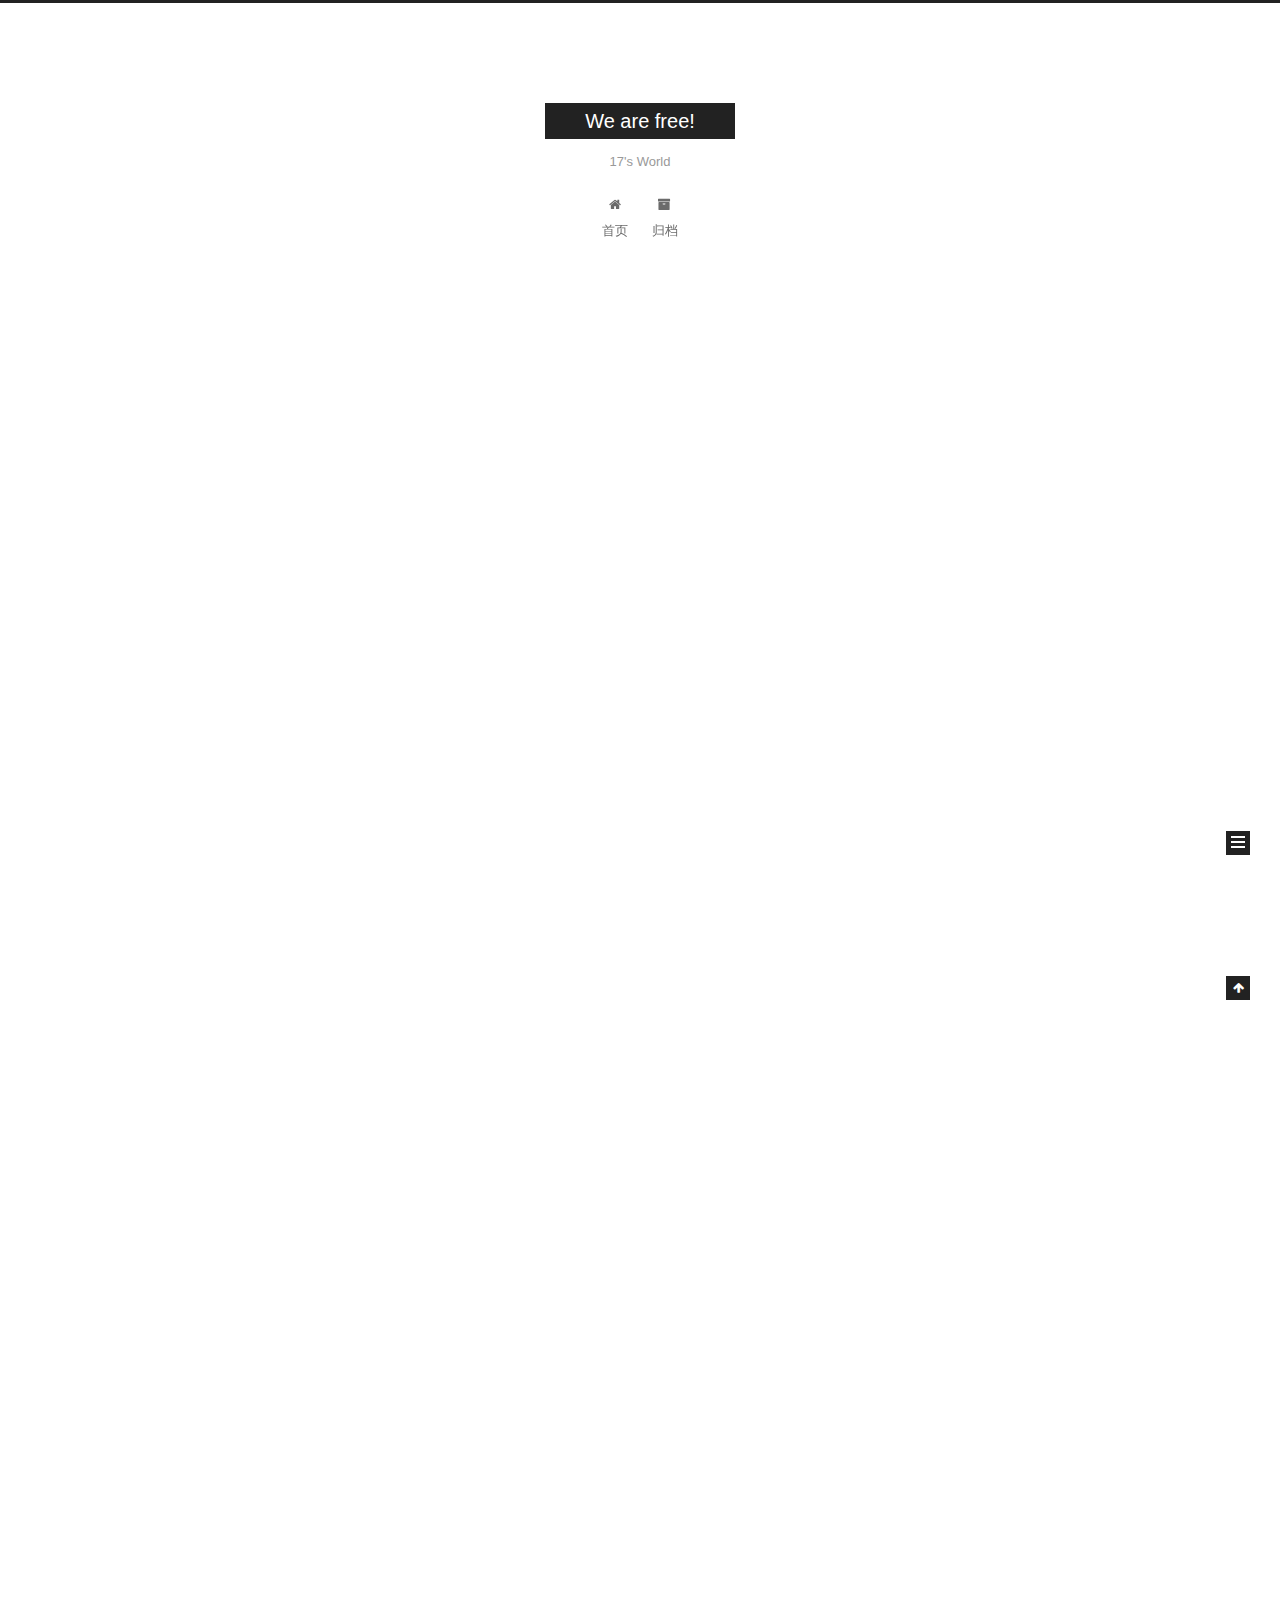
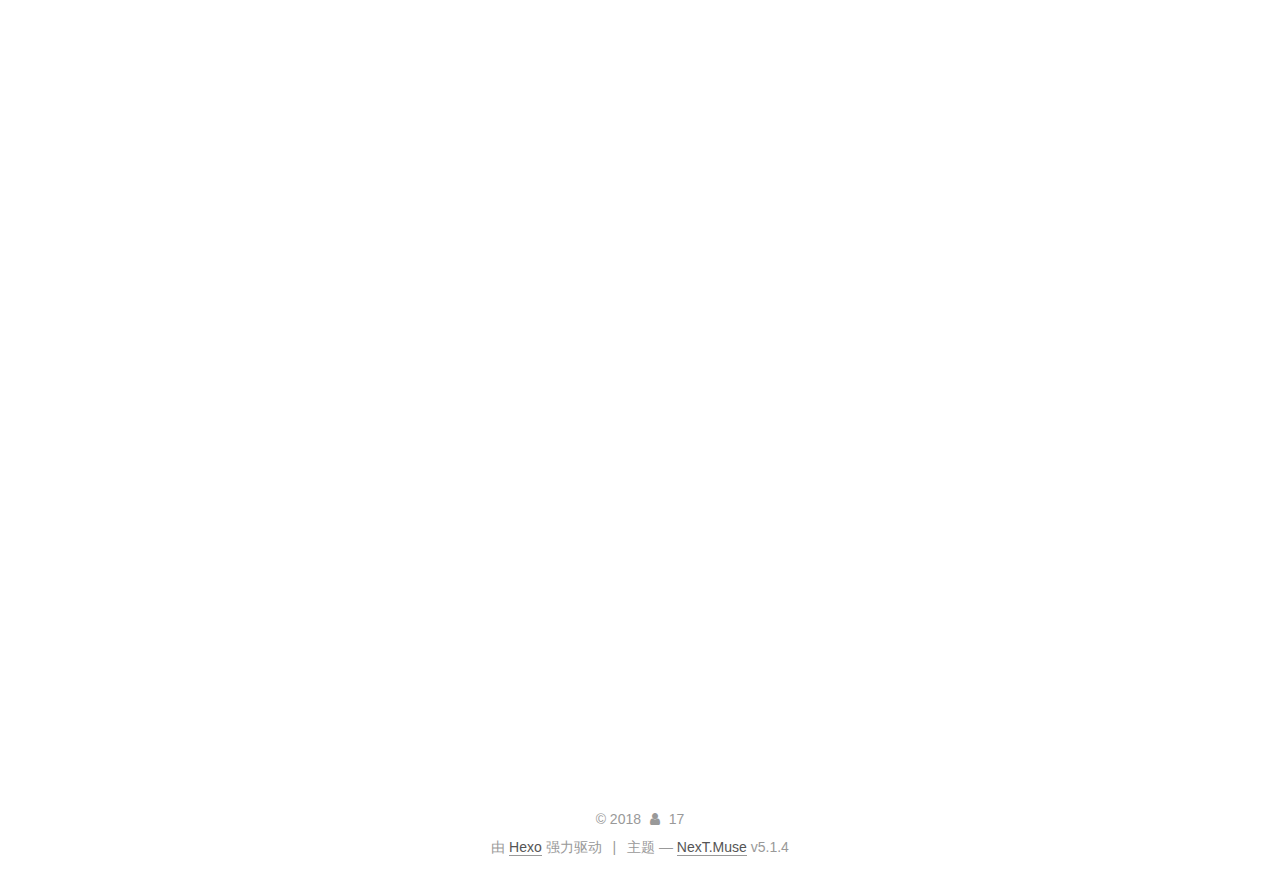
==== index.html @ 1e539138 "Site updated: 2018-11-22 00:22:45" ====
<!DOCTYPE html>



  


<html class="theme-next muse use-motion" lang="zh-Hans">
<head><meta name="generator" content="Hexo 3.8.0">
  <meta charset="UTF-8">
<meta http-equiv="X-UA-Compatible" content="IE=edge">
<meta name="viewport" content="width=device-width, initial-scale=1, maximum-scale=1">
<meta name="theme-color" content="#222">









<meta http-equiv="Cache-Control" content="no-transform">
<meta http-equiv="Cache-Control" content="no-siteapp">
















  
  
  <link href="/lib/fancybox/source/jquery.fancybox.css?v=2.1.5" rel="stylesheet" type="text/css">







<link href="/lib/font-awesome/css/font-awesome.min.css?v=4.6.2" rel="stylesheet" type="text/css">

<link href="/css/main.css?v=5.1.4" rel="stylesheet" type="text/css">


  <link rel="apple-touch-icon" sizes="180x180" href="/images/apple-touch-icon-next.png?v=5.1.4">


  <link rel="icon" type="image/png" sizes="32x32" href="/images/favicon-32x32-next.png?v=5.1.4">


  <link rel="icon" type="image/png" sizes="16x16" href="/images/favicon-16x16-next.png?v=5.1.4">


  <link rel="mask-icon" href="/images/logo.svg?v=5.1.4" color="#222">





  <meta name="keywords" content="Hexo, NexT">










<meta name="description" content="None">
<meta property="og:type" content="website">
<meta property="og:title" content="We are free!">
<meta property="og:url" content="http://yoursite.com/index.html">
<meta property="og:site_name" content="We are free!">
<meta property="og:description" content="None">
<meta property="og:locale" content="zh-Hans">
<meta name="twitter:card" content="summary">
<meta name="twitter:title" content="We are free!">
<meta name="twitter:description" content="None">



<script type="text/javascript" id="hexo.configurations">
  var NexT = window.NexT || {};
  var CONFIG = {
    root: '/',
    scheme: 'Muse',
    version: '5.1.4',
    sidebar: {"position":"left","display":"post","offset":12,"b2t":false,"scrollpercent":false,"onmobile":false},
    fancybox: true,
    tabs: true,
    motion: {"enable":true,"async":false,"transition":{"post_block":"fadeIn","post_header":"slideDownIn","post_body":"slideDownIn","coll_header":"slideLeftIn","sidebar":"slideUpIn"}},
    duoshuo: {
      userId: '0',
      author: '博主'
    },
    algolia: {
      applicationID: '',
      apiKey: '',
      indexName: '',
      hits: {"per_page":10},
      labels: {"input_placeholder":"Search for Posts","hits_empty":"We didn't find any results for the search: ${query}","hits_stats":"${hits} results found in ${time} ms"}
    }
  };
</script>



  <link rel="canonical" href="http://yoursite.com/">





  <title>We are free!</title>
  








</head>

<body itemscope="" itemtype="http://schema.org/WebPage" lang="zh-Hans">

  
  
    
  

  <div class="container sidebar-position-left 
  page-home">
    <div class="headband"></div>

    <header id="header" class="header" itemscope="" itemtype="http://schema.org/WPHeader">
      <div class="header-inner"><div class="site-brand-wrapper">
  <div class="site-meta ">
    

    <div class="custom-logo-site-title">
      <a href="/" class="brand" rel="start">
        <span class="logo-line-before"><i></i></span>
        <span class="site-title">We are free!</span>
        <span class="logo-line-after"><i></i></span>
      </a>
    </div>
      
        <p class="site-subtitle">17's World</p>
      
  </div>

  <div class="site-nav-toggle">
    <button>
      <span class="btn-bar"></span>
      <span class="btn-bar"></span>
      <span class="btn-bar"></span>
    </button>
  </div>
</div>

<nav class="site-nav">
  

  
    <ul id="menu" class="menu">
      
        
        <li class="menu-item menu-item-home">
          <a href="/" rel="section">
            
              <i class="menu-item-icon fa fa-fw fa-home"></i> <br>
            
            首页
          </a>
        </li>
      
        
        <li class="menu-item menu-item-archives">
          <a href="/archives/" rel="section">
            
              <i class="menu-item-icon fa fa-fw fa-archive"></i> <br>
            
            归档
          </a>
        </li>
      

      
    </ul>
  

  
</nav>



 </div>
    </header>

    <main id="main" class="main">
      <div class="main-inner">
        <div class="content-wrap">
          <div id="content" class="content">
            
  <section id="posts" class="posts-expand">
    
      

  

  
  
  

  <article class="post post-type-normal" itemscope="" itemtype="http://schema.org/Article">
  
  
  
  <div class="post-block">
    <link itemprop="mainEntityOfPage" href="http://yoursite.com/2018/11/21/Hey/">

    <span hidden itemprop="author" itemscope="" itemtype="http://schema.org/Person">
      <meta itemprop="name" content="17">
      <meta itemprop="description" content="">
      <meta itemprop="image" content="/images/avatar.gif">
    </span>

    <span hidden itemprop="publisher" itemscope="" itemtype="http://schema.org/Organization">
      <meta itemprop="name" content="We are free!">
    </span>

    
      <header class="post-header">

        
        
          <h1 class="post-title" itemprop="name headline">
                
                <a class="post-title-link" href="/2018/11/21/Hey/" itemprop="url">Hello World</a></h1>
        

        <div class="post-meta">
          <span class="post-time">
            
              <span class="post-meta-item-icon">
                <i class="fa fa-calendar-o"></i>
              </span>
              
                <span class="post-meta-item-text">发表于</span>
              
              <time title="创建于" itemprop="dateCreated datePublished" datetime="2018-11-21T00:22:53+08:00">
                2018-11-21
              </time>
            

            

            
          </span>

          

          
            
          

          
          

          

          

          

        </div>
      </header>
    

    
    
    
    <div class="post-body" itemprop="articleBody">

      
      

      
        
          
            <p>Welcome to <a href="https://hexo.io/" target="_blank" rel="noopener">Hexo</a>! This is your very first post. Check <a href="https://hexo.io/docs/" target="_blank" rel="noopener">documentation</a> for more info. If you get any problems when using Hexo, you can find the answer in <a href="https://hexo.io/docs/troubleshooting.html" target="_blank" rel="noopener">troubleshooting</a> or you can ask me on <a href="https://github.com/hexojs/hexo/issues" target="_blank" rel="noopener">GitHub</a>.</p>
<h2 id="Quick-Start"><a href="#Quick-Start" class="headerlink" title="Quick Start"></a>Quick Start</h2><h3 id="Create-a-new-post"><a href="#Create-a-new-post" class="headerlink" title="Create a new post"></a>Create a new post</h3><figure class="highlight bash"><table><tr><td class="gutter"><pre><span class="line">1</span><br></pre></td><td class="code"><pre><span class="line">$ hexo new <span class="string">"My New Post"</span></span><br></pre></td></tr></table></figure>
<p>More info: <a href="https://hexo.io/docs/writing.html" target="_blank" rel="noopener">Writing</a></p>
<h3 id="Run-server"><a href="#Run-server" class="headerlink" title="Run server"></a>Run server</h3><figure class="highlight bash"><table><tr><td class="gutter"><pre><span class="line">1</span><br></pre></td><td class="code"><pre><span class="line">$ hexo server</span><br></pre></td></tr></table></figure>
<p>More info: <a href="https://hexo.io/docs/server.html" target="_blank" rel="noopener">Server</a></p>
<h3 id="Generate-static-files"><a href="#Generate-static-files" class="headerlink" title="Generate static files"></a>Generate static files</h3><figure class="highlight bash"><table><tr><td class="gutter"><pre><span class="line">1</span><br></pre></td><td class="code"><pre><span class="line">$ hexo generate</span><br></pre></td></tr></table></figure>
<p>More info: <a href="https://hexo.io/docs/generating.html" target="_blank" rel="noopener">Generating</a></p>
<h3 id="Deploy-to-remote-sites"><a href="#Deploy-to-remote-sites" class="headerlink" title="Deploy to remote sites"></a>Deploy to remote sites</h3><figure class="highlight bash"><table><tr><td class="gutter"><pre><span class="line">1</span><br></pre></td><td class="code"><pre><span class="line">$ hexo deploy</span><br></pre></td></tr></table></figure>
<p>More info: <a href="https://hexo.io/docs/deployment.html" target="_blank" rel="noopener">Deployment</a></p>

          
        
      
    </div>
    
    
    

    

    

    

    <footer class="post-footer">
      

      

      

      
      
        <div class="post-eof"></div>
      
    </footer>
  </div>
  
  
  
  </article>


    
      

  

  
  
  

  <article class="post post-type-normal" itemscope="" itemtype="http://schema.org/Article">
  
  
  
  <div class="post-block">
    <link itemprop="mainEntityOfPage" href="http://yoursite.com/2018/11/21/hello-world/">

    <span hidden itemprop="author" itemscope="" itemtype="http://schema.org/Person">
      <meta itemprop="name" content="17">
      <meta itemprop="description" content="">
      <meta itemprop="image" content="/images/avatar.gif">
    </span>

    <span hidden itemprop="publisher" itemscope="" itemtype="http://schema.org/Organization">
      <meta itemprop="name" content="We are free!">
    </span>

    
      <header class="post-header">

        
        
          <h1 class="post-title" itemprop="name headline">
                
                <a class="post-title-link" href="/2018/11/21/hello-world/" itemprop="url">Hello World</a></h1>
        

        <div class="post-meta">
          <span class="post-time">
            
              <span class="post-meta-item-icon">
                <i class="fa fa-calendar-o"></i>
              </span>
              
                <span class="post-meta-item-text">发表于</span>
              
              <time title="创建于" itemprop="dateCreated datePublished" datetime="2018-11-21T00:22:53+08:00">
                2018-11-21
              </time>
            

            

            
          </span>

          

          
            
          

          
          

          

          

          

        </div>
      </header>
    

    
    
    
    <div class="post-body" itemprop="articleBody">

      
      

      
        
          
            <p>Welcome to <a href="https://hexo.io/" target="_blank" rel="noopener">Hexo</a>! This is your very first post. Check <a href="https://hexo.io/docs/" target="_blank" rel="noopener">documentation</a> for more info. If you get any problems when using Hexo, you can find the answer in <a href="https://hexo.io/docs/troubleshooting.html" target="_blank" rel="noopener">troubleshooting</a> or you can ask me on <a href="https://github.com/hexojs/hexo/issues" target="_blank" rel="noopener">GitHub</a>.</p>
<h2 id="Quick-Start"><a href="#Quick-Start" class="headerlink" title="Quick Start"></a>Quick Start</h2><h3 id="Create-a-new-post"><a href="#Create-a-new-post" class="headerlink" title="Create a new post"></a>Create a new post</h3><figure class="highlight bash"><table><tr><td class="gutter"><pre><span class="line">1</span><br></pre></td><td class="code"><pre><span class="line">$ hexo new <span class="string">"My New Post"</span></span><br></pre></td></tr></table></figure>
<p>More info: <a href="https://hexo.io/docs/writing.html" target="_blank" rel="noopener">Writing</a></p>
<h3 id="Run-server"><a href="#Run-server" class="headerlink" title="Run server"></a>Run server</h3><figure class="highlight bash"><table><tr><td class="gutter"><pre><span class="line">1</span><br></pre></td><td class="code"><pre><span class="line">$ hexo server</span><br></pre></td></tr></table></figure>
<p>More info: <a href="https://hexo.io/docs/server.html" target="_blank" rel="noopener">Server</a></p>
<h3 id="Generate-static-files"><a href="#Generate-static-files" class="headerlink" title="Generate static files"></a>Generate static files</h3><figure class="highlight bash"><table><tr><td class="gutter"><pre><span class="line">1</span><br></pre></td><td class="code"><pre><span class="line">$ hexo generate</span><br></pre></td></tr></table></figure>
<p>More info: <a href="https://hexo.io/docs/generating.html" target="_blank" rel="noopener">Generating</a></p>
<h3 id="Deploy-to-remote-sites"><a href="#Deploy-to-remote-sites" class="headerlink" title="Deploy to remote sites"></a>Deploy to remote sites</h3><figure class="highlight bash"><table><tr><td class="gutter"><pre><span class="line">1</span><br></pre></td><td class="code"><pre><span class="line">$ hexo deploy</span><br></pre></td></tr></table></figure>
<p>More info: <a href="https://hexo.io/docs/deployment.html" target="_blank" rel="noopener">Deployment</a></p>

          
        
      
    </div>
    
    
    

    

    

    

    <footer class="post-footer">
      

      

      

      
      
        <div class="post-eof"></div>
      
    </footer>
  </div>
  
  
  
  </article>


    
  </section>

  


          </div>
          


          

        </div>
        
          
  
  <div class="sidebar-toggle">
    <div class="sidebar-toggle-line-wrap">
      <span class="sidebar-toggle-line sidebar-toggle-line-first"></span>
      <span class="sidebar-toggle-line sidebar-toggle-line-middle"></span>
      <span class="sidebar-toggle-line sidebar-toggle-line-last"></span>
    </div>
  </div>

  <aside id="sidebar" class="sidebar">
    
    <div class="sidebar-inner">

      

      

      <section class="site-overview-wrap sidebar-panel sidebar-panel-active">
        <div class="site-overview">
          <div class="site-author motion-element" itemprop="author" itemscope="" itemtype="http://schema.org/Person">
            
              <p class="site-author-name" itemprop="name">17</p>
              <p class="site-description motion-element" itemprop="description">None</p>
          </div>

          <nav class="site-state motion-element">

            
              <div class="site-state-item site-state-posts">
              
                <a href="/archives/">
              
                  <span class="site-state-item-count">2</span>
                  <span class="site-state-item-name">日志</span>
                </a>
              </div>
            

            

            

          </nav>

          

          

          
          

          
          

          

        </div>
      </section>

      

      

    </div>
  </aside>


        
      </div>
    </main>

    <footer id="footer" class="footer">
      <div class="footer-inner">
        <div class="copyright">&copy; <span itemprop="copyrightYear">2018</span>
  <span class="with-love">
    <i class="fa fa-user"></i>
  </span>
  <span class="author" itemprop="copyrightHolder">17</span>

  
</div>


  <div class="powered-by">由 <a class="theme-link" target="_blank" href="https://hexo.io">Hexo</a> 强力驱动</div>



  <span class="post-meta-divider">|</span>



  <div class="theme-info">主题 &mdash; <a class="theme-link" target="_blank" href="https://github.com/iissnan/hexo-theme-next">NexT.Muse</a> v5.1.4</div>




        







        
      </div>
    </footer>

    
      <div class="back-to-top">
        <i class="fa fa-arrow-up"></i>
        
      </div>
    

    

  </div>

  

<script type="text/javascript">
  if (Object.prototype.toString.call(window.Promise) !== '[object Function]') {
    window.Promise = null;
  }
</script>









  












  
  
    <script type="text/javascript" src="/lib/jquery/index.js?v=2.1.3"></script>
  

  
  
    <script type="text/javascript" src="/lib/fastclick/lib/fastclick.min.js?v=1.0.6"></script>
  

  
  
    <script type="text/javascript" src="/lib/jquery_lazyload/jquery.lazyload.js?v=1.9.7"></script>
  

  
  
    <script type="text/javascript" src="/lib/velocity/velocity.min.js?v=1.2.1"></script>
  

  
  
    <script type="text/javascript" src="/lib/velocity/velocity.ui.min.js?v=1.2.1"></script>
  

  
  
    <script type="text/javascript" src="/lib/fancybox/source/jquery.fancybox.pack.js?v=2.1.5"></script>
  


  


  <script type="text/javascript" src="/js/src/utils.js?v=5.1.4"></script>

  <script type="text/javascript" src="/js/src/motion.js?v=5.1.4"></script>



  
  

  

  


  <script type="text/javascript" src="/js/src/bootstrap.js?v=5.1.4"></script>



  


  




	





  





  












  





  

  

  

  
  

  

  

  

</body>
</html>
---- css/main.css ----
/* normalize.css v3.0.2 | MIT License | git.io/normalize */
html {
  font-family: sans-serif; /* 1 */
  -ms-text-size-adjust: 100%; /* 2 */
  -webkit-text-size-adjust: 100%; /* 2 */
}
body {
  margin: 0;
}
article,
aside,
details,
figcaption,
figure,
footer,
header,
hgroup,
main,
menu,
nav,
section,
summary {
  display: block;
}
audio,
canvas,
progress,
video {
  display: inline-block; /* 1 */
  vertical-align: baseline; /* 2 */
}
audio:not([controls]) {
  display: none;
  height: 0;
}
[hidden],
template {
  display: none;
}
a {
  background-color: transparent;
}
a:active,
a:hover {
  outline: 0;
}
abbr[title] {
  border-bottom: 1px dotted;
}
b,
strong {
  font-weight: bold;
}
dfn {
  font-style: italic;
}
h1 {
  font-size: 2em;
  margin: 0.67em 0;
}
mark {
  background: #ff0;
  color: #000;
}
small {
  font-size: 80%;
}
sub,
sup {
  font-size: 75%;
  line-height: 0;
  position: relative;
  vertical-align: baseline;
}
sup {
  top: -0.5em;
}
sub {
  bottom: -0.25em;
}
img {
  border: 0;
}
svg:not(:root) {
  overflow: hidden;
}
figure {
  margin: 1em 40px;
}
hr {
  -moz-box-sizing: content-box;
  box-sizing: content-box;
  height: 0;
}
pre {
  overflow: auto;
}
code,
kbd,
pre,
samp {
  font-family: monospace, monospace;
  font-size: 1em;
}
button,
input,
optgroup,
select,
textarea {
  color: inherit; /* 1 */
  font: inherit; /* 2 */
  margin: 0; /* 3 */
}
button {
  overflow: visible;
}
button,
select {
  text-transform: none;
}
button,
html input[type="button"],
input[type="reset"],
input[type="submit"] {
  -webkit-appearance: button; /* 2 */
  cursor: pointer; /* 3 */
}
button[disabled],
html input[disabled] {
  cursor: default;
}
button::-moz-focus-inner,
input::-moz-focus-inner {
  border: 0;
  padding: 0;
}
input {
  line-height: normal;
}
input[type="checkbox"],
input[type="radio"] {
  box-sizing: border-box; /* 1 */
  padding: 0; /* 2 */
}
input[type="number"]::-webkit-inner-spin-button,
input[type="number"]::-webkit-outer-spin-button {
  height: auto;
}
input[type="search"] {
  -webkit-appearance: textfield; /* 1 */
  -moz-box-sizing: content-box;
  -webkit-box-sizing: content-box; /* 2 */
  box-sizing: content-box;
}
input[type="search"]::-webkit-search-cancel-button,
input[type="search"]::-webkit-search-decoration {
  -webkit-appearance: none;
}
fieldset {
  border: 1px solid #c0c0c0;
  margin: 0 2px;
  padding: 0.35em 0.625em 0.75em;
}
legend {
  border: 0; /* 1 */
  padding: 0; /* 2 */
}
textarea {
  overflow: auto;
}
optgroup {
  font-weight: bold;
}
table {
  border-collapse: collapse;
  border-spacing: 0;
}
td,
th {
  padding: 0;
}
::selection {
  background: #262a30;
  color: #fff;
}
body {
  position: relative;
  font-family: 'Lato', "PingFang SC", "Microsoft YaHei", sans-serif;
  font-size: 14px;
  line-height: 2;
  color: #555;
  background: #fff;
}
@media (max-width: 767px) {
  body {
    padding-right: 0 !important;
  }
}
@media (min-width: 768px) and (max-width: 991px) {
  body {
    padding-right: 0 !important;
  }
}
@media (min-width: 1600px) {
  body {
    font-size: 16px;
  }
}
h1,
h2,
h3,
h4,
h5,
h6 {
  margin: 0;
  padding: 0;
  font-weight: bold;
  line-height: 1.5;
  font-family: 'Lato', "PingFang SC", "Microsoft YaHei", sans-serif;
}
h2,
h3,
h4,
h5,
h6 {
  margin: 20px 0 15px;
}
h1 {
  font-size: 22px;
}
@media (max-width: 767px) {
  h1 {
    font-size: 18px;
  }
}
h2 {
  font-size: 20px;
}
@media (max-width: 767px) {
  h2 {
    font-size: 16px;
  }
}
h3 {
  font-size: 18px;
}
@media (max-width: 767px) {
  h3 {
    font-size: 14px;
  }
}
h4 {
  font-size: 16px;
}
@media (max-width: 767px) {
  h4 {
    font-size: 12px;
  }
}
h5 {
  font-size: 14px;
}
@media (max-width: 767px) {
  h5 {
    font-size: 10px;
  }
}
h6 {
  font-size: 12px;
}
@media (max-width: 767px) {
  h6 {
    font-size: 8px;
  }
}
p {
  margin: 0 0 20px 0;
}
a {
  color: #555;
  text-decoration: none;
  outline: none;
  border-bottom: 1px solid #999;
  word-wrap: break-word;
}
a:hover {
  color: #222;
  border-bottom-color: #222;
}
blockquote {
  margin: 0;
  padding: 0;
}
img {
  display: block;
  margin: auto;
  max-width: 100%;
  height: auto;
}
hr {
  margin: 40px 0;
  height: 3px;
  border: none;
  background-color: #ddd;
  background-image: repeating-linear-gradient(-45deg, #fff, #fff 4px, transparent 4px, transparent 8px);
}
blockquote {
  padding: 0 15px;
  color: #666;
  border-left: 4px solid #ddd;
}
blockquote cite::before {
  content: "-";
  padding: 0 5px;
}
dt {
  font-weight: 700;
}
dd {
  margin: 0;
  padding: 0;
}
kbd {
  border: 1px solid #ccc;
  border-radius: 0.2em;
  box-shadow: 0.1em 0.1em 0.2em rgba(0,0,0,0.1);
  background-color: #f9f9f9;
  font-family: inherit;
  background-image: -webkit-linear-gradient(top, #eee, #fff, #eee);
  padding: 0.1em 0.3em;
  white-space: nowrap;
}
.text-left {
  text-align: left;
}
.text-center {
  text-align: center;
}
.text-right {
  text-align: right;
}
.text-justify {
  text-align: justify;
}
.text-nowrap {
  white-space: nowrap;
}
.text-lowercase {
  text-transform: lowercase;
}
.text-uppercase {
  text-transform: uppercase;
}
.text-capitalize {
  text-transform: capitalize;
}
.center-block {
  display: block;
  margin-left: auto;
  margin-right: auto;
}
.clearfix:before,
.clearfix:after {
  content: " ";
  display: table;
}
.clearfix:after {
  clear: both;
}
.pullquote {
  width: 45%;
}
.pullquote.left {
  float: left;
  margin-left: 5px;
  margin-right: 10px;
}
.pullquote.right {
  float: right;
  margin-left: 10px;
  margin-right: 5px;
}
.affix.affix.affix {
  position: fixed;
}
.translation {
  margin-top: -20px;
  font-size: 14px;
  color: #999;
}
.scrollbar-measure {
  width: 100px;
  height: 100px;
  overflow: scroll;
  position: absolute;
  top: -9999px;
}
.use-motion .motion-element {
  opacity: 0;
}
table {
  margin: 20px 0;
  width: 100%;
  border-collapse: collapse;
  border-spacing: 0;
  border: 1px solid #ddd;
  font-size: 14px;
  table-layout: fixed;
  word-wrap: break-all;
}
table>tbody>tr:nth-of-type(odd) {
  background-color: #f9f9f9;
}
table>tbody>tr:hover {
  background-color: #f5f5f5;
}
caption,
th,
td {
  padding: 8px;
  text-align: left;
  vertical-align: middle;
  font-weight: normal;
}
th,
td {
  border-bottom: 3px solid #ddd;
  border-right: 1px solid #eee;
}
th {
  padding-bottom: 10px;
  font-weight: 700;
}
td {
  border-bottom-width: 1px;
}
html,
body {
  height: 100%;
}
.container {
  position: relative;
  min-height: 100%;
}
.header-inner {
  margin: 0 auto;
  padding: 100px 0 70px;
  width: 700px;
}
@media (min-width: 1600px) {
  .container .header-inner {
    width: 900px;
  }
}
.main {
  padding-bottom: 150px;
}
.main-inner {
  margin: 0 auto;
  width: 700px;
}
@media (min-width: 1600px) {
  .container .main-inner {
    width: 900px;
  }
}
.footer {
  position: absolute;
  left: 0;
  bottom: 0;
  width: 100%;
  min-height: 50px;
}
.footer-inner {
  box-sizing: border-box;
  margin: 20px auto;
  width: 700px;
}
@media (min-width: 1600px) {
  .container .footer-inner {
    width: 900px;
  }
}
pre,
.highlight {
  overflow: auto;
  margin: 20px 0;
  padding: 0;
  font-size: 13px;
  color: #4d4d4c;
  background: #f7f7f7;
  line-height: 1.6;
}
pre,
code {
  font-family: consolas, Menlo, "PingFang SC", "Microsoft YaHei", monospace;
}
code {
  padding: 2px 4px;
  word-wrap: break-word;
  color: #555;
  background: #eee;
  border-radius: 3px;
  font-size: 13px;
}
pre {
  padding: 10px;
}
pre code {
  padding: 0;
  color: #4d4d4c;
  background: none;
  text-shadow: none;
}
.highlight {
  border-radius: 1px;
}
.highlight pre {
  border: none;
  margin: 0;
  padding: 10px 0;
}
.highlight table {
  margin: 0;
  width: auto;
  border: none;
}
.highlight td {
  border: none;
  padding: 0;
}
.highlight figcaption {
  font-size: 1em;
  color: #4d4d4c;
  line-height: 1em;
  margin-bottom: 1em;
}
.highlight figcaption:before,
.highlight figcaption:after {
  content: " ";
  display: table;
}
.highlight figcaption:after {
  clear: both;
}
.highlight figcaption a {
  float: right;
  color: #4d4d4c;
}
.highlight figcaption a:hover {
  border-bottom-color: #4d4d4c;
}
.highlight .gutter pre {
  padding-left: 10px;
  padding-right: 10px;
  color: #869194;
  text-align: right;
  background-color: #eff2f3;
}
.highlight .code pre {
  width: 100%;
  padding-left: 10px;
  padding-right: 10px;
  background-color: #f7f7f7;
}
.highlight .line {
  height: 20px;
}
.gutter {
  -webkit-user-select: none;
  -moz-user-select: none;
  -ms-user-select: none;
  user-select: none;
}
.gist table {
  width: auto;
}
.gist table td {
  border: none;
}
pre .deletion {
  background: #fdd;
}
pre .addition {
  background: #dfd;
}
pre .meta {
  color: #8959a8;
}
pre .comment {
  color: #8e908c;
}
pre .variable,
pre .attribute,
pre .tag,
pre .regexp,
pre .ruby .constant,
pre .xml .tag .title,
pre .xml .pi,
pre .xml .doctype,
pre .html .doctype,
pre .css .id,
pre .css .class,
pre .css .pseudo {
  color: #c82829;
}
pre .number,
pre .preprocessor,
pre .built_in,
pre .literal,
pre .params,
pre .constant,
pre .command {
  color: #f5871f;
}
pre .ruby .class .title,
pre .css .rules .attribute,
pre .string,
pre .value,
pre .inheritance,
pre .header,
pre .ruby .symbol,
pre .xml .cdata,
pre .special,
pre .number,
pre .formula {
  color: #718c00;
}
pre .title,
pre .css .hexcolor {
  color: #3e999f;
}
pre .function,
pre .python .decorator,
pre .python .title,
pre .ruby .function .title,
pre .ruby .title .keyword,
pre .perl .sub,
pre .javascript .title,
pre .coffeescript .title {
  color: #4271ae;
}
pre .keyword,
pre .javascript .function {
  color: #8959a8;
}
.full-image.full-image.full-image.full-image {
  border: none;
  max-width: 100%;
  width: auto;
  margin: 20px auto 25px;
}
@media (min-width: 992px) {
  .full-image.full-image.full-image.full-image {
    max-width: none;
    width: 110%;
    margin: 25px -5%;
  }
}
.blockquote-center,
.page-home .post-type-quote blockquote,
.page-post-detail .post-type-quote blockquote {
  position: relative;
  margin: 40px 0;
  padding: 0;
  border-left: none;
  text-align: center;
}
.blockquote-center::before,
.page-home .post-type-quote blockquote::before,
.page-post-detail .post-type-quote blockquote::before,
.blockquote-center::after,
.page-home .post-type-quote blockquote::after,
.page-post-detail .post-type-quote blockquote::after {
  position: absolute;
  content: ' ';
  display: block;
  width: 100%;
  height: 24px;
  opacity: 0.2;
  background-repeat: no-repeat;
  background-position: 0 -6px;
  background-size: 22px 22px;
}
.blockquote-center::before,
.page-home .post-type-quote blockquote::before,
.page-post-detail .post-type-quote blockquote::before {
  top: -20px;
  background-image: url("../images/quote-l.svg");
  border-top: 1px solid #ccc;
}
.blockquote-center::after,
.page-home .post-type-quote blockquote::after,
.page-post-detail .post-type-quote blockquote::after {
  bottom: -20px;
  background-image: url("../images/quote-r.svg");
  border-bottom: 1px solid #ccc;
  background-position: 100% 8px;
}
.blockquote-center p,
.page-home .post-type-quote blockquote p,
.page-post-detail .post-type-quote blockquote p,
.blockquote-center div,
.page-home .post-type-quote blockquote div,
.page-post-detail .post-type-quote blockquote div {
  text-align: center;
}
.post .post-body .group-picture img {
  box-sizing: border-box;
  padding: 0 3px;
  border: none;
}
.post .group-picture-row {
  overflow: hidden;
  margin-top: 6px;
}
.post .group-picture-row:first-child {
  margin-top: 0;
}
.post .group-picture-column {
  float: left;
}
.page-post-detail .post-body .group-picture-column {
  float: none;
  margin-top: 10px;
  width: auto !important;
}
.page-post-detail .post-body .group-picture-column img {
  margin: 0 auto;
}
.page-archive .group-picture-container {
  overflow: hidden;
}
.page-archive .group-picture-row {
  float: left;
}
.page-archive .group-picture-row:first-child {
  margin-top: 6px;
}
.page-archive .group-picture-column {
  max-width: 150px;
  max-height: 150px;
}
.post-body .note {
  position: relative;
  padding: 15px;
  margin-bottom: 20px;
  border: 1px solid #eee;
  border-left-width: 5px;
  border-radius: 3px;
}
.post-body .note h2,
.post-body .note h3,
.post-body .note h4,
.post-body .note h5,
.post-body .note h6 {
  margin-top: 0;
  margin-bottom: 0;
  border-bottom: initial;
  padding-top: 0 !important;
}
.post-body .note p:first-child,
.post-body .note ul:first-child,
.post-body .note ol:first-child,
.post-body .note table:first-child,
.post-body .note pre:first-child,
.post-body .note blockquote:first-child {
  margin-top: 0;
}
.post-body .note p:last-child,
.post-body .note ul:last-child,
.post-body .note ol:last-child,
.post-body .note table:last-child,
.post-body .note pre:last-child,
.post-body .note blockquote:last-child {
  margin-bottom: 0;
}
.post-body .note.default {
  border-left-color: #777;
}
.post-body .note.default h2,
.post-body .note.default h3,
.post-body .note.default h4,
.post-body .note.default h5,
.post-body .note.default h6 {
  color: #777;
}
.post-body .note.primary {
  border-left-color: #6f42c1;
}
.post-body .note.primary h2,
.post-body .note.primary h3,
.post-body .note.primary h4,
.post-body .note.primary h5,
.post-body .note.primary h6 {
  color: #6f42c1;
}
.post-body .note.info {
  border-left-color: #428bca;
}
.post-body .note.info h2,
.post-body .note.info h3,
.post-body .note.info h4,
.post-body .note.info h5,
.post-body .note.info h6 {
  color: #428bca;
}
.post-body .note.success {
  border-left-color: #5cb85c;
}
.post-body .note.success h2,
.post-body .note.success h3,
.post-body .note.success h4,
.post-body .note.success h5,
.post-body .note.success h6 {
  color: #5cb85c;
}
.post-body .note.warning {
  border-left-color: #f0ad4e;
}
.post-body .note.warning h2,
.post-body .note.warning h3,
.post-body .note.warning h4,
.post-body .note.warning h5,
.post-body .note.warning h6 {
  color: #f0ad4e;
}
.post-body .note.danger {
  border-left-color: #d9534f;
}
.post-body .note.danger h2,
.post-body .note.danger h3,
.post-body .note.danger h4,
.post-body .note.danger h5,
.post-body .note.danger h6 {
  color: #d9534f;
}
.post-body .label {
  display: inline;
  padding: 0 2px;
  white-space: nowrap;
}
.post-body .label.default {
  background-color: #f0f0f0;
}
.post-body .label.primary {
  background-color: #efe6f7;
}
.post-body .label.info {
  background-color: #e5f2f8;
}
.post-body .label.success {
  background-color: #e7f4e9;
}
.post-body .label.warning {
  background-color: #fcf6e1;
}
.post-body .label.danger {
  background-color: #fae8eb;
}
.post-body .tabs {
  position: relative;
  display: block;
  margin-bottom: 20px;
  padding-top: 10px;
}
.post-body .tabs ul.nav-tabs {
  margin: 0;
  padding: 0;
  display: flex;
  margin-bottom: -1px;
}
@media (max-width: 413px) {
  .post-body .tabs ul.nav-tabs {
    display: block;
    margin-bottom: 5px;
  }
}
.post-body .tabs ul.nav-tabs li.tab {
  list-style-type: none !important;
  margin: 0 0.25em 0 0;
  border-top: 3px solid transparent;
  border-left: 1px solid transparent;
  border-right: 1px solid transparent;
}
@media (max-width: 413px) {
  .post-body .tabs ul.nav-tabs li.tab {
    margin: initial;
    border-top: 1px solid transparent;
    border-left: 3px solid transparent;
    border-right: 1px solid transparent;
    border-bottom: 1px solid transparent;
  }
}
.post-body .tabs ul.nav-tabs li.tab a {
  outline: 0;
  border-bottom: initial;
  display: block;
  line-height: 1.8em;
  padding: 0.25em 0.75em;
  transition-duration: 0.2s;
  transition-timing-function: ease-out;
  transition-delay: 0s;
}
.post-body .tabs ul.nav-tabs li.tab a i {
  width: 1.285714285714286em;
}
.post-body .tabs ul.nav-tabs li.tab.active {
  border-top: 3px solid #fc6423;
  border-left: 1px solid #ddd;
  border-right: 1px solid #ddd;
  background-color: #fff;
}
@media (max-width: 413px) {
  .post-body .tabs ul.nav-tabs li.tab.active {
    border-top: 1px solid #ddd;
    border-left: 3px solid #fc6423;
    border-right: 1px solid #ddd;
    border-bottom: 1px solid #ddd;
  }
}
.post-body .tabs ul.nav-tabs li.tab.active a {
  cursor: default;
  color: #555;
}
.post-body .tabs .tab-content {
  background-color: #fff;
}
.post-body .tabs .tab-content .tab-pane {
  border: 1px solid #ddd;
  padding: 20px 20px 0 20px;
}
.post-body .tabs .tab-content .tab-pane:not(.active) {
  display: none !important;
}
.post-body .tabs .tab-content .tab-pane.active {
  display: block !important;
}
.btn {
  display: inline-block;
  padding: 0 20px;
  font-size: 14px;
  color: #fff;
  background: #222;
  border: 2px solid #222;
  text-decoration: none;
  border-radius: 0;
  transition-property: background-color;
  transition-duration: 0.2s;
  transition-timing-function: ease-in-out;
  transition-delay: 0s;
  line-height: 2;
}
.btn:hover {
  border-color: #222;
  color: #222;
  background: #fff;
}
.btn +.btn {
  margin: 0 0 8px 8px;
}
.btn .fa-fw {
  width: 1.285714285714286em;
  text-align: left;
}
.btn-bar {
  display: block;
  width: 22px;
  height: 2px;
  background: #555;
  border-radius: 1px;
}
.btn-bar+.btn-bar {
  margin-top: 4px;
}
.pagination {
  margin: 120px 0 40px;
  text-align: center;
  border-top: 1px solid #eee;
}
.page-number-basic,
.pagination .prev,
.pagination .next,
.pagination .page-number,
.pagination .space {
  display: inline-block;
  position: relative;
  top: -1px;
  margin: 0 10px;
  padding: 0 11px;
}
@media (max-width: 767px) {
  .page-number-basic,
  .pagination .prev,
  .pagination .next,
  .pagination .page-number,
  .pagination .space {
    margin: 0 5px;
  }
}
.pagination .prev,
.pagination .next,
.pagination .page-number {
  border-bottom: 0;
  border-top: 1px solid #eee;
  transition-property: border-color;
  transition-duration: 0.2s;
  transition-timing-function: ease-in-out;
  transition-delay: 0s;
}
.pagination .prev:hover,
.pagination .next:hover,
.pagination .page-number:hover {
  border-top-color: #222;
}
.pagination .space {
  padding: 0;
  margin: 0;
}
.pagination .prev {
  margin-left: 0;
}
.pagination .next {
  margin-right: 0;
}
.pagination .page-number.current {
  color: #fff;
  background: #ccc;
  border-top-color: #ccc;
}
@media (max-width: 767px) {
  .pagination {
    border-top: none;
  }
  .pagination .prev,
  .pagination .next,
  .pagination .page-number {
    margin-bottom: 10px;
    border-top: 0;
    border-bottom: 1px solid #eee;
    padding: 0 10px;
  }
  .pagination .prev:hover,
  .pagination .next:hover,
  .pagination .page-number:hover {
    border-bottom-color: #222;
  }
}
.comments {
  margin: 60px 20px 0;
}
.tag-cloud {
  text-align: center;
}
.tag-cloud a {
  display: inline-block;
  margin: 10px;
}
.back-to-top {
  box-sizing: border-box;
  position: fixed;
  bottom: -100px;
  right: 30px;
  z-index: 1050;
  padding: 0 6px;
  width: 24px;
  background: #222;
  font-size: 12px;
  opacity: 1;
  color: #fff;
  cursor: pointer;
  text-align: center;
  -webkit-transform: translateZ(0);
  transition-property: bottom;
  transition-duration: 0.2s;
  transition-timing-function: ease-in-out;
  transition-delay: 0s;
}
@media (min-width: 768px) and (max-width: 991px) {
  .back-to-top {
    display: none !important;
  }
}
@media (max-width: 767px) {
  .back-to-top {
    display: none !important;
  }
}
.back-to-top.back-to-top-on {
  bottom: 19px;
}
.header {
  background: transparent;
}
.header-inner {
  position: relative;
}
.headband {
  height: 3px;
  background: #222;
}
.site-meta {
  margin: 0;
  text-align: center;
}
@media (max-width: 767px) {
  .site-meta {
    text-align: center;
  }
}
.brand {
  position: relative;
  display: inline-block;
  padding: 0 40px;
  color: #fff;
  background: #222;
  border-bottom: none;
}
.brand:hover {
  color: #fff;
}
.logo {
  display: inline-block;
  margin-right: 5px;
  line-height: 36px;
  vertical-align: top;
}
.site-title {
  display: inline-block;
  vertical-align: top;
  line-height: 36px;
  font-size: 20px;
  font-weight: normal;
  font-family: 'Lato', "PingFang SC", "Microsoft YaHei", sans-serif;
}
.site-subtitle {
  margin-top: 10px;
  font-size: 13px;
  color: #999;
}
.use-motion .brand {
  opacity: 0;
}
.use-motion .logo,
.use-motion .site-title,
.use-motion .site-subtitle {
  opacity: 0;
  position: relative;
  top: -10px;
}
.site-nav-toggle {
  display: none;
  position: absolute;
  top: 10px;
  left: 10px;
}
@media (max-width: 767px) {
  .site-nav-toggle {
    display: block;
  }
}
.site-nav-toggle button {
  margin-top: 2px;
  padding: 9px 10px;
  background: transparent;
  border: none;
}
@media (max-width: 767px) {
  .site-nav {
    display: none;
    margin: 0 -10px;
    padding: 0 10px;
    clear: both;
    border-top: 1px solid #ddd;
  }
}
@media (min-width: 768px) and (max-width: 991px) {
  .site-nav {
    display: block !important;
  }
}
@media (min-width: 992px) {
  .site-nav {
    display: block !important;
  }
}
.menu {
  margin-top: 20px;
  padding-left: 0;
  text-align: center;
}
.menu .menu-item {
  display: inline-block;
  margin: 0 10px;
  list-style: none;
}
@media screen and (max-width: 767px) {
  .menu .menu-item {
    margin-top: 10px;
  }
}
.menu .menu-item a {
  display: block;
  font-size: 13px;
  line-height: inherit;
  border-bottom: 1px solid transparent;
  transition-property: border-color;
  transition-duration: 0.2s;
  transition-timing-function: ease-in-out;
  transition-delay: 0s;
}
.menu .menu-item a:hover {
  border-bottom-color: #222;
}
.menu .menu-item .fa {
  margin-right: 5px;
}
.use-motion .menu-item {
  opacity: 0;
}
.post-body {
  font-family: 'Lato', "PingFang SC", "Microsoft YaHei", sans-serif;
}
@media (max-width: 767px) {
  .post-body {
    word-break: break-word;
  }
}
.post-body .fancybox img {
  display: block !important;
  margin: 0 auto;
  cursor: pointer;
  cursor: zoom-in;
  cursor: -webkit-zoom-in;
}
.post-body .image-caption,
.post-body .figure .caption {
  margin: -20px auto 15px;
  text-align: center;
  font-size: 14px;
  color: #999;
  font-weight: bold;
  line-height: 1;
}
.post-sticky-flag {
  display: inline-block;
  font-size: 16px;
  -ms-transform: rotate(30deg);
  -webkit-transform: rotate(30deg);
  -moz-transform: rotate(30deg);
  -ms-transform: rotate(30deg);
  -o-transform: rotate(30deg);
  transform: rotate(30deg);
}
.use-motion .post-block,
.use-motion .pagination,
.use-motion .comments {
  opacity: 0;
}
.use-motion .post-header {
  opacity: 0;
}
.use-motion .post-body {
  opacity: 0;
}
.use-motion .collection-title {
  opacity: 0;
}
.posts-expand {
  padding-top: 40px;
}
@media (max-width: 767px) {
  .posts-expand {
    margin: 0 20px;
  }
  .post-body pre .gutter pre {
    padding-right: 10px;
  }
  .post-body .highlight {
    margin-left: 0px;
    margin-right: 0px;
    padding: 0;
  }
  .post-body .highlight .gutter pre {
    padding-right: 10px;
  }
}
@media (min-width: 992px) {
  .posts-expand .post-body {
    text-align: justify;
  }
}
.posts-expand .post-body h2,
.posts-expand .post-body h3,
.posts-expand .post-body h4,
.posts-expand .post-body h5,
.posts-expand .post-body h6 {
  padding-top: 10px;
}
.posts-expand .post-body h2 .header-anchor,
.posts-expand .post-body h3 .header-anchor,
.posts-expand .post-body h4 .header-anchor,
.posts-expand .post-body h5 .header-anchor,
.posts-expand .post-body h6 .header-anchor {
  float: right;
  margin-left: 10px;
  color: #ccc;
  border-bottom-style: none;
  visibility: hidden;
}
.posts-expand .post-body h2 .header-anchor:hover,
.posts-expand .post-body h3 .header-anchor:hover,
.posts-expand .post-body h4 .header-anchor:hover,
.posts-expand .post-body h5 .header-anchor:hover,
.posts-expand .post-body h6 .header-anchor:hover {
  color: inherit;
}
.posts-expand .post-body h2:hover .header-anchor,
.posts-expand .post-body h3:hover .header-anchor,
.posts-expand .post-body h4:hover .header-anchor,
.posts-expand .post-body h5:hover .header-anchor,
.posts-expand .post-body h6:hover .header-anchor {
  visibility: visible;
}
.posts-expand .post-body ul li {
  list-style: circle;
}
.posts-expand .post-body img {
  box-sizing: border-box;
  margin: auto;
  padding: 3px;
  border: 1px solid #ddd;
}
.posts-expand .post-body .fancybox img {
  margin: 0 auto 25px;
}
@media (max-width: 767px) {
  .posts-collapse {
    margin: 0 20px;
  }
  .posts-collapse .post-title,
  .posts-collapse .post-meta {
    display: block;
    width: auto;
    text-align: left;
  }
}
.posts-collapse {
  position: relative;
  z-index: 1010;
  margin-left: 55px;
}
.posts-collapse::after {
  content: " ";
  position: absolute;
  top: 20px;
  left: 0;
  margin-left: -2px;
  width: 4px;
  height: 100%;
  background: #f5f5f5;
  z-index: -1;
}
@media (max-width: 767px) {
  .posts-collapse {
    margin: 0 20px;
  }
}
.posts-collapse .collection-title {
  position: relative;
  margin: 60px 0;
}
.posts-collapse .collection-title h1,
.posts-collapse .collection-title h2 {
  margin-left: 20px;
}
.posts-collapse .collection-title small {
  color: #bbb;
  margin-left: 5px;
}
.posts-collapse .collection-title::before {
  content: " ";
  position: absolute;
  left: 0;
  top: 50%;
  margin-left: -4px;
  margin-top: -4px;
  width: 8px;
  height: 8px;
  background: #bbb;
  border-radius: 50%;
}
.posts-collapse .post {
  margin: 30px 0;
}
.posts-collapse .post-header {
  position: relative;
  transition-duration: 0.2s;
  transition-timing-function: ease-in-out;
  transition-delay: 0s;
  transition-property: border;
  border-bottom: 1px dashed #ccc;
}
.posts-collapse .post-header::before {
  content: " ";
  position: absolute;
  left: 0;
  top: 12px;
  width: 6px;
  height: 6px;
  margin-left: -4px;
  background: #bbb;
  border-radius: 50%;
  border: 1px solid #fff;
  transition-duration: 0.2s;
  transition-timing-function: ease-in-out;
  transition-delay: 0s;
  transition-property: background;
}
.posts-collapse .post-header:hover {
  border-bottom-color: #666;
}
.posts-collapse .post-header:hover::before {
  background: #222;
}
.posts-collapse .post-meta {
  position: absolute;
  font-size: 12px;
  left: 20px;
  top: 5px;
}
.posts-collapse .post-comments-count {
  display: none;
}
.posts-collapse .post-title {
  margin-left: 60px;
  font-size: 16px;
  font-weight: normal;
  line-height: inherit;
}
.posts-collapse .post-title::after {
  margin-left: 3px;
  opacity: 0.6;
}
.posts-collapse .post-title a {
  color: #666;
  border-bottom: none;
}
.page-home .post-type-quote .post-header,
.page-post-detail .post-type-quote .post-header,
.page-home .post-type-quote .post-tags,
.page-post-detail .post-type-quote .post-tags {
  display: none;
}
.posts-expand .post-title {
  text-align: center;
  word-break: break-word;
  font-weight: 400;
}
.posts-expand .post-title-link {
  display: inline-block;
  position: relative;
  color: #555;
  border-bottom: none;
  line-height: 1.2;
  vertical-align: top;
}
.posts-expand .post-title-link::before {
  content: "";
  position: absolute;
  width: 100%;
  height: 2px;
  bottom: 0;
  left: 0;
  background-color: #000;
  visibility: hidden;
  -webkit-transform: scaleX(0);
  -moz-transform: scaleX(0);
  -ms-transform: scaleX(0);
  -o-transform: scaleX(0);
  transform: scaleX(0);
  transition-duration: 0.2s;
  transition-timing-function: ease-in-out;
  transition-delay: 0s;
}
.posts-expand .post-title-link:hover::before {
  visibility: visible;
  -webkit-transform: scaleX(1);
  -moz-transform: scaleX(1);
  -ms-transform: scaleX(1);
  -o-transform: scaleX(1);
  transform: scaleX(1);
}
.posts-expand .post-title-link .fa {
  font-size: 16px;
}
.posts-expand .post-meta {
  margin: 3px 0 60px 0;
  color: #999;
  font-family: 'Lato', "PingFang SC", "Microsoft YaHei", sans-serif;
  font-size: 12px;
  text-align: center;
}
.posts-expand .post-meta .post-category-list {
  display: inline-block;
  margin: 0;
  padding: 3px;
}
.posts-expand .post-meta .post-category-list-link {
  color: #999;
}
.posts-expand .post-meta .post-description {
  font-size: 14px;
  margin-top: 2px;
}
.post-meta-divider {
  margin: 0 0.5em;
}
.post-meta-item-icon {
  margin-right: 3px;
}
@media (min-width: 768px) and (max-width: 991px) {
  .post-meta-item-icon {
    display: inline-block;
  }
}
@media (max-width: 767px) {
  .post-meta-item-icon {
    display: inline-block;
  }
}
@media (min-width: 768px) and (max-width: 991px) {
  .post-meta-item-text {
    display: none;
  }
}
@media (max-width: 767px) {
  .post-meta-item-text {
    display: none;
  }
}
@media (max-width: 767px) {
  .posts-expand .post-comments-count {
    display: none;
  }
}
.post-button {
  margin-top: 40px;
}
.posts-expand .post-tags {
  margin-top: 40px;
  text-align: center;
}
.posts-expand .post-tags a {
  display: inline-block;
  margin-right: 10px;
  font-size: 13px;
}
.post-nav {
  display: table;
  margin-top: 15px;
  width: 100%;
  border-top: 1px solid #eee;
}
.post-nav-divider {
  display: table-cell;
  width: 10%;
}
.post-nav-item {
  display: table-cell;
  padding: 10px 0 0 0;
  width: 45%;
  vertical-align: top;
}
.post-nav-item a {
  position: relative;
  display: block;
  line-height: 25px;
  font-size: 14px;
  color: #555;
  border-bottom: none;
}
.post-nav-item a:hover {
  color: #222;
  border-bottom: none;
}
.post-nav-item a:active {
  top: 2px;
}
.post-nav-item .fa {
  position: absolute;
  top: 8px;
  left: 0;
  font-size: 12px;
}
.post-nav-next a {
  padding-left: 15px;
}
.post-nav-prev {
  text-align: right;
}
.post-nav-prev a {
  padding-right: 15px;
}
.post-nav-prev .fa {
  right: 0;
  left: auto;
}
.posts-expand .post-eof {
  display: block;
  margin: 80px auto 60px;
  width: 8%;
  height: 1px;
  background: #ccc;
  text-align: center;
}
.post:last-child .post-eof.post-eof.post-eof {
  display: none;
}
.post-gallery {
  display: table;
  table-layout: fixed;
  width: 100%;
  border-collapse: separate;
}
.post-gallery-row {
  display: table-row;
}
.post-gallery .post-gallery-img {
  display: table-cell;
  text-align: center;
  vertical-align: middle;
  border: none;
}
.post-gallery .post-gallery-img img {
  max-width: 100%;
  max-height: 100%;
  border: none;
}
.fancybox-close,
.fancybox-close:hover {
  border: none;
}
.rtl.post-body p,
.rtl.post-body a,
.rtl.post-body h1,
.rtl.post-body h2,
.rtl.post-body h3,
.rtl.post-body h4,
.rtl.post-body h5,
.rtl.post-body h6,
.rtl.post-body li,
.rtl.post-body ul,
.rtl.post-body ol {
  direction: rtl;
  font-family: UKIJ Ekran;
}
.rtl.post-title {
  font-family: UKIJ Ekran;
}
.sidebar {
  position: fixed;
  right: 0;
  top: 0;
  bottom: 0;
  width: 0;
  z-index: 1040;
  box-shadow: inset 0 2px 6px #000;
  background: #222;
  -webkit-transform: translateZ(0);
}
.sidebar a {
  color: #999;
  border-bottom-color: #555;
}
.sidebar a:hover {
  color: #eee;
}
@media (min-width: 768px) and (max-width: 991px) {
  .sidebar {
    display: none !important;
  }
}
@media (max-width: 767px) {
  .sidebar {
    display: none !important;
  }
}
.sidebar-inner {
  position: relative;
  padding: 20px 10px;
  color: #999;
  text-align: center;
}
.site-overview-wrap {
  overflow: hidden;
}
.site-overview {
  overflow-y: auto;
  overflow-x: hidden;
}
.sidebar-toggle {
  position: fixed;
  right: 30px;
  bottom: 45px;
  width: 14px;
  height: 14px;
  padding: 5px;
  background: #222;
  line-height: 0;
  z-index: 1050;
  cursor: pointer;
  -webkit-transform: translateZ(0);
}
@media (min-width: 768px) and (max-width: 991px) {
  .sidebar-toggle {
    display: none !important;
  }
}
@media (max-width: 767px) {
  .sidebar-toggle {
    display: none !important;
  }
}
.sidebar-toggle-line {
  position: relative;
  display: inline-block;
  vertical-align: top;
  height: 2px;
  width: 100%;
  background: #fff;
  margin-top: 3px;
}
.sidebar-toggle-line:first-child {
  margin-top: 0;
}
.site-author-image {
  display: block;
  margin: 0 auto;
  padding: 2px;
  max-width: 96px;
  height: auto;
  border: 2px solid #333;
}
.site-author-name {
  margin: 5px 0 0;
  text-align: center;
  color: #f5f5f5;
  font-weight: normal;
}
.site-description {
  margin-top: 5px;
  text-align: center;
  font-size: 14px;
  color: #999;
}
.site-state {
  overflow: hidden;
  line-height: 1.4;
  white-space: nowrap;
  text-align: center;
}
.site-state-item {
  display: inline-block;
  padding: 0 15px;
  border-left: 1px solid #333;
}
.site-state-item:first-child {
  border-left: none;
}
.site-state-item a {
  border-bottom: none;
}
.site-state-item-count {
  display: block;
  text-align: center;
  color: inherit;
  font-weight: 600;
  font-size: 18px;
}
.site-state-item-name {
  font-size: 13px;
  color: inherit;
}
.feed-link {
  margin-top: 20px;
}
.feed-link a {
  display: inline-block;
  padding: 0 15px;
  color: #fc6423;
  border: 1px solid #fc6423;
  border-radius: 4px;
}
.feed-link a i {
  color: #fc6423;
  font-size: 14px;
}
.feed-link a:hover {
  color: #fff;
  background: #fc6423;
}
.feed-link a:hover i {
  color: #fff;
}
.links-of-author {
  margin-top: 20px;
}
.links-of-author a {
  display: inline-block;
  vertical-align: middle;
  margin-right: 10px;
  margin-bottom: 10px;
  border-bottom-color: #555;
  font-size: 13px;
}
.links-of-author a:before {
  display: inline-block;
  vertical-align: middle;
  margin-right: 3px;
  content: " ";
  width: 4px;
  height: 4px;
  border-radius: 50%;
  background: #ff401b;
}
.links-of-blogroll {
  font-size: 13px;
}
.links-of-blogroll-title {
  margin-top: 20px;
  font-size: 14px;
  font-weight: 600;
}
.links-of-blogroll-list {
  margin: 0;
  padding: 0;
  list-style: none;
}
.links-of-blogroll-item {
  padding: 2px 10px;
}
.links-of-blogroll-item a {
  max-width: 280px;
  box-sizing: border-box;
  display: inline-block;
  overflow: hidden;
  white-space: nowrap;
  text-overflow: ellipsis;
}
.sidebar-nav {
  margin: 0 0 20px;
  padding-left: 0;
}
.sidebar-nav li {
  display: inline-block;
  cursor: pointer;
  border-bottom: 1px solid transparent;
  font-size: 14px;
  color: #555;
}
.sidebar-nav li:hover {
  color: #f5f5f5;
}
.page-post-detail .sidebar-nav-toc {
  padding: 0 5px;
}
.page-post-detail .sidebar-nav-overview {
  margin-left: 10px;
}
.sidebar-nav .sidebar-nav-active {
  color: #87daff;
  border-bottom-color: #87daff;
}
.sidebar-nav .sidebar-nav-active:hover {
  color: #87daff;
}
.sidebar-panel {
  display: none;
}
.sidebar-panel-active {
  display: block;
}
.post-toc-empty {
  font-size: 14px;
  color: #666;
}
.post-toc-wrap {
  overflow: hidden;
}
.post-toc {
  overflow: auto;
}
.post-toc ol {
  margin: 0;
  padding: 0 2px 5px 10px;
  text-align: left;
  list-style: none;
  font-size: 14px;
}
.post-toc ol > ol {
  padding-left: 0;
}
.post-toc ol a {
  transition-duration: 0.2s;
  transition-timing-function: ease-in-out;
  transition-delay: 0s;
  transition-property: all;
  color: #999;
  border-bottom-color: #555;
}
.post-toc ol a:hover {
  color: #ccc;
  border-bottom-color: #ccc;
}
.post-toc .nav-item {
  overflow: hidden;
  text-overflow: ellipsis;
  text-align: justify;
  white-space: nowrap;
  line-height: 1.8;
}
.post-toc .nav .nav-child {
  display: none;
}
.post-toc .nav .active > .nav-child {
  display: block;
}
.post-toc .nav .active-current > .nav-child {
  display: block;
}
.post-toc .nav .active-current > .nav-child > .nav-item {
  display: block;
}
.post-toc .nav .active > a {
  color: #87daff;
  border-bottom-color: #87daff;
}
.post-toc .nav .active-current > a {
  color: #87daff;
}
.post-toc .nav .active-current > a:hover {
  color: #87daff;
}
.footer {
  font-size: 14px;
  color: #999;
}
.footer img {
  border: none;
}
.footer-inner {
  text-align: center;
}
.with-love {
  display: inline-block;
  margin: 0 5px;
}
.powered-by,
.theme-info {
  display: inline-block;
}
.cc-license {
  margin-top: 10px;
  text-align: center;
}
.cc-license .cc-opacity {
  opacity: 0.7;
  border-bottom: none;
}
.cc-license .cc-opacity:hover {
  opacity: 0.9;
}
.cc-license img {
  display: inline-block;
}
.theme-next #ds-thread #ds-reset {
  color: #555;
}
.theme-next #ds-thread #ds-reset .ds-replybox {
  margin-bottom: 30px;
}
.theme-next #ds-thread #ds-reset .ds-replybox .ds-avatar,
.theme-next #ds-reset .ds-avatar img {
  box-shadow: none;
}
.theme-next #ds-thread #ds-reset .ds-textarea-wrapper {
  border-color: #c7d4e1;
  background: none;
  border-top-right-radius: 3px;
  border-top-left-radius: 3px;
}
.theme-next #ds-thread #ds-reset .ds-textarea-wrapper textarea {
  height: 60px;
}
.theme-next #ds-reset .ds-rounded-top {
  border-radius: 0;
}
.theme-next #ds-thread #ds-reset .ds-post-toolbar {
  box-sizing: border-box;
  border: 1px solid #c7d4e1;
  background: #f6f8fa;
}
.theme-next #ds-thread #ds-reset .ds-post-options {
  height: 40px;
  border: none;
  background: none;
}
.theme-next #ds-thread #ds-reset .ds-toolbar-buttons {
  top: 11px;
}
.theme-next #ds-thread #ds-reset .ds-sync {
  top: 5px;
}
.theme-next #ds-thread #ds-reset .ds-post-button {
  top: 4px;
  right: 5px;
  width: 90px;
  height: 30px;
  border: 1px solid #c5ced7;
  border-radius: 3px;
  background-image: linear-gradient(#fbfbfc, #f5f7f9);
  color: #60676d;
}
.theme-next #ds-thread #ds-reset .ds-post-button:hover {
  background-position: 0 -30px;
  color: #60676d;
}
.theme-next #ds-thread #ds-reset .ds-comments-info {
  padding: 10px 0;
}
.theme-next #ds-thread #ds-reset .ds-sort {
  display: none;
}
.theme-next #ds-thread #ds-reset li.ds-tab a.ds-current {
  border: none;
  background: #f6f8fa;
  color: #60676d;
}
.theme-next #ds-thread #ds-reset li.ds-tab a.ds-current:hover {
  background-color: #e9f0f7;
  color: #60676d;
}
.theme-next #ds-thread #ds-reset li.ds-tab a {
  border-radius: 2px;
  padding: 5px;
}
.theme-next #ds-thread #ds-reset .ds-login-buttons p {
  color: #999;
  line-height: 36px;
}
.theme-next #ds-thread #ds-reset .ds-login-buttons .ds-service-list li {
  height: 28px;
}
.theme-next #ds-thread #ds-reset .ds-service-list a {
  background: none;
  padding: 5px;
  border: 1px solid;
  border-radius: 3px;
  text-align: center;
}
.theme-next #ds-thread #ds-reset .ds-service-list a:hover {
  color: #fff;
  background: #666;
}
.theme-next #ds-thread #ds-reset .ds-service-list .ds-weibo {
  color: #fc9b00;
  border-color: #fc9b00;
}
.theme-next #ds-thread #ds-reset .ds-service-list .ds-weibo:hover {
  background: #fc9b00;
}
.theme-next #ds-thread #ds-reset .ds-service-list .ds-qq {
  color: #60a3ec;
  border-color: #60a3ec;
}
.theme-next #ds-thread #ds-reset .ds-service-list .ds-qq:hover {
  background: #60a3ec;
}
.theme-next #ds-thread #ds-reset .ds-service-list .ds-renren {
  color: #2e7ac4;
  border-color: #2e7ac4;
}
.theme-next #ds-thread #ds-reset .ds-service-list .ds-renren:hover {
  background: #2e7ac4;
}
.theme-next #ds-thread #ds-reset .ds-service-list .ds-douban {
  color: #37994c;
  border-color: #37994c;
}
.theme-next #ds-thread #ds-reset .ds-service-list .ds-douban:hover {
  background: #37994c;
}
.theme-next #ds-thread #ds-reset .ds-service-list .ds-kaixin {
  color: #fef20d;
  border-color: #fef20d;
}
.theme-next #ds-thread #ds-reset .ds-service-list .ds-kaixin:hover {
  background: #fef20d;
}
.theme-next #ds-thread #ds-reset .ds-service-list .ds-netease {
  color: #f00;
  border-color: #f00;
}
.theme-next #ds-thread #ds-reset .ds-service-list .ds-netease:hover {
  background: #f00;
}
.theme-next #ds-thread #ds-reset .ds-service-list .ds-sohu {
  color: #ffcb05;
  border-color: #ffcb05;
}
.theme-next #ds-thread #ds-reset .ds-service-list .ds-sohu:hover {
  background: #ffcb05;
}
.theme-next #ds-thread #ds-reset .ds-service-list .ds-baidu {
  color: #2831e0;
  border-color: #2831e0;
}
.theme-next #ds-thread #ds-reset .ds-service-list .ds-baidu:hover {
  background: #2831e0;
}
.theme-next #ds-thread #ds-reset .ds-service-list .ds-google {
  color: #166bec;
  border-color: #166bec;
}
.theme-next #ds-thread #ds-reset .ds-service-list .ds-google:hover {
  background: #166bec;
}
.theme-next #ds-thread #ds-reset .ds-service-list .ds-weixin {
  color: #00ce0d;
  border-color: #00ce0d;
}
.theme-next #ds-thread #ds-reset .ds-service-list .ds-weixin:hover {
  background: #00ce0d;
}
.theme-next #ds-thread #ds-reset .ds-service-list .ds-more-services {
  border: none;
}
.theme-next #ds-thread #ds-reset .ds-service-list .ds-more-services:hover {
  background: none;
}
.theme-next #ds-reset .duoshuo-ua-admin {
  display: inline-block;
  color: #f00;
}
.theme-next #ds-reset .duoshuo-ua-platform,
.theme-next #ds-reset .duoshuo-ua-browser {
  color: #ccc;
}
.theme-next #ds-reset .duoshuo-ua-platform .fa,
.theme-next #ds-reset .duoshuo-ua-browser .fa {
  display: inline-block;
  margin-right: 3px;
}
.theme-next #ds-reset .duoshuo-ua-separator {
  display: inline-block;
  margin-left: 5px;
}
.theme-next .this_ua {
  background-color: #ccc !important;
  border-radius: 4px;
  padding: 0 5px !important;
  margin: 1px 1px !important;
  border: 1px solid #bbb !important;
  color: #fff;
  display: inline-block !important;
}
.theme-next .this_ua.admin {
  background-color: #d9534f !important;
  border-color: #d9534f !important;
}
.theme-next .this_ua.platform.iOS,
.theme-next .this_ua.platform.Mac,
.theme-next .this_ua.platform.Windows {
  background-color: #39b3d7 !important;
  border-color: #46b8da !important;
}
.theme-next .this_ua.platform.Linux {
  background-color: #3a3a3a !important;
  border-color: #1f1f1f !important;
}
.theme-next .this_ua.platform.Android {
  background-color: #00c47d !important;
  border-color: #01b171 !important;
}
.theme-next .this_ua.browser.Mobile,
.theme-next .this_ua.browser.Chrome {
  background-color: #5cb85c !important;
  border-color: #4cae4c !important;
}
.theme-next .this_ua.browser.Firefox {
  background-color: #f0ad4e !important;
  border-color: #eea236 !important;
}
.theme-next .this_ua.browser.Maxthon,
.theme-next .this_ua.browser.IE {
  background-color: #428bca !important;
  border-color: #357ebd !important;
}
.theme-next .this_ua.browser.baidu,
.theme-next .this_ua.browser.UCBrowser,
.theme-next .this_ua.browser.Opera {
  background-color: #d9534f !important;
  border-color: #d43f3a !important;
}
.theme-next .this_ua.browser.Android,
.theme-next .this_ua.browser.QQBrowser {
  background-color: #78ace9 !important;
  border-color: #4cae4c !important;
}
.post-spread {
  margin-top: 20px;
  text-align: center;
}
.jiathis_style {
  display: inline-block;
}
.jiathis_style a {
  border: none;
}
.fa {
  font-family: FontAwesome !important;
}
.post-spread {
  margin-top: 20px;
  text-align: center;
}
.bdshare-slide-button-box a {
  border: none;
}
.bdsharebuttonbox {
  display: inline-block;
}
.bdsharebuttonbox a {
  border: none;
}
.local-search-pop-overlay {
  position: fixed;
  width: 100%;
  height: 100%;
  top: 0;
  left: 0;
  z-index: 2080;
  background-color: rgba(0,0,0,0.3);
}
.local-search-popup {
  display: none;
  position: fixed;
  top: 10%;
  left: 50%;
  margin-left: -350px;
  width: 700px;
  height: 80%;
  padding: 0;
  background: #fff;
  color: #333;
  z-index: 9999;
  border-radius: 5px;
}
@media (max-width: 767px) {
  .local-search-popup {
    padding: 0;
    top: 0;
    left: 0;
    margin: 0;
    width: 100%;
    height: 100%;
    border-radius: 0;
  }
}
.local-search-popup ul.search-result-list {
  padding: 0;
  margin: 0 5px;
}
.local-search-popup p.search-result {
  border-bottom: 1px dashed #ccc;
  padding: 5px 0;
}
.local-search-popup a.search-result-title {
  font-weight: bold;
  font-size: 16px;
}
.local-search-popup .search-keyword {
  border-bottom: 1px dashed #f00;
  font-weight: bold;
  color: #f00;
}
.local-search-popup .local-search-header {
  padding: 5px;
  height: 36px;
  background: #f5f5f5;
  border-top-left-radius: 5px;
  border-top-right-radius: 5px;
}
.local-search-popup #local-search-result {
  overflow: auto;
  position: relative;
  padding: 5px 25px;
  height: calc(100% - 55px);
}
.local-search-popup .local-search-input-wrapper {
  display: inline-block;
  width: calc(100% - 90px);
  height: 36px;
  line-height: 36px;
  padding: 0 5px;
}
.local-search-popup .local-search-input-wrapper input {
  padding: 8px 0;
  height: 20px;
  display: block;
  width: 100%;
  outline: none;
  border: none;
  background: transparent;
  vertical-align: middle;
}
.local-search-popup .search-icon,
.local-search-popup .popup-btn-close {
  display: inline-block;
  font-size: 18px;
  color: #999;
  height: 36px;
  width: 18px;
  padding-left: 10px;
  padding-right: 10px;
}
.local-search-popup .search-icon {
  float: left;
}
.local-search-popup .popup-btn-close {
  border-left: 1px solid #eee;
  float: right;
  cursor: pointer;
}
.local-search-popup #no-result {
  position: absolute;
  left: 50%;
  top: 50%;
  -webkit-transform: translate(-50%, -50%);
  -webkit-transform: translate(-50%, -50%);
  -moz-transform: translate(-50%, -50%);
  -ms-transform: translate(-50%, -50%);
  -o-transform: translate(-50%, -50%);
  transform: translate(-50%, -50%);
  color: #ccc;
}
.site-uv,
.site-pv,
.page-pv {
  display: inline-block;
}
.site-uv .busuanzi-value,
.site-pv .busuanzi-value,
.page-pv .busuanzi-value {
  margin: 0 5px;
}
.site-uv {
  margin-right: 10px;
}
.site-uv::after {
  content: "|";
  padding-left: 10px;
}
.page-archive .archive-page-counter {
  position: relative;
  top: 3px;
  left: 20px;
}
@media (max-width: 767px) {
  .page-archive .archive-page-counter {
    top: 5px;
  }
}
.page-archive .posts-collapse .archive-move-on {
  position: absolute;
  top: 11px;
  left: 0;
  margin-left: -6px;
  width: 10px;
  height: 10px;
  opacity: 0.5;
  background: #555;
  border: 1px solid #fff;
  border-radius: 50%;
}
.category-all-page .category-all-title {
  text-align: center;
}
.category-all-page .category-all {
  margin-top: 20px;
}
.category-all-page .category-list {
  margin: 0;
  padding: 0;
  list-style: none;
}
.category-all-page .category-list-item {
  margin: 5px 10px;
}
.category-all-page .category-list-count {
  color: #bbb;
}
.category-all-page .category-list-count:before {
  display: inline;
  content: " (";
}
.category-all-page .category-list-count:after {
  display: inline;
  content: ") ";
}
.category-all-page .category-list-child {
  padding-left: 10px;
}
#schedule ul#event-list {
  padding-left: 30px;
}
#schedule ul#event-list hr {
  margin: 20px 0 45px 0 !important;
  background: #222;
}
#schedule ul#event-list hr:after {
  display: inline-block;
  content: 'NOW';
  background: #222;
  color: #fff;
  font-weight: bold;
  text-align: right;
  padding: 0 5px;
}
#schedule ul#event-list li.event {
  margin: 20px 0px;
  background: #f9f9f9;
  padding-left: 10px;
  min-height: 40px;
}
#schedule ul#event-list li.event h2.event-summary {
  margin: 0;
  padding-bottom: 3px;
}
#schedule ul#event-list li.event h2.event-summary:before {
  display: inline-block;
  font-family: FontAwesome;
  font-size: 8px;
  content: '\f111';
  vertical-align: middle;
  margin-right: 25px;
  color: #bbb;
}
#schedule ul#event-list li.event span.event-relative-time {
  display: inline-block;
  font-size: 12px;
  font-weight: 400;
  padding-left: 12px;
  color: #bbb;
}
#schedule ul#event-list li.event span.event-details {
  display: block;
  color: #bbb;
  margin-left: 56px;
  padding-top: 3px;
  padding-bottom: 6px;
  text-indent: -24px;
  line-height: 18px;
}
#schedule ul#event-list li.event span.event-details:before {
  text-indent: 0;
  display: inline-block;
  width: 14px;
  font-family: FontAwesome;
  text-align: center;
  margin-right: 9px;
  color: #bbb;
}
#schedule ul#event-list li.event span.event-details.event-location:before {
  content: '\f041';
}
#schedule ul#event-list li.event span.event-details.event-duration:before {
  content: '\f017';
}
#schedule ul#event-list li.event-past {
  background: #fcfcfc;
}
#schedule ul#event-list li.event-past > * {
  opacity: 0.6;
}
#schedule ul#event-list li.event-past h2.event-summary {
  color: #bbb;
}
#schedule ul#event-list li.event-past h2.event-summary:before {
  color: #dfdfdf;
}
#schedule ul#event-list li.event-now {
  background: #222;
  color: #fff;
  padding: 15px 0 15px 10px;
}
#schedule ul#event-list li.event-now h2.event-summary:before {
  -webkit-transform: scale(1.2);
  -moz-transform: scale(1.2);
  -ms-transform: scale(1.2);
  -o-transform: scale(1.2);
  transform: scale(1.2);
  color: #fff;
  animation: dot-flash 1s alternate infinite ease-in-out;
}
#schedule ul#event-list li.event-now * {
  color: #fff !important;
}
@-moz-keyframes dot-flash {
  from {
    opacity: 1;
    -webkit-transform: scale(1.1);
    -moz-transform: scale(1.1);
    -ms-transform: scale(1.1);
    -o-transform: scale(1.1);
    transform: scale(1.1);
  }
  to {
    opacity: 0;
    -webkit-transform: scale(1);
    -moz-transform: scale(1);
    -ms-transform: scale(1);
    -o-transform: scale(1);
    transform: scale(1);
  }
}
@-webkit-keyframes dot-flash {
  from {
    opacity: 1;
    -webkit-transform: scale(1.1);
    -moz-transform: scale(1.1);
    -ms-transform: scale(1.1);
    -o-transform: scale(1.1);
    transform: scale(1.1);
  }
  to {
    opacity: 0;
    -webkit-transform: scale(1);
    -moz-transform: scale(1);
    -ms-transform: scale(1);
    -o-transform: scale(1);
    transform: scale(1);
  }
}
@-o-keyframes dot-flash {
  from {
    opacity: 1;
    -webkit-transform: scale(1.1);
    -moz-transform: scale(1.1);
    -ms-transform: scale(1.1);
    -o-transform: scale(1.1);
    transform: scale(1.1);
  }
  to {
    opacity: 0;
    -webkit-transform: scale(1);
    -moz-transform: scale(1);
    -ms-transform: scale(1);
    -o-transform: scale(1);
    transform: scale(1);
  }
}
@keyframes dot-flash {
  from {
    opacity: 1;
    -webkit-transform: scale(1.1);
    -moz-transform: scale(1.1);
    -ms-transform: scale(1.1);
    -o-transform: scale(1.1);
    transform: scale(1.1);
  }
  to {
    opacity: 0;
    -webkit-transform: scale(1);
    -moz-transform: scale(1);
    -ms-transform: scale(1);
    -o-transform: scale(1);
    transform: scale(1);
  }
}
.page-post-detail .sidebar-toggle-line {
  background: #87daff;
}
.page-post-detail .comments {
  overflow: hidden;
}
@media (max-width: 767px) {
  .header-inner,
  .container .main-inner,
  .footer-inner {
    width: auto;
  }
}
embed {
  display: block;
  margin: 0px auto 25px auto;
}
.custom-logo .site-meta-headline {
  text-align: center;
}
.custom-logo .brand {
  background: none;
}
.custom-logo .site-title {
  margin: 10px auto 0;
  font-size: 24px;
  color: #222;
}
.custom-logo .site-title a {
  border: none;
}
.custom-logo-image {
  margin: 0 auto;
  padding: 5px;
  max-width: 150px;
  background: #fff;
}
@media (max-width: 767px) {
  .site-nav {
    position: absolute;
    left: 0;
    top: 52px;
    margin: 0;
    width: 100%;
    padding: 0;
    background: #fff;
    border-bottom: 1px solid #ddd;
    z-index: 1030;
  }
}
@media (max-width: 767px) {
  .menu {
    text-align: left;
  }
}
@media (max-width: 767px) {
  .menu .menu-item {
    display: block;
    margin: 0 10px;
    vertical-align: top;
  }
}
@media (max-width: 767px) {
  .menu .menu-item br {
    display: none;
  }
}
@media (max-width: 767px) {
  .menu .menu-item a {
    padding: 5px 10px;
  }
}
.menu .menu-item .fa {
  margin-right: 0;
}
.site-search form {
  display: none;
}
.links-of-blogroll-inline .links-of-blogroll-item {
  display: inline-block;
}
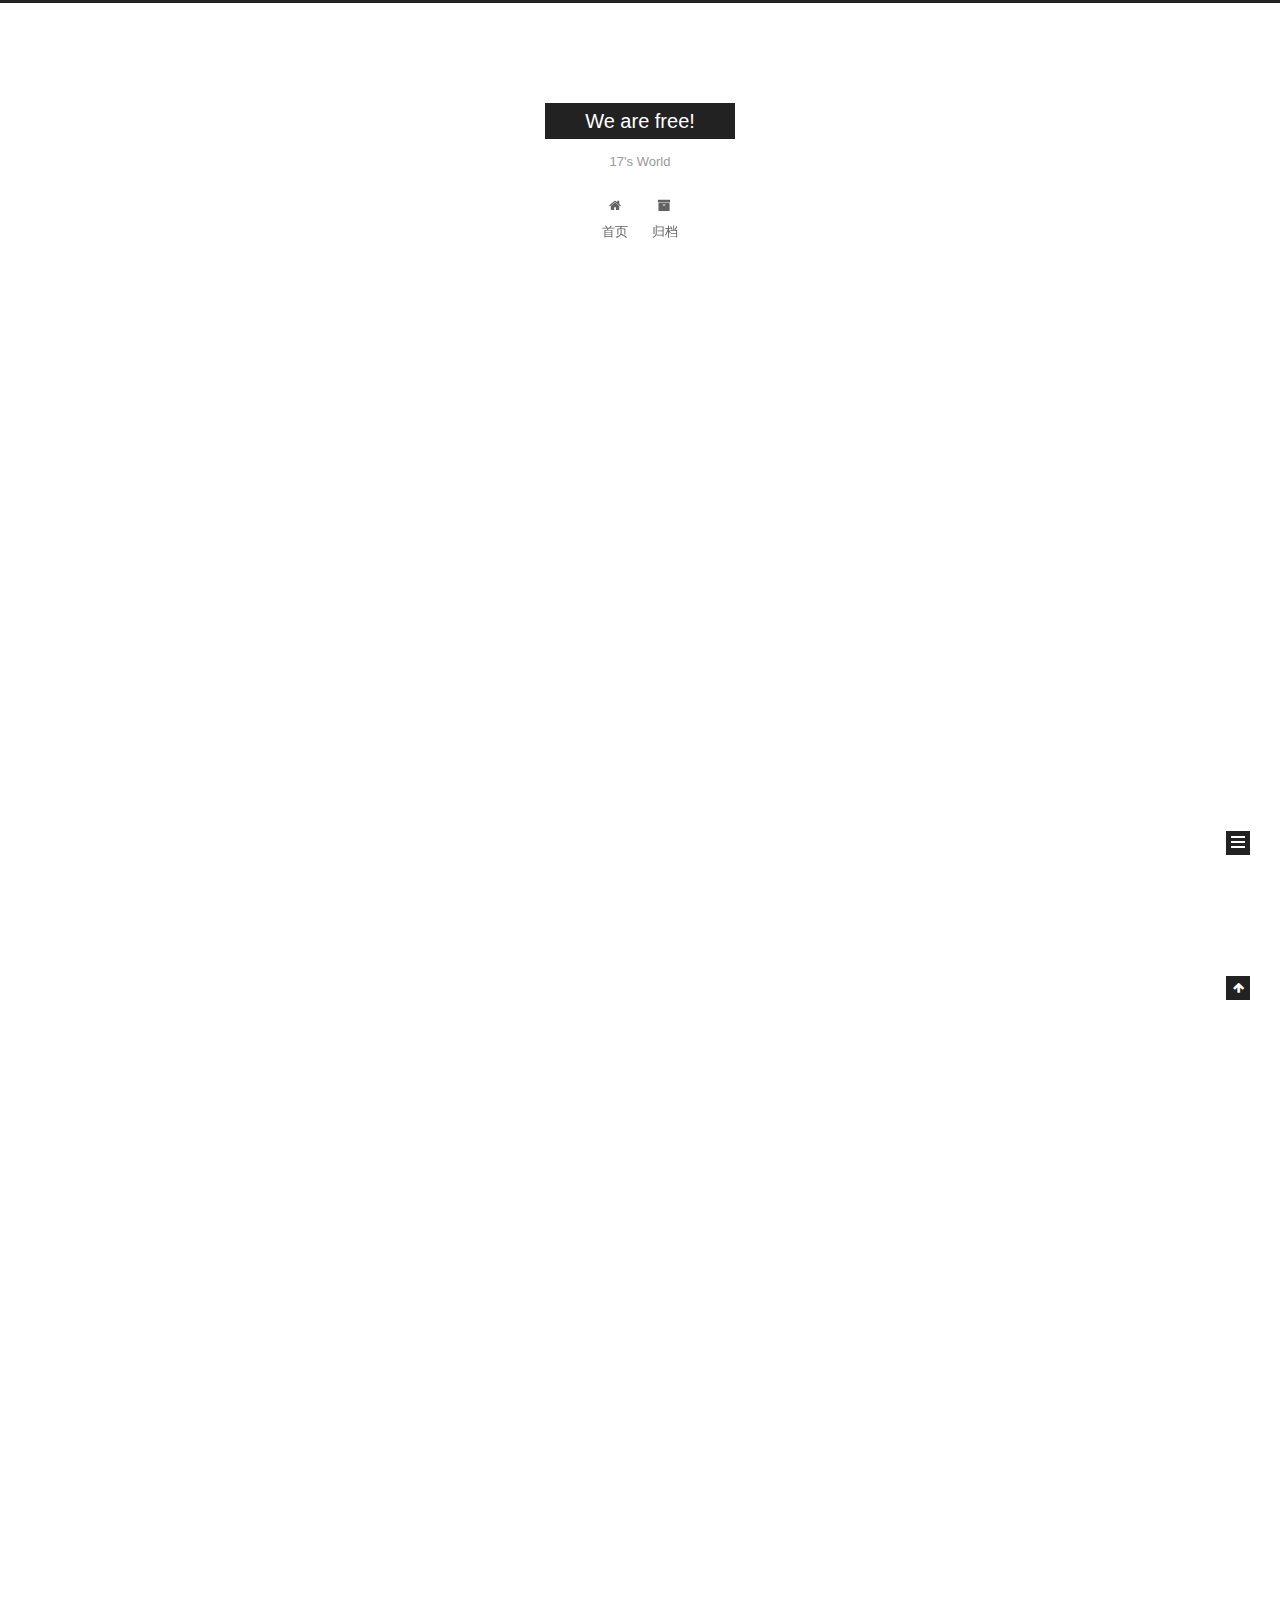
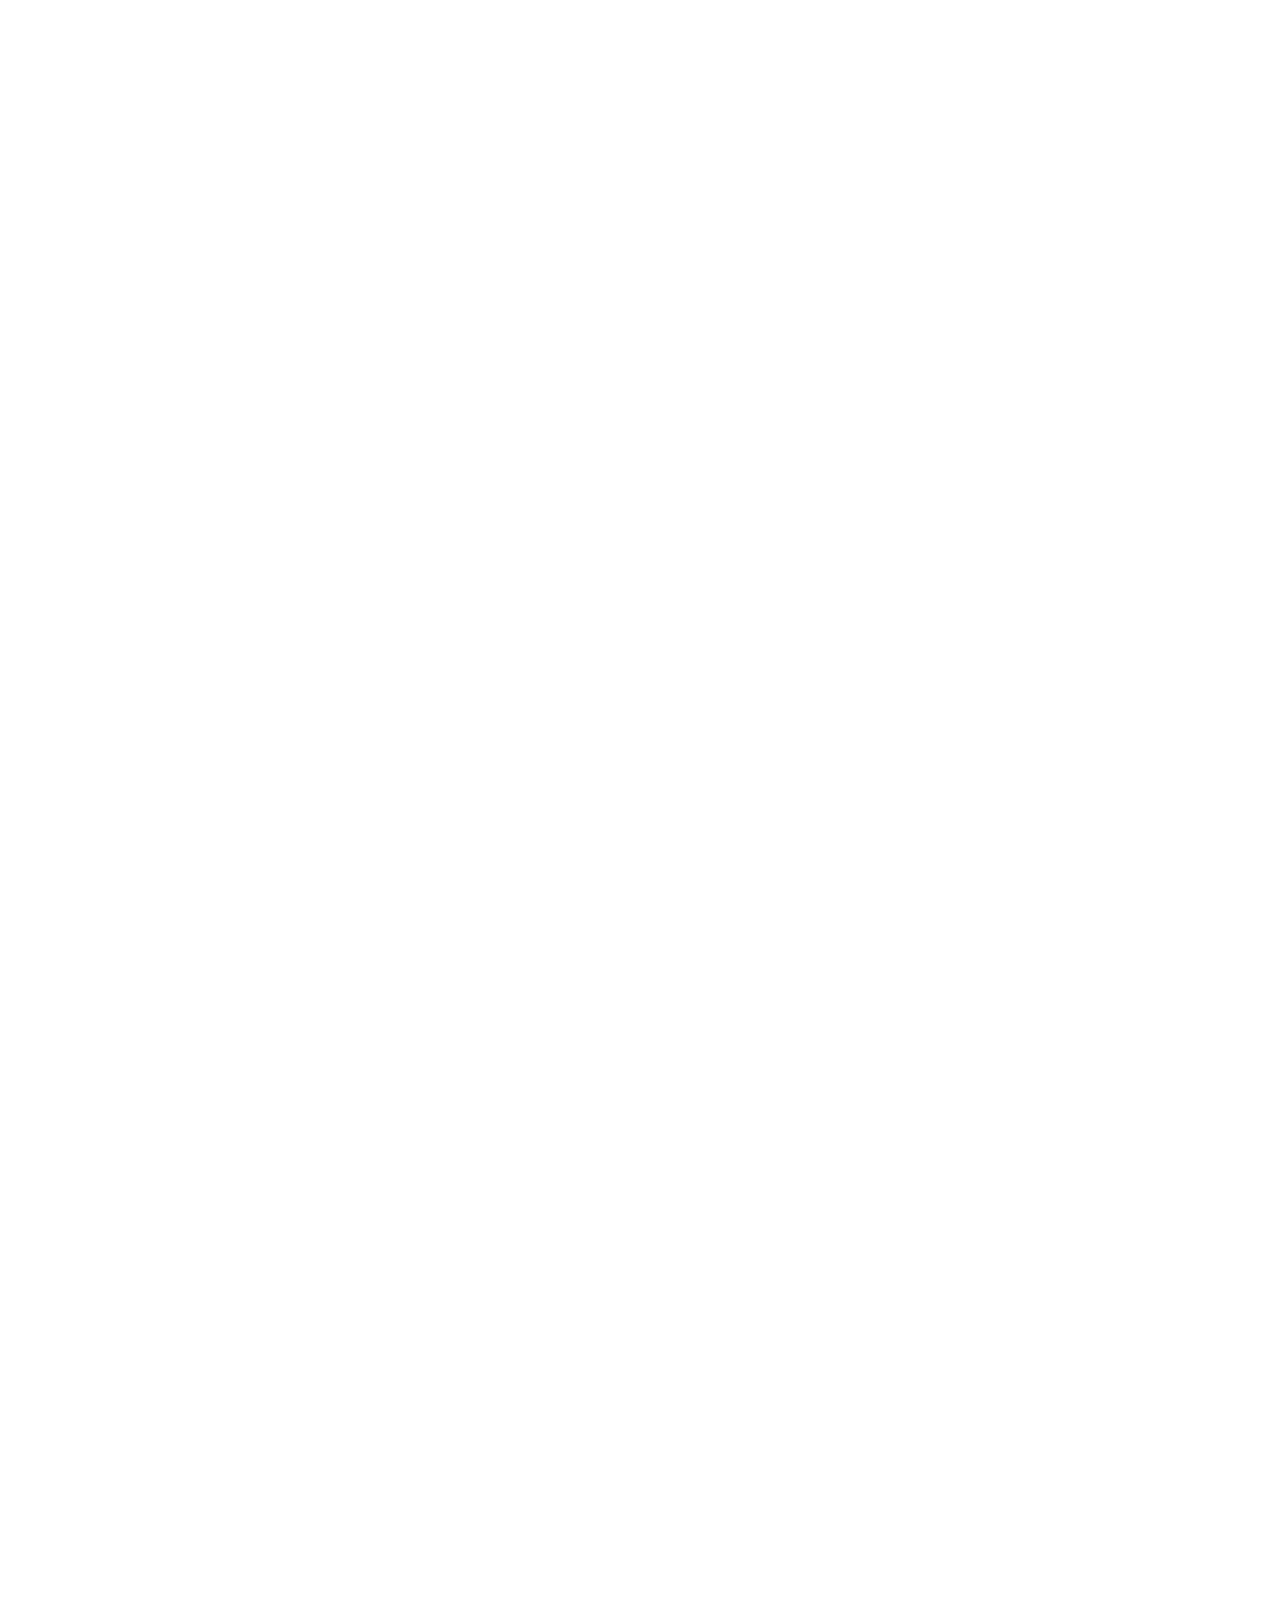
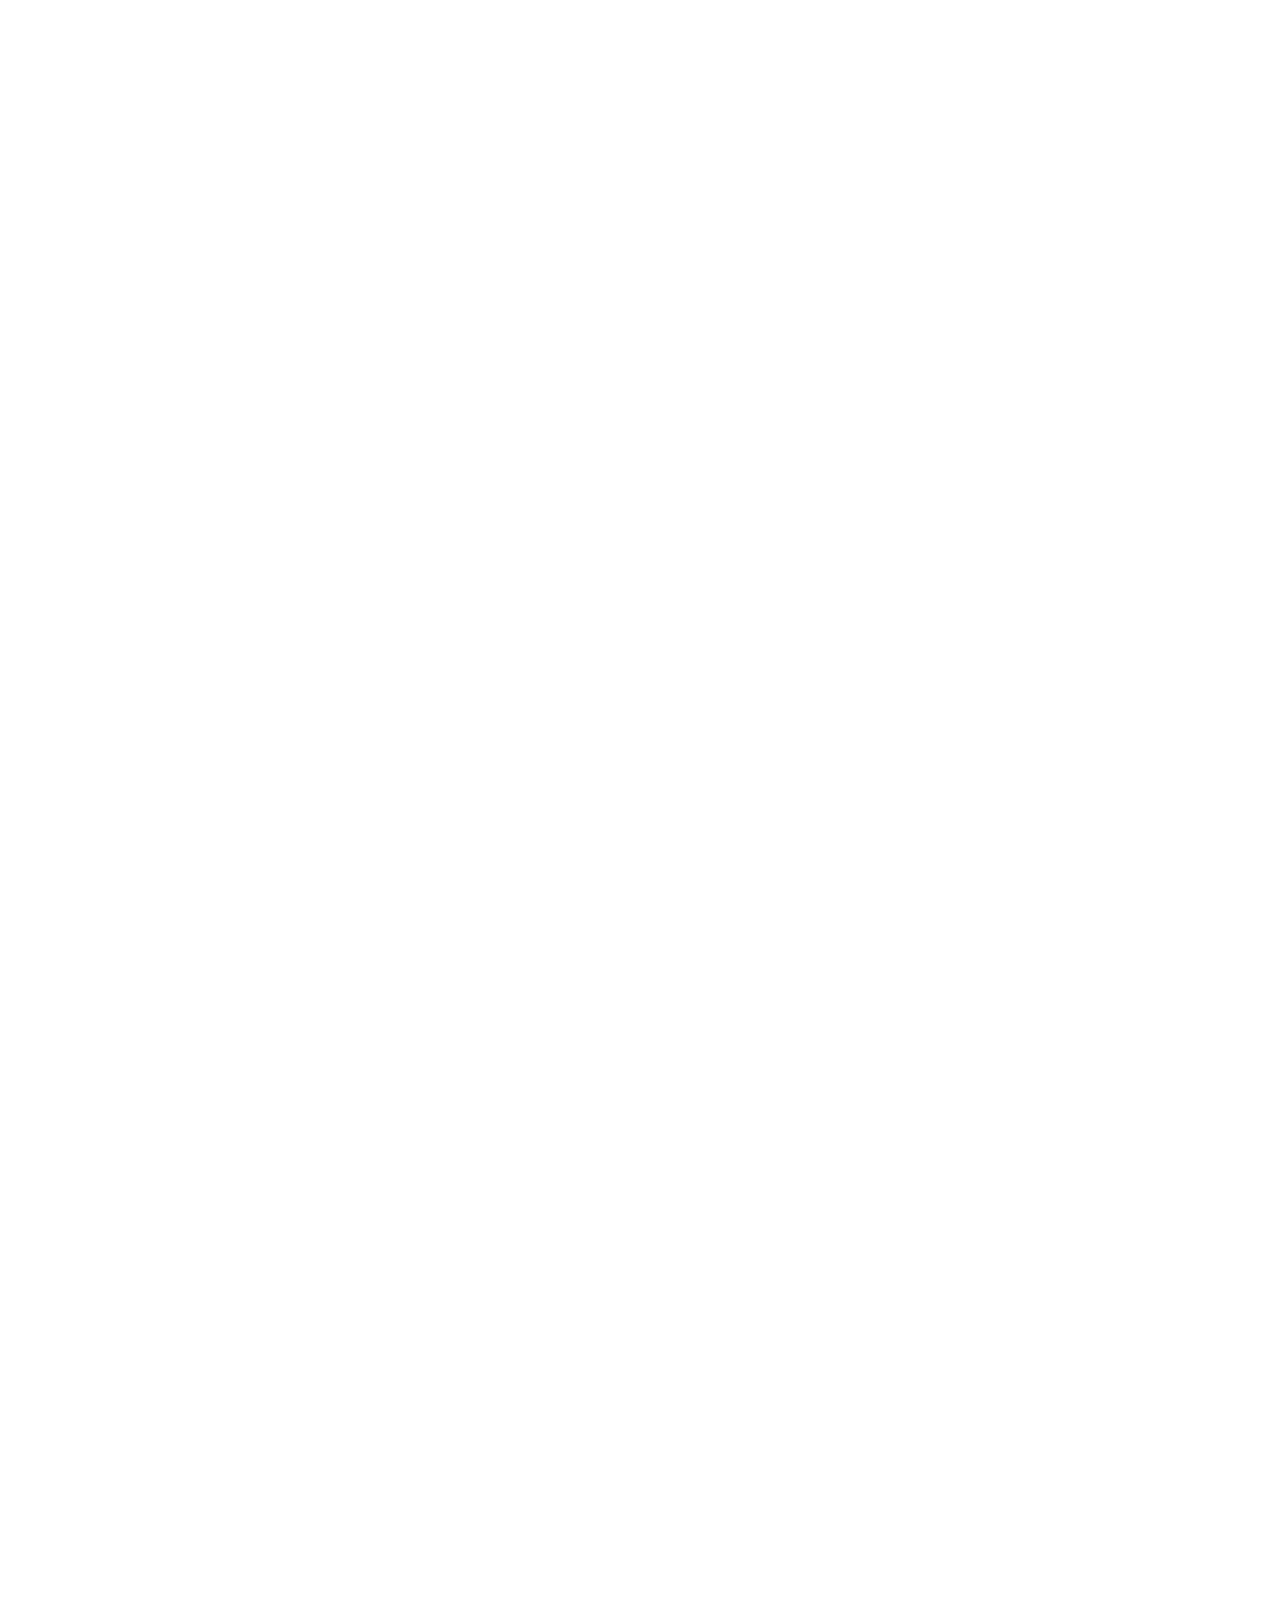
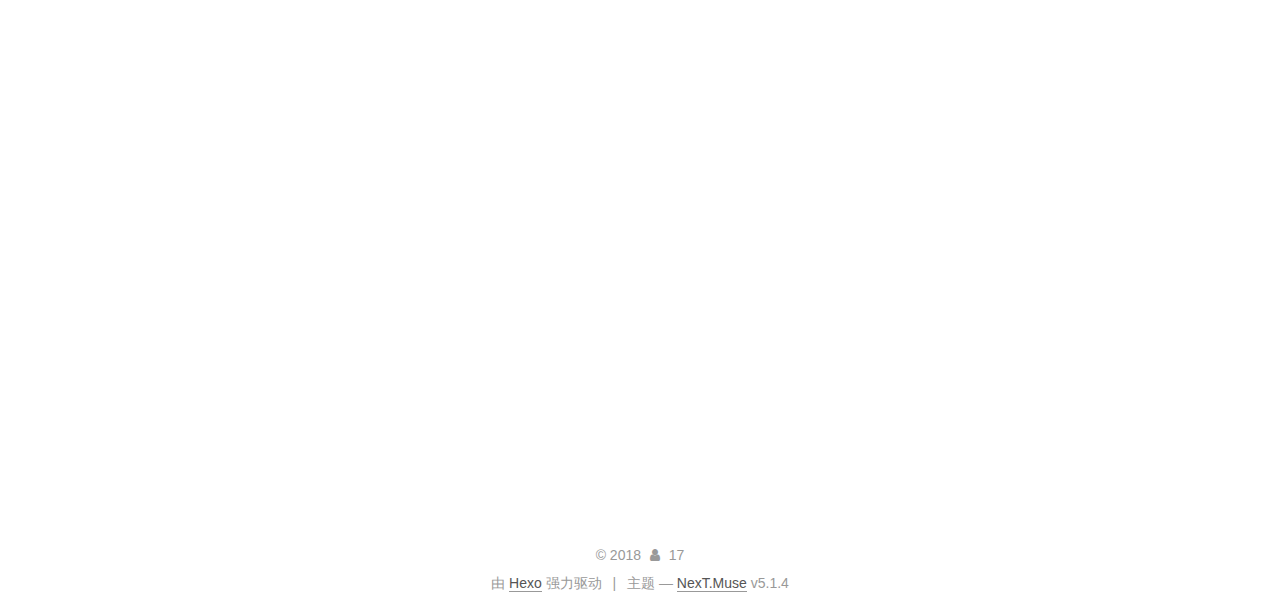
==== commit 12c5293e: "Site updated: 2018-11-26 00:24:09" ====
--- a/index.html
+++ b/index.html
@@ -232,7 +232,7 @@
   
   
   <div class="post-block">
-    <link itemprop="mainEntityOfPage" href="http://yoursite.com/2018/11/21/Hey/">
+    <link itemprop="mainEntityOfPage" href="http://yoursite.com/2018/11/25/begin 2/">
 
     <span hidden itemprop="author" itemscope="" itemtype="http://schema.org/Person">
       <meta itemprop="name" content="17">
@@ -251,7 +251,282 @@
         
           <h1 class="post-title" itemprop="name headline">
                 
-                <a class="post-title-link" href="/2018/11/21/Hey/" itemprop="url">Hello World</a></h1>
+                <a class="post-title-link" href="/2018/11/25/begin 2/" itemprop="url">开始-debug-01</a></h1>
+        
+
+        <div class="post-meta">
+          <span class="post-time">
+            
+              <span class="post-meta-item-icon">
+                <i class="fa fa-calendar-o"></i>
+              </span>
+              
+                <span class="post-meta-item-text">发表于</span>
+              
+              <time title="创建于" itemprop="dateCreated datePublished" datetime="2018-11-25T22:20:15+08:00">
+                2018-11-25
+              </time>
+            
+
+            
+
+            
+          </span>
+
+          
+
+          
+            
+          
+
+          
+          
+
+          
+
+          
+
+          
+
+        </div>
+      </header>
+    
+
+    
+    
+    
+    <div class="post-body" itemprop="articleBody">
+
+      
+      
+
+      
+        
+          
+            <p>地址：<a href="https://sooo17.github.io/" target="_blank" rel="noopener">WE ARE FREE</a></p>
+<p>11.21晚，晕晕乎乎的就把第一版传上来了。今天打算更新以下，发现在博客目录下hexo居然不能用了。重复前日晚上的操作却一直无法成功。投一篇文章就讲讲怎样一坑放过又入一坑的过程吧。 = = 真麻烦</p>
+<h4 id="全部删掉-重新来过"><a href="#全部删掉-重新来过" class="headerlink" title="全部删掉 重新来过"></a>全部删掉 重新来过</h4><p>删删删<br>创建文件<br>blog文件里npm install<br>配置config<br>git主题<br>这时候要新建一个MD文件了 先把这个半成品弄上去 一会儿再改！<br>上一步 git主题时候出现问题 下了好一会儿 报错！<br><figure class="highlight plain"><table><tr><td class="gutter"><pre><span class="line">1</span><br><span class="line">2</span><br><span class="line">3</span><br><span class="line">4</span><br><span class="line">5</span><br></pre></td><td class="code"><pre><span class="line">remote: Enumerating objects: 12033, done.</span><br><span class="line">error: RPC failed; curl 56 LibreSSL SSL_read: SSL_ERROR_SYSCALL, errno 54</span><br><span class="line">fatal: The remote end hung up unexpectedly</span><br><span class="line">fatal: early EOF</span><br><span class="line">fatal: index-pack failed</span><br></pre></td></tr></table></figure></p>
+<p>重新来过 现在在滚进度条 = =<br><figure class="highlight plain"><table><tr><td class="gutter"><pre><span class="line">1</span><br></pre></td><td class="code"><pre><span class="line">Receiving objects:  99% (11994/12033), 12.67 MiB | 53.00 KiB/s</span><br></pre></td></tr></table></figure></p>
+<p>第二遍好了 = = 鬼晓得什么原因</p>
+<p>下面可以看预览了！ hexo s<br>猜 能不能跳转到 4000呢？</p>
+<p>果然 老问题！找不到hexo了 = =<br><strong>气气气气死了</strong></p>
+<p>发现Mac有好多好多隐藏文件！！！<br>显示隐藏文件方法：<br><strong><code>shift+⌘+.</code></strong><br>我是不是要删掉一些？！</p>
+<p>好吧 还原了 气死了QAQ</p>
+<p>换思路 找更新相关文章 </p>
+<p>一般都是版本问题 = =<br>我是不是需要理清楚npm、nvm、nodejs、hexo的关系？</p>
+<h4 id="NPM是什么"><a href="#NPM是什么" class="headerlink" title="NPM是什么"></a><strong><a href="https://www.npmjs.com/" target="_blank" rel="noopener">NPM</a>是什么</strong></h4><p><a href="https://www.npmjs.com.cn/" target="_blank" rel="noopener">中文文档</a></p>
+<p>npm 为你和你的团队打开了连接整个 JavaScript 天才世界的一扇大门。它是世界上最大的软件注册表</p>
+<p>关于博客目录下npminstall报错</p>
+<p>-f表示force的意思，不加这个，npm会让你输入一堆信息，比如name、version之类，如果只是做做实验小demo，直接-f，npm帮你初始化package.json，并填充各种默认值，省事。</p>
+<p>–save表示将安装的包加入依赖列表的意思，可以看下package.json 里的dependencies字段。后面再运行 npm install，就会把所有依赖安装下来。如果不加–save，什么都不会安装。</p>
+<h4 id="NVM"><a href="#NVM" class="headerlink" title="NVM"></a>NVM</h4><p><a href="https://blog.csdn.net/baidu_32262373/article/details/54943528" target="_blank" rel="noopener">NVM的使用</a><br>应该是Mac下的node的管理工具 emmm</p>
+<h4 id="hexo"><a href="#hexo" class="headerlink" title="hexo"></a>hexo</h4><p>通过npm下载hexo</p>
+<p>hexo 和 hexo-cli 之间关系：后者是前者的命令行模式</p>
+<p>hexo 本身是一个静态博客生成工具，具备编译 Markdown、拼接主题模板、生成 HTML、上传 Git 或 FTP 等基本功能。</p>
+<p>将这些功能封装为命令，提供给用户通过  <code>hexo server</code>  /  <code>hexo deploy</code>  等命令调用的模块，就是 hexo-cli 了。CLI = Command Line Interface 命令行界面。</p>
+<p>接下来需要再码debug时候的问题 = =<br>真的是太麻烦了<br>不过好事多磨<br>不是么~</p>
+<blockquote>
+<p>Written with <a href="https://stackedit.io/" target="_blank" rel="noopener">StackEdit</a>.</p>
+</blockquote>
+
+          
+        
+      
+    </div>
+    
+    
+    
+
+    
+
+    
+
+    
+
+    <footer class="post-footer">
+      
+
+      
+
+      
+
+      
+      
+        <div class="post-eof"></div>
+      
+    </footer>
+  </div>
+  
+  
+  
+  </article>
+
+
+    
+      
+
+  
+
+  
+  
+  
+
+  <article class="post post-type-normal" itemscope="" itemtype="http://schema.org/Article">
+  
+  
+  
+  <div class="post-block">
+    <link itemprop="mainEntityOfPage" href="http://yoursite.com/2018/11/24/begin/">
+
+    <span hidden itemprop="author" itemscope="" itemtype="http://schema.org/Person">
+      <meta itemprop="name" content="17">
+      <meta itemprop="description" content="">
+      <meta itemprop="image" content="/images/avatar.gif">
+    </span>
+
+    <span hidden itemprop="publisher" itemscope="" itemtype="http://schema.org/Organization">
+      <meta itemprop="name" content="We are free!">
+    </span>
+
+    
+      <header class="post-header">
+
+        
+        
+          <h1 class="post-title" itemprop="name headline">
+                
+                <a class="post-title-link" href="/2018/11/24/begin/" itemprop="url">开始</a></h1>
+        
+
+        <div class="post-meta">
+          <span class="post-time">
+            
+              <span class="post-meta-item-icon">
+                <i class="fa fa-calendar-o"></i>
+              </span>
+              
+                <span class="post-meta-item-text">发表于</span>
+              
+              <time title="创建于" itemprop="dateCreated datePublished" datetime="2018-11-24T18:49:10+08:00">
+                2018-11-24
+              </time>
+            
+
+            
+
+            
+          </span>
+
+          
+
+          
+            
+          
+
+          
+          
+
+          
+
+          
+
+          
+
+        </div>
+      </header>
+    
+
+    
+    
+    
+    <div class="post-body" itemprop="articleBody">
+
+      
+      
+
+      
+        
+          
+            <p>地址：<a href="https://sooo17.github.io/" target="_blank" rel="noopener">WE ARE FREE</a></p>
+<p>11.21晚，晕晕乎乎的就把第一版传上来了。今天打算更新以下，发现在博客目录下hexo居然不能用了。重复前日晚上的操作却一直无法成功。投一篇文章就讲讲怎样一坑放过又入一坑的过程吧。 = = 真麻烦</p>
+<h2 id="更新时的问题"><a href="#更新时的问题" class="headerlink" title="更新时的问题"></a>更新时的问题</h2><p>全部删掉 重新来过<br>删删删<br>创建文件<br>blog文件里npm install<br>配置config<br>git主题<br>这时候要新建一个MD文件了 先把这个半成品弄上去 一会儿再改！<br>上一步 git主题时候出现问题 下了好一会儿 报错！<br><figure class="highlight plain"><table><tr><td class="gutter"><pre><span class="line">1</span><br><span class="line">2</span><br><span class="line">3</span><br><span class="line">4</span><br><span class="line">5</span><br></pre></td><td class="code"><pre><span class="line">remote: Enumerating objects: 12033, done.</span><br><span class="line">error: RPC failed; curl 56 LibreSSL SSL_read: SSL_ERROR_SYSCALL, errno 54</span><br><span class="line">fatal: The remote end hung up unexpectedly</span><br><span class="line">fatal: early EOF</span><br><span class="line">fatal: index-pack failed</span><br></pre></td></tr></table></figure></p>
+<p>重新来过 现在在滚进度条 = =<br><figure class="highlight plain"><table><tr><td class="gutter"><pre><span class="line">1</span><br></pre></td><td class="code"><pre><span class="line">Receiving objects:  99% (11994/12033), 12.67 MiB | 53.00 KiB/s</span><br></pre></td></tr></table></figure></p>
+<p>第二遍好了 = = 鬼晓得什么原因</p>
+<p>下面可以看预览了！ hexo s<br>猜 能不能跳转到 4000呢？</p>
+<p>果然 老问题！找不到hexo了 = =<br><strong>气气气气死了</strong></p>
+<p>发现Mac有好多好多隐藏文件！！！<br>显示隐藏文件方法：<br><strong><code>shift+⌘+.</code></strong><br>我是不是要删掉一些？！</p>
+<p>好吧 还原了 气死了QAQ</p>
+<blockquote>
+<p>Written with <a href="https://stackedit.io/" target="_blank" rel="noopener">StackEdit</a>.</p>
+</blockquote>
+
+          
+        
+      
+    </div>
+    
+    
+    
+
+    
+
+    
+
+    
+
+    <footer class="post-footer">
+      
+
+      
+
+      
+
+      
+      
+        <div class="post-eof"></div>
+      
+    </footer>
+  </div>
+  
+  
+  
+  </article>
+
+
+    
+      
+
+  
+
+  
+  
+  
+
+  <article class="post post-type-normal" itemscope="" itemtype="http://schema.org/Article">
+  
+  
+  
+  <div class="post-block">
+    <link itemprop="mainEntityOfPage" href="http://yoursite.com/2018/11/21/Hey/">
+
+    <span hidden itemprop="author" itemscope="" itemtype="http://schema.org/Person">
+      <meta itemprop="name" content="17">
+      <meta itemprop="description" content="">
+      <meta itemprop="image" content="/images/avatar.gif">
+    </span>
+
+    <span hidden itemprop="publisher" itemscope="" itemtype="http://schema.org/Organization">
+      <meta itemprop="name" content="We are free!">
+    </span>
+
+    
+      <header class="post-header">
+
+        
+        
+          <h1 class="post-title" itemprop="name headline">
+                
+                <a class="post-title-link" href="/2018/11/21/Hey/" itemprop="url">初篇</a></h1>
         
 
         <div class="post-meta">
@@ -303,6 +578,125 @@
       
         
           
+            <h1 id="序"><a href="#序" class="headerlink" title="序"></a>序</h1>
+          
+        
+      
+    </div>
+    
+    
+    
+
+    
+
+    
+
+    
+
+    <footer class="post-footer">
+      
+
+      
+
+      
+
+      
+      
+        <div class="post-eof"></div>
+      
+    </footer>
+  </div>
+  
+  
+  
+  </article>
+
+
+    
+      
+
+  
+
+  
+  
+  
+
+  <article class="post post-type-normal" itemscope="" itemtype="http://schema.org/Article">
+  
+  
+  
+  <div class="post-block">
+    <link itemprop="mainEntityOfPage" href="http://yoursite.com/2018/11/21/hello-world/">
+
+    <span hidden itemprop="author" itemscope="" itemtype="http://schema.org/Person">
+      <meta itemprop="name" content="17">
+      <meta itemprop="description" content="">
+      <meta itemprop="image" content="/images/avatar.gif">
+    </span>
+
+    <span hidden itemprop="publisher" itemscope="" itemtype="http://schema.org/Organization">
+      <meta itemprop="name" content="We are free!">
+    </span>
+
+    
+      <header class="post-header">
+
+        
+        
+          <h1 class="post-title" itemprop="name headline">
+                
+                <a class="post-title-link" href="/2018/11/21/hello-world/" itemprop="url">Hello World</a></h1>
+        
+
+        <div class="post-meta">
+          <span class="post-time">
+            
+              <span class="post-meta-item-icon">
+                <i class="fa fa-calendar-o"></i>
+              </span>
+              
+                <span class="post-meta-item-text">发表于</span>
+              
+              <time title="创建于" itemprop="dateCreated datePublished" datetime="2018-11-21T00:22:53+08:00">
+                2018-11-21
+              </time>
+            
+
+            
+
+            
+          </span>
+
+          
+
+          
+            
+          
+
+          
+          
+
+          
+
+          
+
+          
+
+        </div>
+      </header>
+    
+
+    
+    
+    
+    <div class="post-body" itemprop="articleBody">
+
+      
+      
+
+      
+        
+          
             <p>Welcome to <a href="https://hexo.io/" target="_blank" rel="noopener">Hexo</a>! This is your very first post. Check <a href="https://hexo.io/docs/" target="_blank" rel="noopener">documentation</a> for more info. If you get any problems when using Hexo, you can find the answer in <a href="https://hexo.io/docs/troubleshooting.html" target="_blank" rel="noopener">troubleshooting</a> or you can ask me on <a href="https://github.com/hexojs/hexo/issues" target="_blank" rel="noopener">GitHub</a>.</p>
 <h2 id="Quick-Start"><a href="#Quick-Start" class="headerlink" title="Quick Start"></a>Quick Start</h2><h3 id="Create-a-new-post"><a href="#Create-a-new-post" class="headerlink" title="Create a new post"></a>Create a new post</h3><figure class="highlight bash"><table><tr><td class="gutter"><pre><span class="line">1</span><br></pre></td><td class="code"><pre><span class="line">$ hexo new <span class="string">"My New Post"</span></span><br></pre></td></tr></table></figure>
 <p>More info: <a href="https://hexo.io/docs/writing.html" target="_blank" rel="noopener">Writing</a></p>
@@ -347,134 +741,6 @@
 
 
     
-      
-
-  
-
-  
-  
-  
-
-  <article class="post post-type-normal" itemscope="" itemtype="http://schema.org/Article">
-  
-  
-  
-  <div class="post-block">
-    <link itemprop="mainEntityOfPage" href="http://yoursite.com/2018/11/21/hello-world/">
-
-    <span hidden itemprop="author" itemscope="" itemtype="http://schema.org/Person">
-      <meta itemprop="name" content="17">
-      <meta itemprop="description" content="">
-      <meta itemprop="image" content="/images/avatar.gif">
-    </span>
-
-    <span hidden itemprop="publisher" itemscope="" itemtype="http://schema.org/Organization">
-      <meta itemprop="name" content="We are free!">
-    </span>
-
-    
-      <header class="post-header">
-
-        
-        
-          <h1 class="post-title" itemprop="name headline">
-                
-                <a class="post-title-link" href="/2018/11/21/hello-world/" itemprop="url">Hello World</a></h1>
-        
-
-        <div class="post-meta">
-          <span class="post-time">
-            
-              <span class="post-meta-item-icon">
-                <i class="fa fa-calendar-o"></i>
-              </span>
-              
-                <span class="post-meta-item-text">发表于</span>
-              
-              <time title="创建于" itemprop="dateCreated datePublished" datetime="2018-11-21T00:22:53+08:00">
-                2018-11-21
-              </time>
-            
-
-            
-
-            
-          </span>
-
-          
-
-          
-            
-          
-
-          
-          
-
-          
-
-          
-
-          
-
-        </div>
-      </header>
-    
-
-    
-    
-    
-    <div class="post-body" itemprop="articleBody">
-
-      
-      
-
-      
-        
-          
-            <p>Welcome to <a href="https://hexo.io/" target="_blank" rel="noopener">Hexo</a>! This is your very first post. Check <a href="https://hexo.io/docs/" target="_blank" rel="noopener">documentation</a> for more info. If you get any problems when using Hexo, you can find the answer in <a href="https://hexo.io/docs/troubleshooting.html" target="_blank" rel="noopener">troubleshooting</a> or you can ask me on <a href="https://github.com/hexojs/hexo/issues" target="_blank" rel="noopener">GitHub</a>.</p>
-<h2 id="Quick-Start"><a href="#Quick-Start" class="headerlink" title="Quick Start"></a>Quick Start</h2><h3 id="Create-a-new-post"><a href="#Create-a-new-post" class="headerlink" title="Create a new post"></a>Create a new post</h3><figure class="highlight bash"><table><tr><td class="gutter"><pre><span class="line">1</span><br></pre></td><td class="code"><pre><span class="line">$ hexo new <span class="string">"My New Post"</span></span><br></pre></td></tr></table></figure>
-<p>More info: <a href="https://hexo.io/docs/writing.html" target="_blank" rel="noopener">Writing</a></p>
-<h3 id="Run-server"><a href="#Run-server" class="headerlink" title="Run server"></a>Run server</h3><figure class="highlight bash"><table><tr><td class="gutter"><pre><span class="line">1</span><br></pre></td><td class="code"><pre><span class="line">$ hexo server</span><br></pre></td></tr></table></figure>
-<p>More info: <a href="https://hexo.io/docs/server.html" target="_blank" rel="noopener">Server</a></p>
-<h3 id="Generate-static-files"><a href="#Generate-static-files" class="headerlink" title="Generate static files"></a>Generate static files</h3><figure class="highlight bash"><table><tr><td class="gutter"><pre><span class="line">1</span><br></pre></td><td class="code"><pre><span class="line">$ hexo generate</span><br></pre></td></tr></table></figure>
-<p>More info: <a href="https://hexo.io/docs/generating.html" target="_blank" rel="noopener">Generating</a></p>
-<h3 id="Deploy-to-remote-sites"><a href="#Deploy-to-remote-sites" class="headerlink" title="Deploy to remote sites"></a>Deploy to remote sites</h3><figure class="highlight bash"><table><tr><td class="gutter"><pre><span class="line">1</span><br></pre></td><td class="code"><pre><span class="line">$ hexo deploy</span><br></pre></td></tr></table></figure>
-<p>More info: <a href="https://hexo.io/docs/deployment.html" target="_blank" rel="noopener">Deployment</a></p>
-
-          
-        
-      
-    </div>
-    
-    
-    
-
-    
-
-    
-
-    
-
-    <footer class="post-footer">
-      
-
-      
-
-      
-
-      
-      
-        <div class="post-eof"></div>
-      
-    </footer>
-  </div>
-  
-  
-  
-  </article>
-
-
-    
   </section>
 
   
@@ -521,7 +787,7 @@
               
                 <a href="/archives/">
               
-                  <span class="site-state-item-count">2</span>
+                  <span class="site-state-item-count">4</span>
                   <span class="site-state-item-name">日志</span>
                 </a>
               </div>
--- a/css/main.css
+++ b/css/main.css
@@ -1822,7 +1822,7 @@
   width: 4px;
   height: 4px;
   border-radius: 50%;
-  background: #ff401b;
+  background: #4b4eff;
 }
 .links-of-blogroll {
   font-size: 13px;
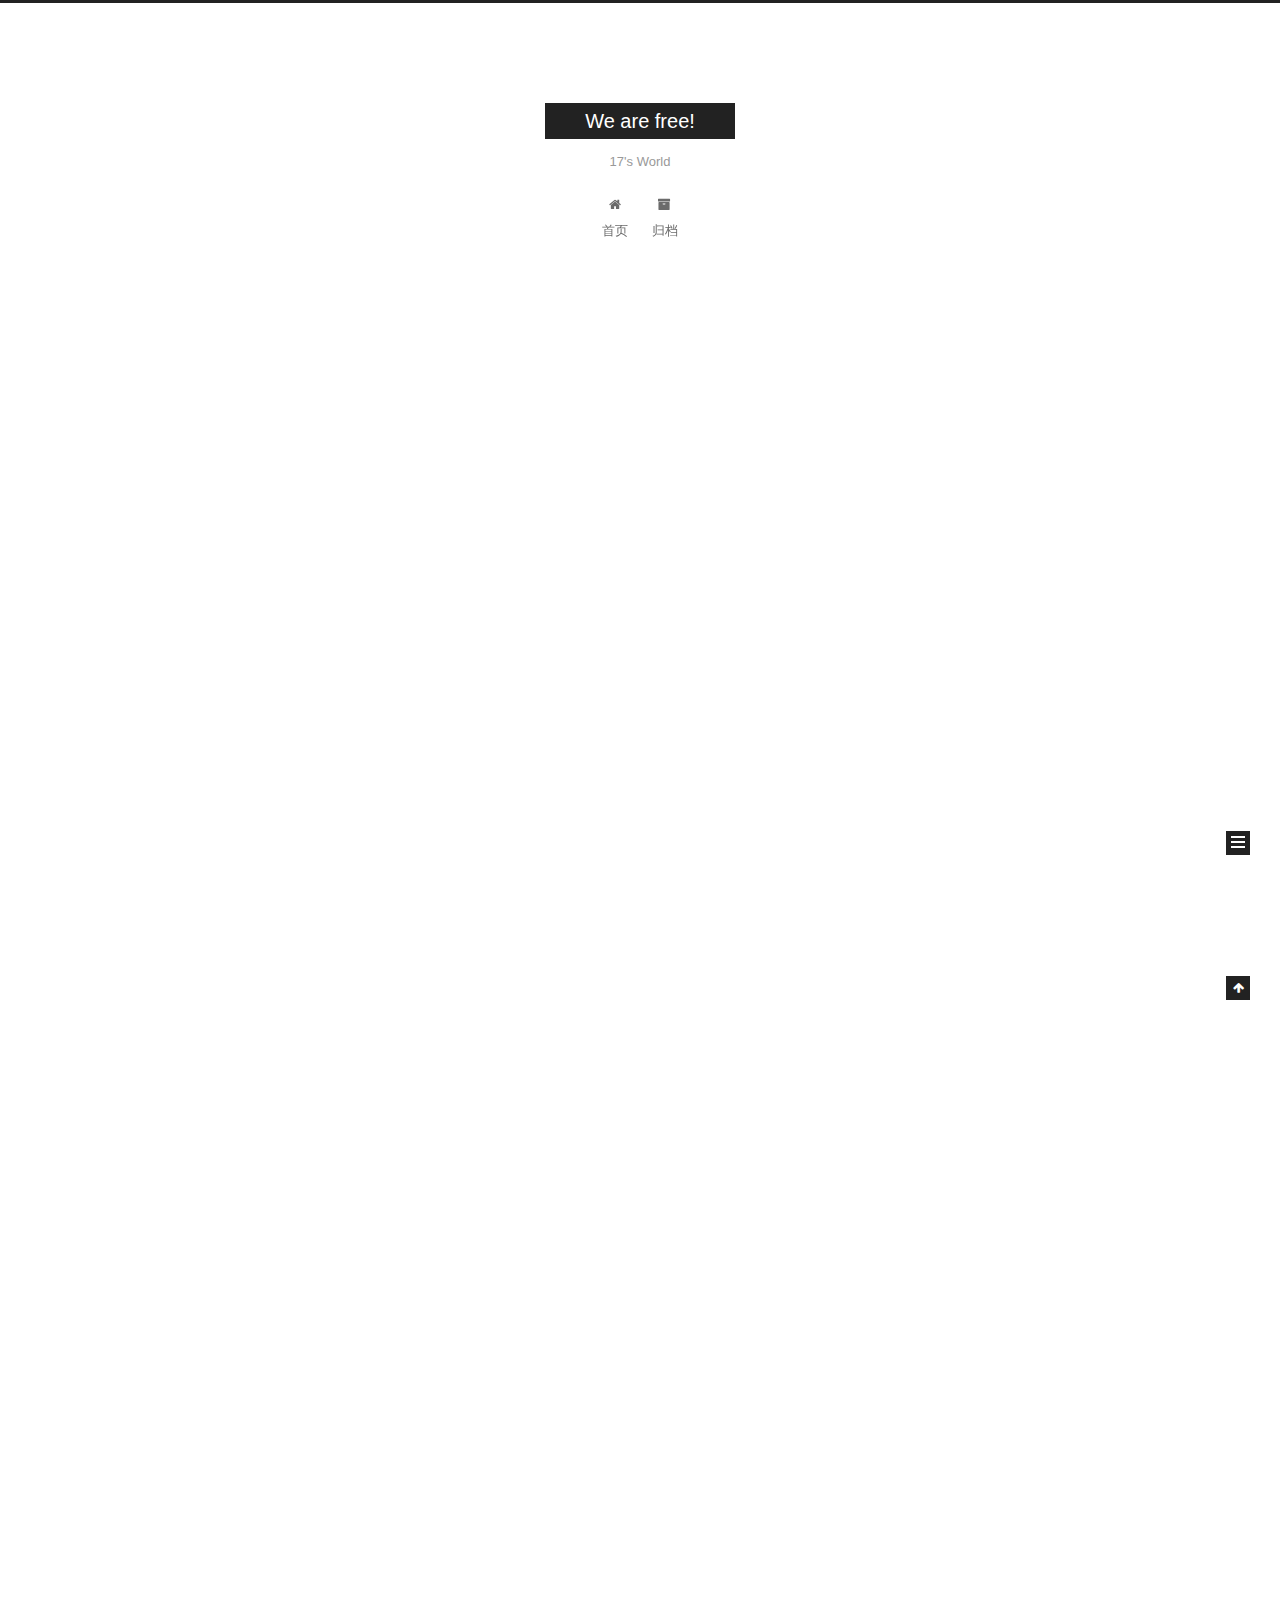
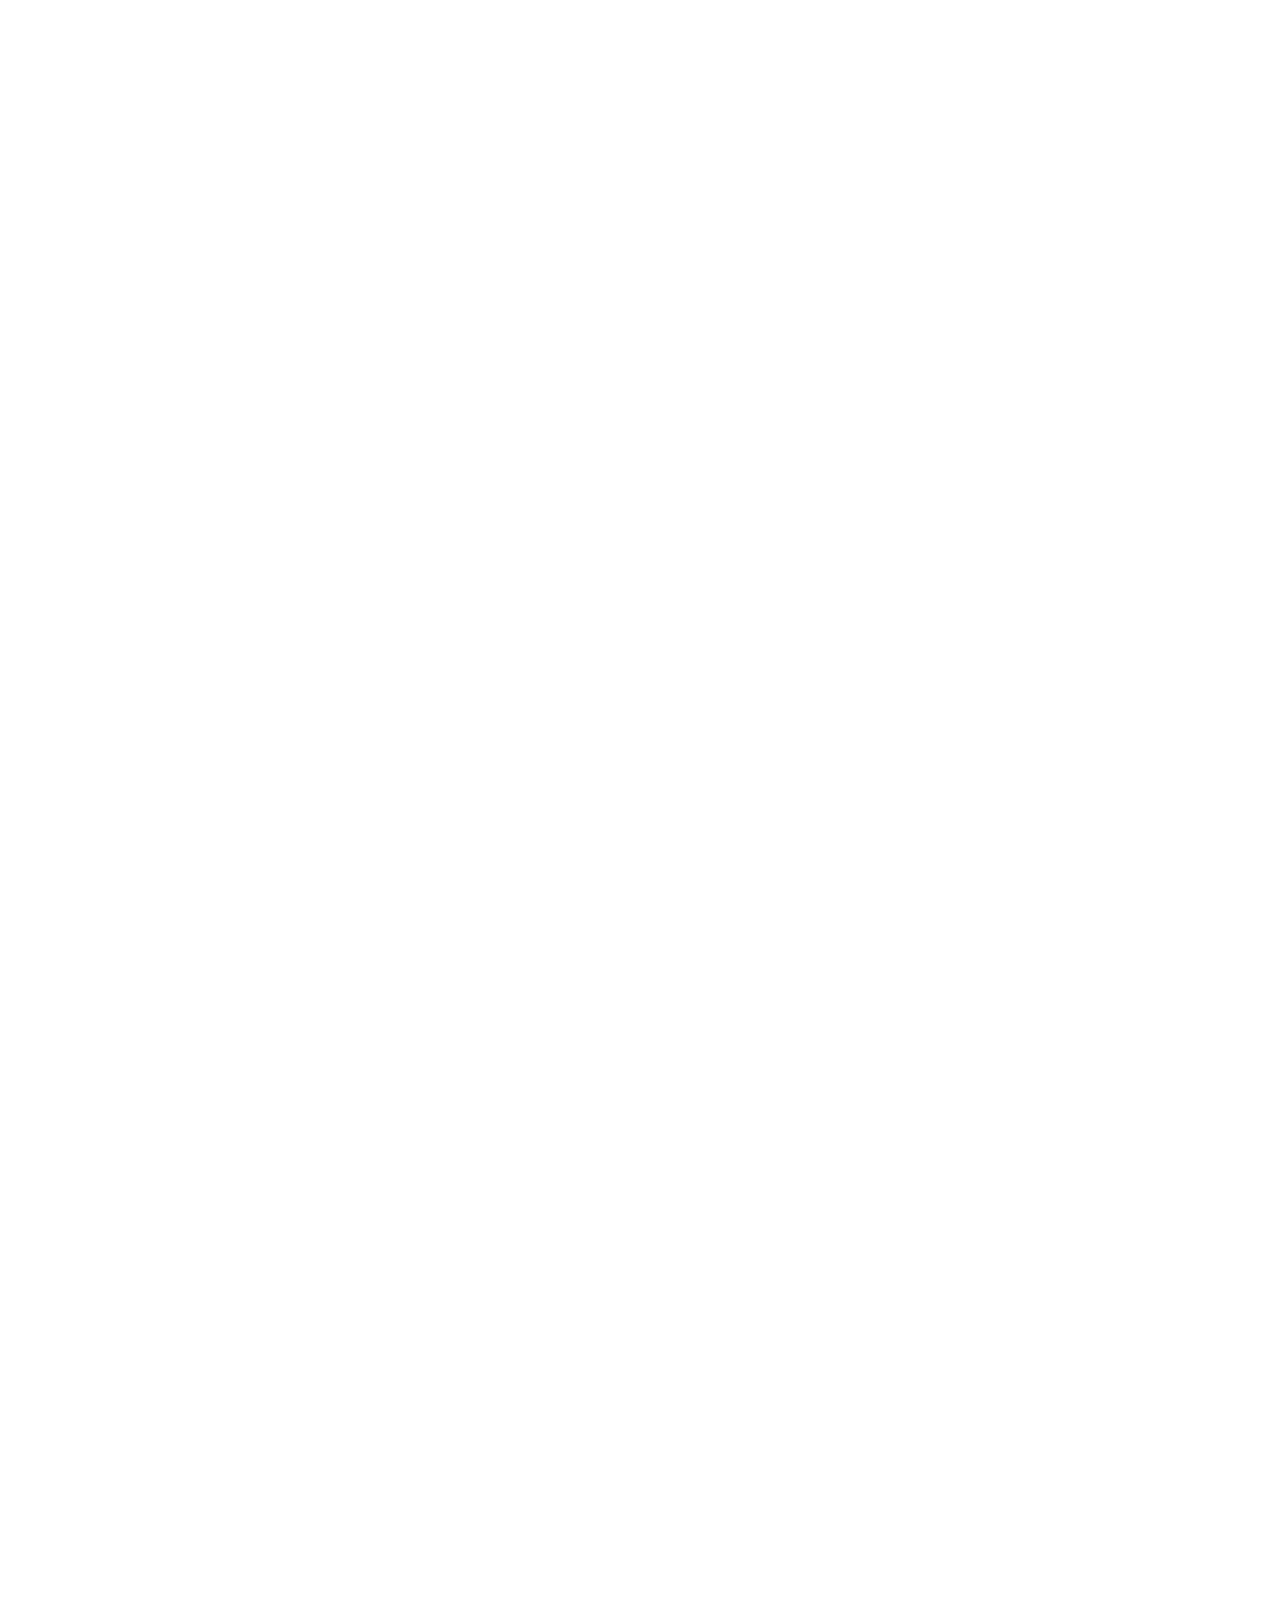
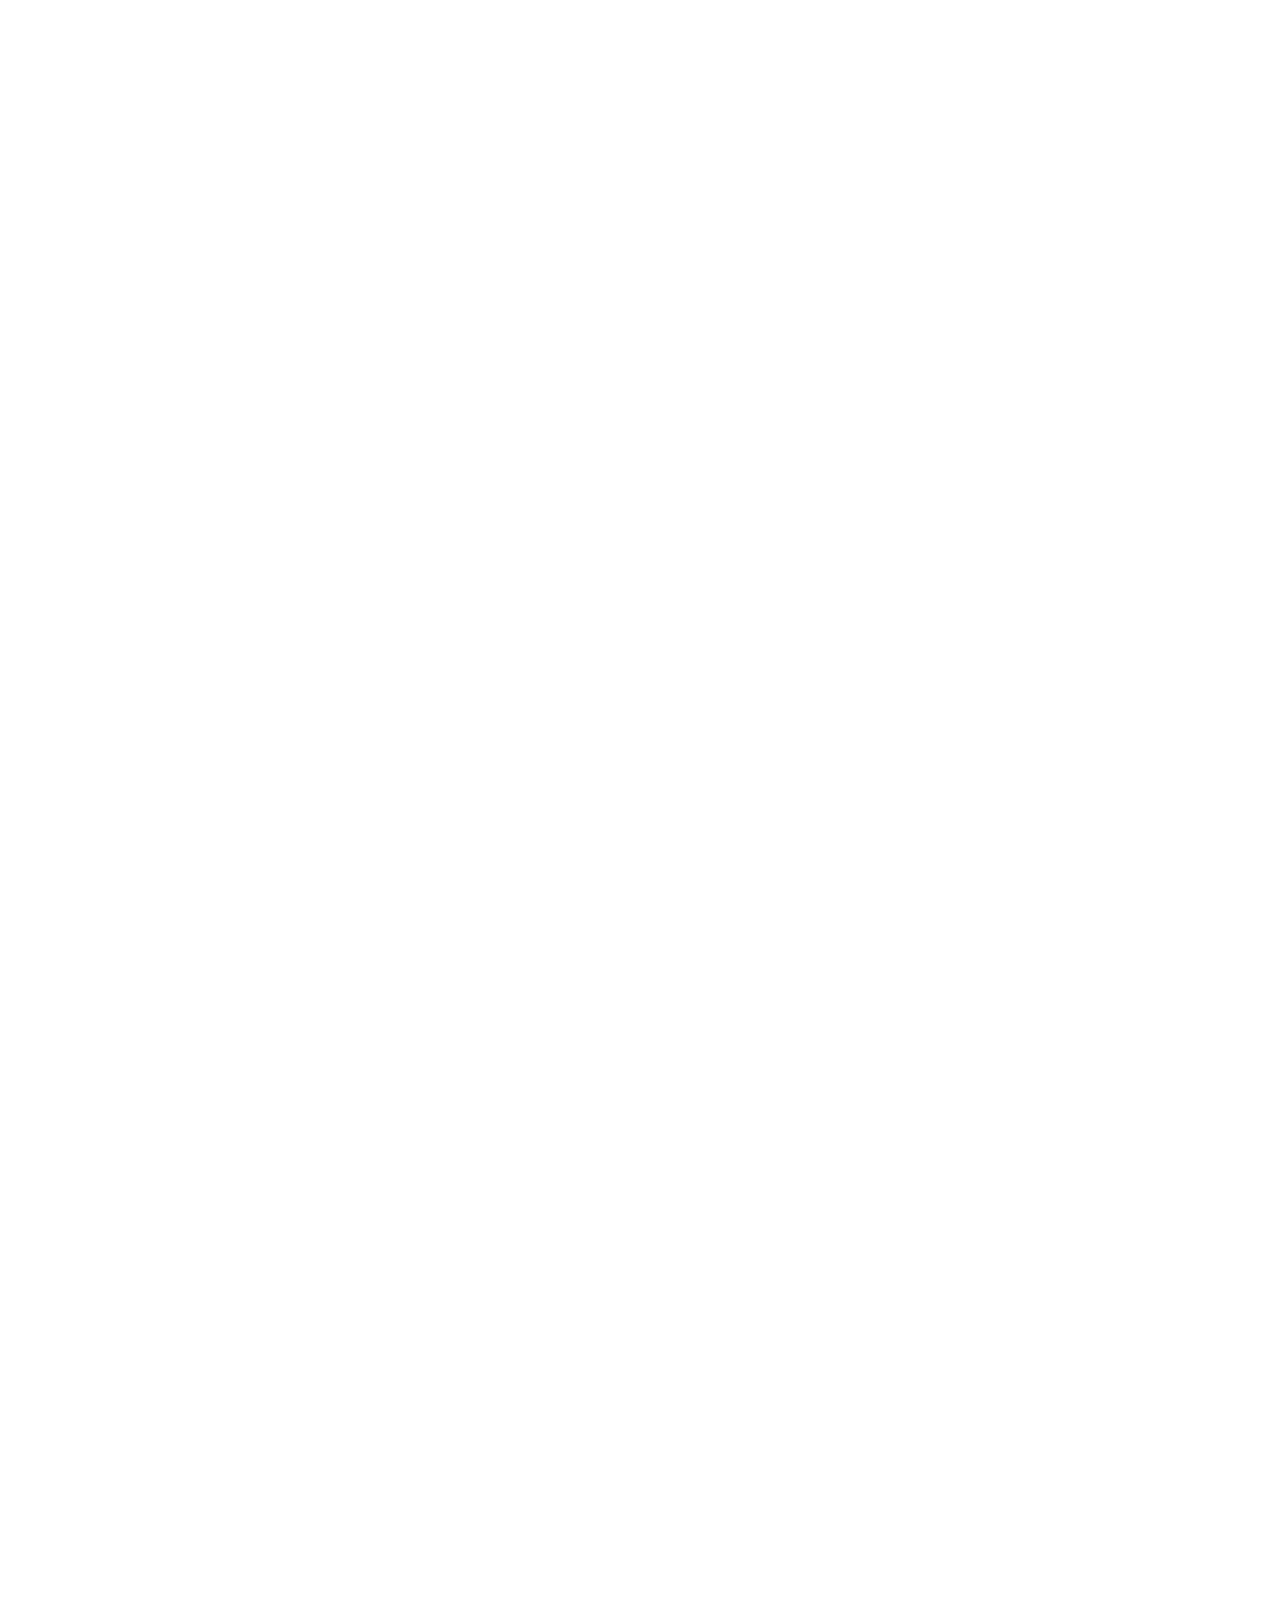
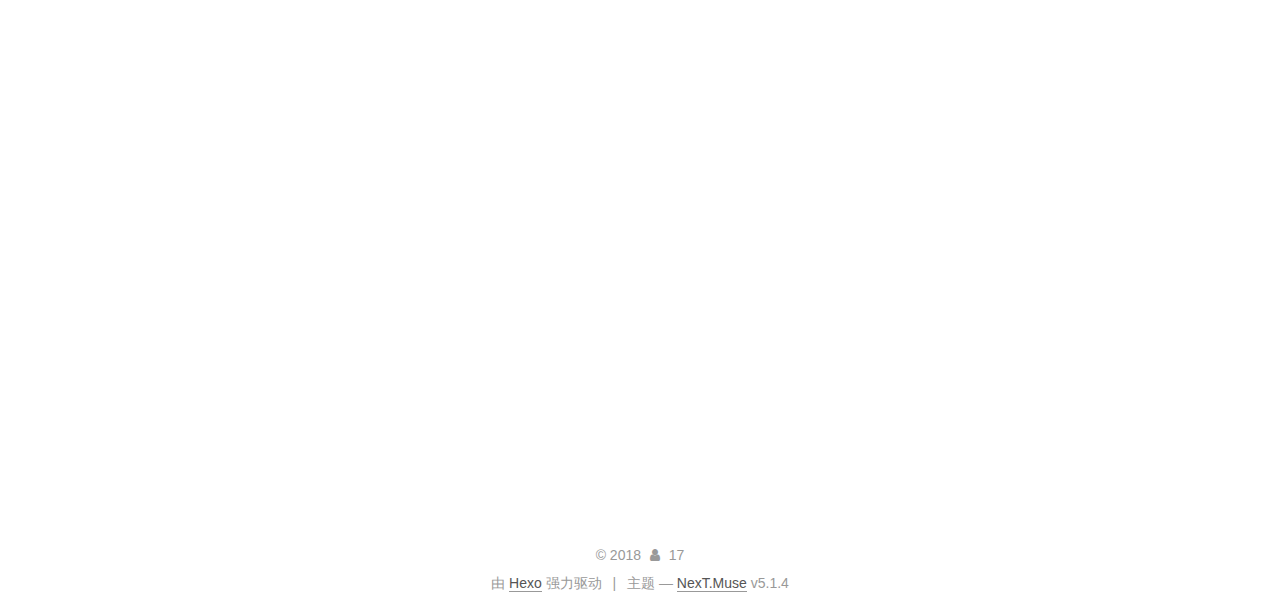
==== commit 436cf367: "Site updated: 2018-11-26 08:32:04" ====
--- a/index.html
+++ b/index.html
@@ -232,7 +232,7 @@
   
   
   <div class="post-block">
-    <link itemprop="mainEntityOfPage" href="http://yoursite.com/2018/11/25/begin 2/">
+    <link itemprop="mainEntityOfPage" href="http://yoursite.com/2018/11/25/begin_01/">
 
     <span hidden itemprop="author" itemscope="" itemtype="http://schema.org/Person">
       <meta itemprop="name" content="17">
@@ -251,7 +251,7 @@
         
           <h1 class="post-title" itemprop="name headline">
                 
-                <a class="post-title-link" href="/2018/11/25/begin 2/" itemprop="url">开始-debug-01</a></h1>
+                <a class="post-title-link" href="/2018/11/25/begin_01/" itemprop="url">开始-debug-01</a></h1>
         
 
         <div class="post-meta">
--- a/css/main.css
+++ b/css/main.css
@@ -1822,7 +1822,7 @@
   width: 4px;
   height: 4px;
   border-radius: 50%;
-  background: #4b4eff;
+  background: #cc9417;
 }
 .links-of-blogroll {
   font-size: 13px;
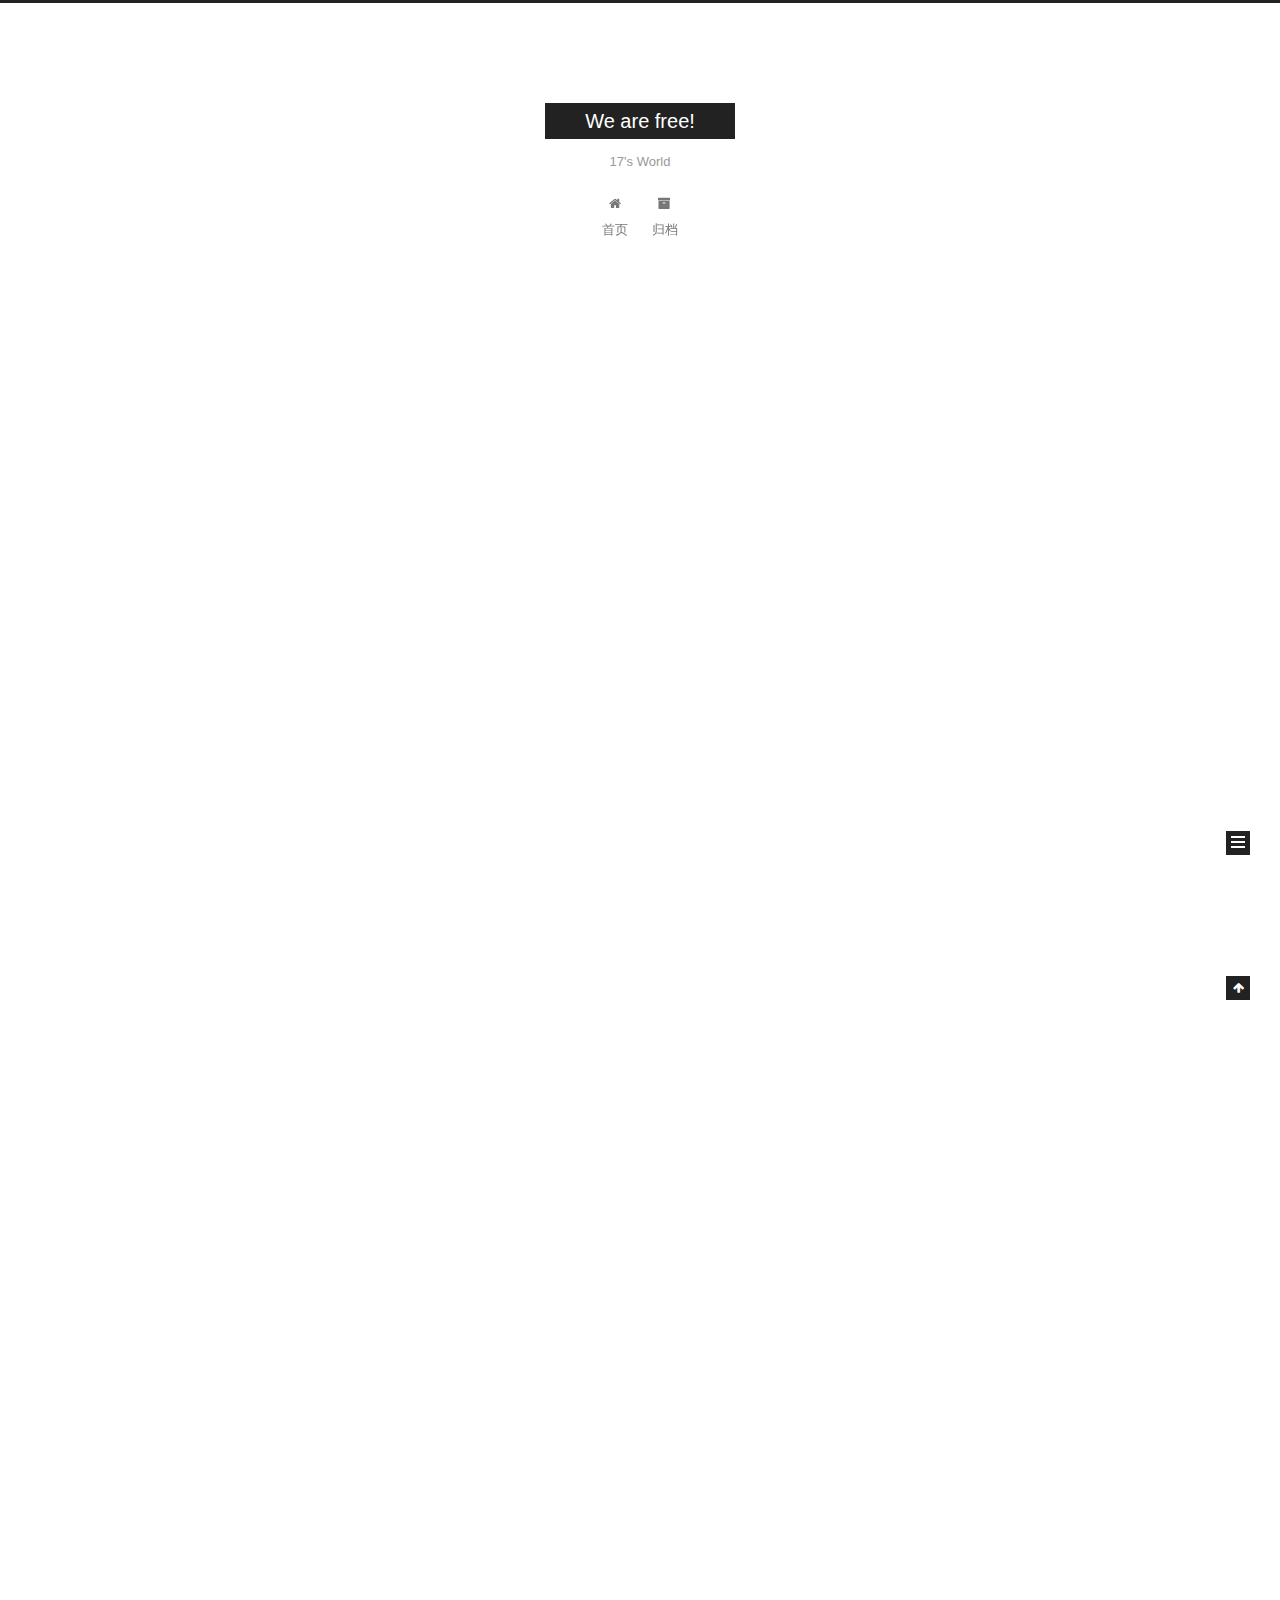
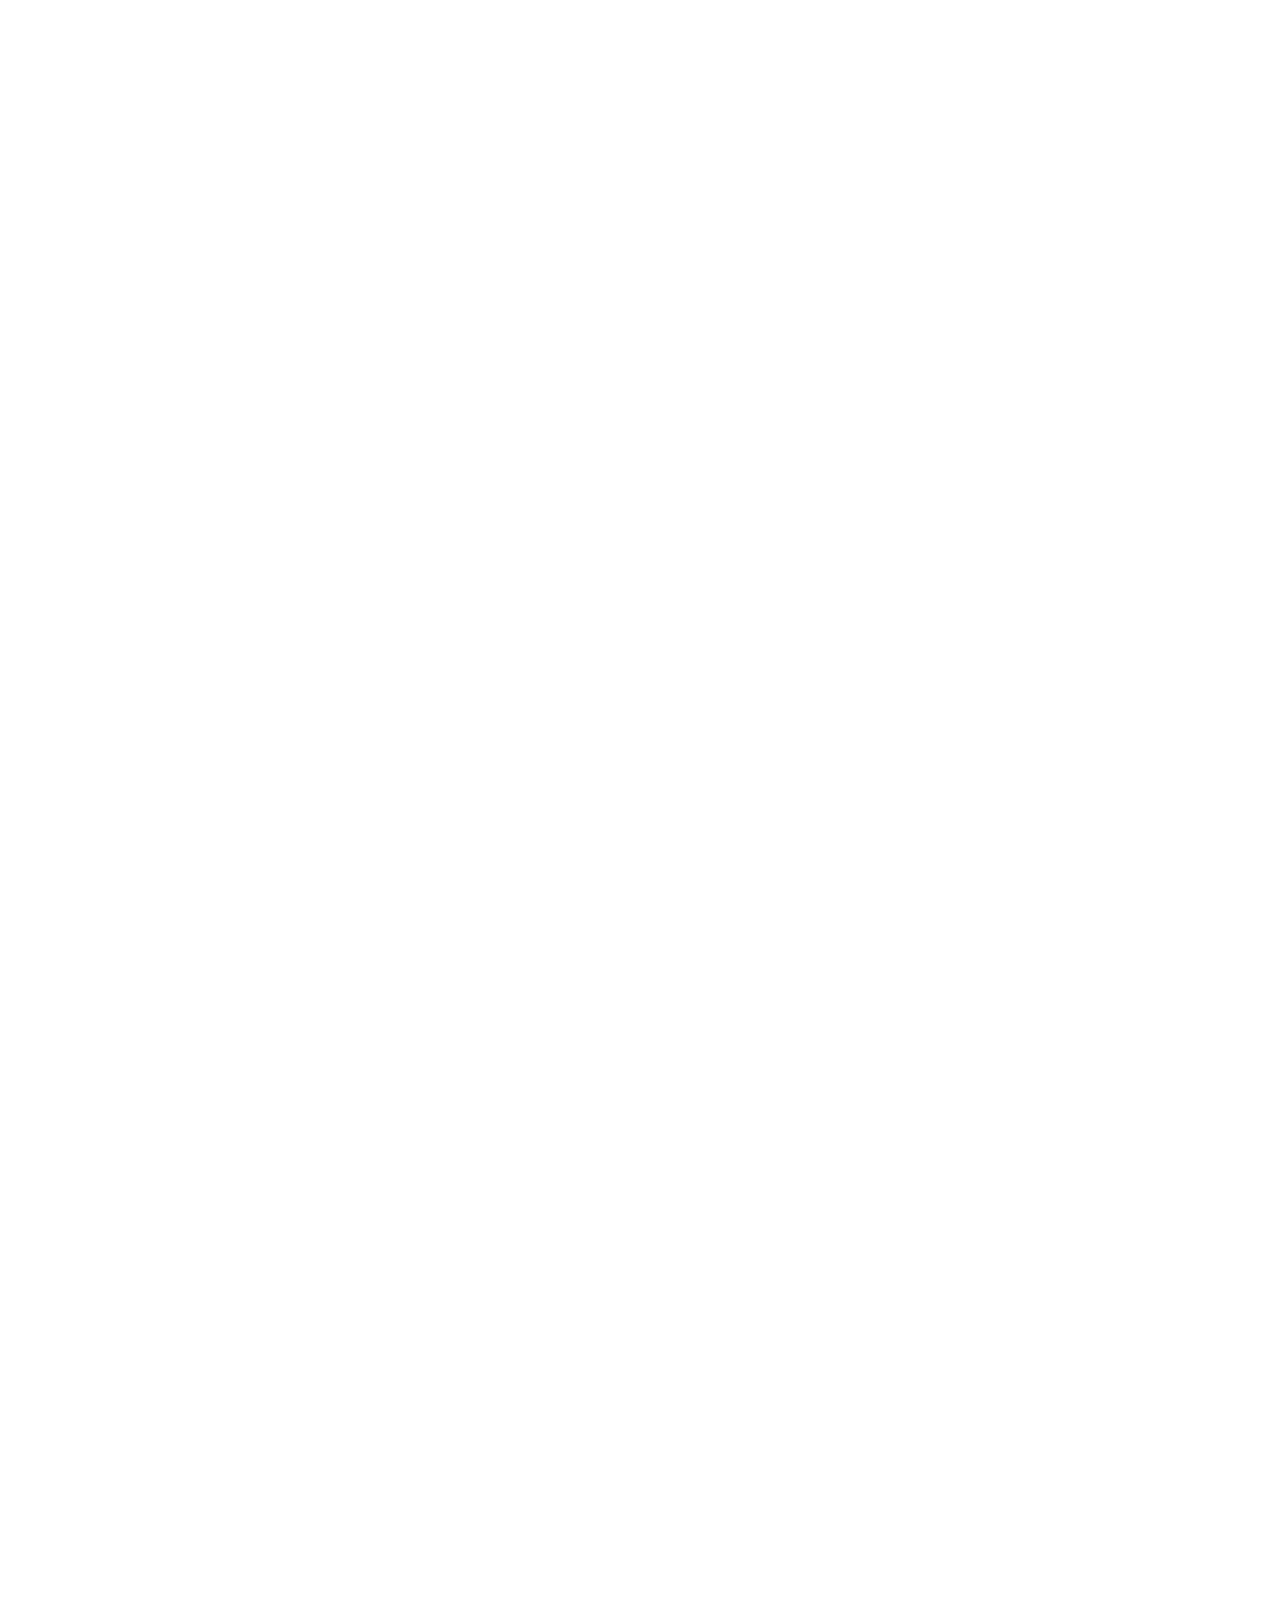
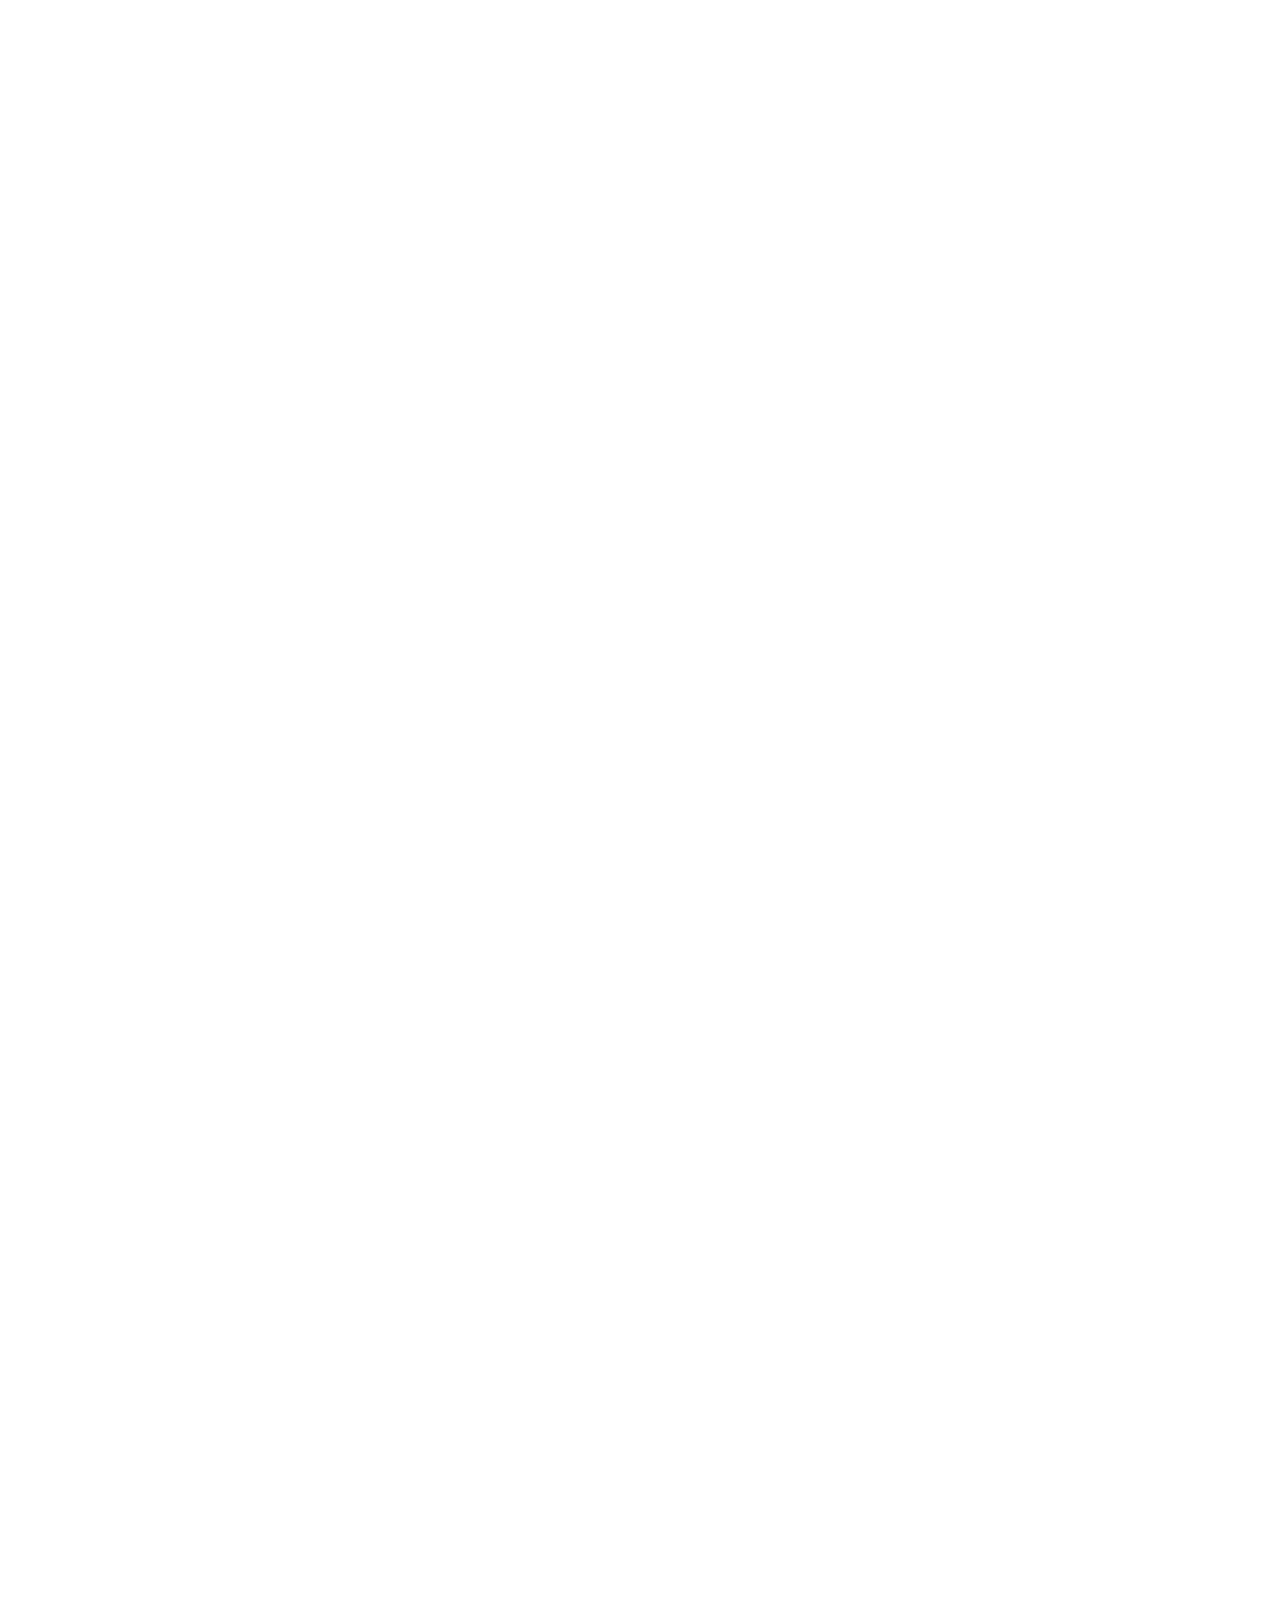
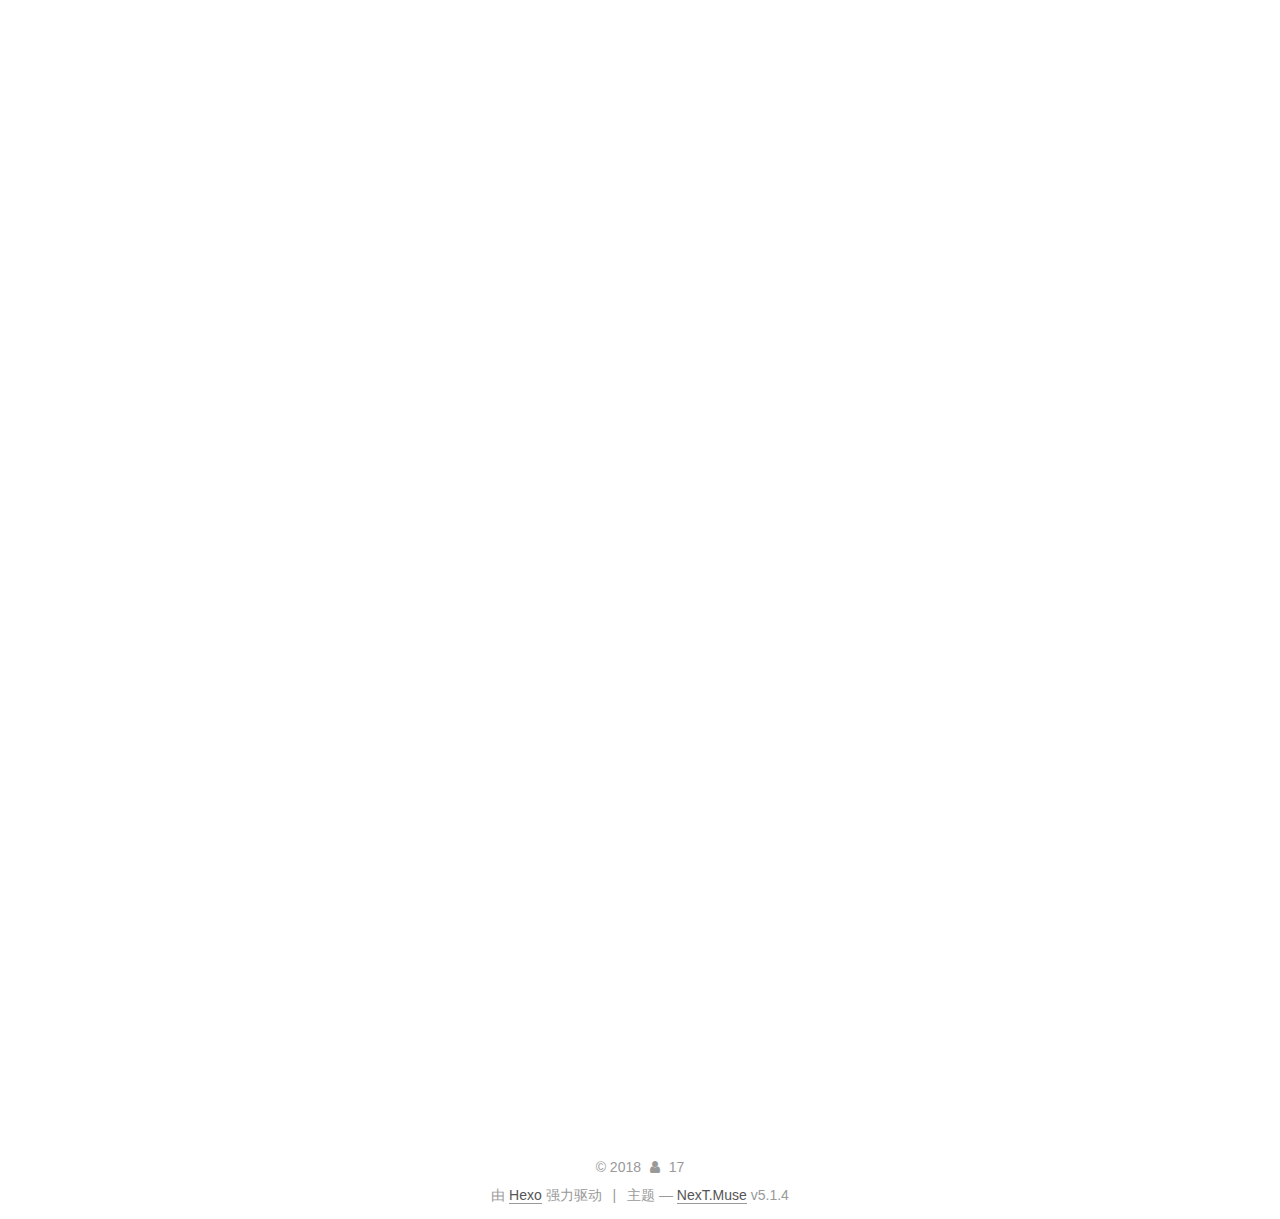
==== commit da487eae: "Site updated: 2018-11-28 22:53:45" ====
--- a/index.html
+++ b/index.html
@@ -232,7 +232,7 @@
   
   
   <div class="post-block">
-    <link itemprop="mainEntityOfPage" href="http://yoursite.com/2018/11/25/begin_01/">
+    <link itemprop="mainEntityOfPage" href="http://yoursite.com/2018/11/28/Hexo问题总结/">
 
     <span hidden itemprop="author" itemscope="" itemtype="http://schema.org/Person">
       <meta itemprop="name" content="17">
@@ -251,7 +251,173 @@
         
           <h1 class="post-title" itemprop="name headline">
                 
-                <a class="post-title-link" href="/2018/11/25/begin_01/" itemprop="url">开始-debug-01</a></h1>
+                <a class="post-title-link" href="/2018/11/28/Hexo问题总结/" itemprop="url">未命名</a></h1>
+        
+
+        <div class="post-meta">
+          <span class="post-time">
+            
+              <span class="post-meta-item-icon">
+                <i class="fa fa-calendar-o"></i>
+              </span>
+              
+                <span class="post-meta-item-text">发表于</span>
+              
+              <time title="创建于" itemprop="dateCreated datePublished" datetime="2018-11-28T22:48:17+08:00">
+                2018-11-28
+              </time>
+            
+
+            
+
+            
+          </span>
+
+          
+
+          
+            
+          
+
+          
+          
+
+          
+
+          
+
+          
+
+        </div>
+      </header>
+    
+
+    
+    
+    
+    <div class="post-body" itemprop="articleBody">
+
+      
+      
+
+      
+        
+          
+            <hr>
+<h2 id="title：Hexo搭Blog的总结"><a href="#title：Hexo搭Blog的总结" class="headerlink" title="title：Hexo搭Blog的总结"></a>title：Hexo搭Blog的总结</h2><h2 id="流程"><a href="#流程" class="headerlink" title="流程"></a>流程</h2><ol>
+<li>新建repository</li>
+<li>装必备包 <ul>
+<li>node.js 通过nvm安装</li>
+<li>hexo 通过npm安装</li>
+<li>Git 通过homebrew安装</li>
+</ul>
+</li>
+<li>初始化blog <ul>
+<li><code>hexo init &lt;~/&gt;</code></li>
+</ul>
+</li>
+<li>新建文章<ul>
+<li>_post内添加<code>.md</code>文件</li>
+</ul>
+</li>
+<li>测试&amp;发布<ul>
+<li><code>hexo s</code>预览</li>
+<li><code>hexo g</code>生成文件</li>
+<li><code>hexo d</code> 发布</li>
+</ul>
+</li>
+<li>更新<ul>
+<li><code>sudo hexo clean &amp;&amp; sudo hexo g &amp;&amp; sudo hexo d</code></li>
+</ul>
+</li>
+</ol>
+<h2 id="参考"><a href="#参考" class="headerlink" title="参考"></a>参考</h2><p><a href="https://hexo.io/zh-cn/docs/setup" target="_blank" rel="noopener">Hexo官方文档</a><br><a href="https://www.jianshu.com/p/4eaddcbe4d12" target="_blank" rel="noopener">5分钟 搭建免费个人博客</a><br><a href="https://www.jianshu.com/p/13e64c9e2295" target="_blank" rel="noopener">Mac上搭建基于GitHub的Hexo博客</a><br><a href="https://yeyouluo.github.io/2017/10/16/%E7%BB%86%E6%95%B0%E7%94%A8hexo%E6%90%AD%E5%BB%BAgithub%E5%8D%9A%E5%AE%A2%E8%B8%A9%E8%BF%87%E7%9A%84%E5%9D%91/" target="_blank" rel="noopener">细数用hexo搭建github博客踩过的坑（windows版）</a><br><a href="https://blog.csdn.net/tianbo_zhang/article/details/79137103" target="_blank" rel="noopener">Hexo，创建属于你自己的博客</a><br><a href="https://www.jianshu.com/p/e99ed60390a8" target="_blank" rel="noopener">20分钟简要教程</a></p>
+<h2 id="坑"><a href="#坑" class="headerlink" title="坑"></a>坑</h2><h4 id="找不到hexo"><a href="#找不到hexo" class="headerlink" title="找不到hexo"></a>找不到hexo</h4><figure class="highlight plain"><table><tr><td class="gutter"><pre><span class="line">1</span><br><span class="line">2</span><br></pre></td><td class="code"><pre><span class="line">ERROR Local hexo not found in ~/</span><br><span class="line">ERROR Try running: &apos;npm install hexo --save&apos;</span><br></pre></td></tr></table></figure>
+<ul>
+<li><p>github答案，重装npm install<br><code>rm -rf node_modules/ &amp;&amp; npm install</code><br><a href="https://github.com/hexojs/hexo/issues/2076" target="_blank" rel="noopener">https://github.com/hexojs/hexo/issues/2076</a></p>
+</li>
+<li><p>安装新版node<br><a href="https://help.appveyor.com/discussions/problems/13675-no-local-hexo-found-even-after-installing-it" target="_blank" rel="noopener">https://help.appveyor.com/discussions/problems/13675-no-local-hexo-found-even-after-installing-it</a></p>
+</li>
+</ul>
+<h4 id="hexo没反应"><a href="#hexo没反应" class="headerlink" title="hexo没反应"></a>hexo没反应</h4><p>尝试重装更新nvm、重装npm、重装hexo、再在目录下执行:</p>
+<p><code>rm -rf node_modules/ &amp;&amp; npm install</code></p>
+<h4 id="已发布，但未更新"><a href="#已发布，但未更新" class="headerlink" title="已发布，但未更新"></a>已发布，但未更新</h4><p><a href="https://segmentfault.com/q/1010000012969562" target="_blank" rel="noopener">https://segmentfault.com/q/1010000012969562</a></p>
+<h4 id="关于npm-install时遇到的权限问题"><a href="#关于npm-install时遇到的权限问题" class="headerlink" title="关于npm install时遇到的权限问题"></a>关于npm install时遇到的权限问题</h4><p><a href="https://www.cnblogs.com/zhenqichai/p/npm-eacces-permission-error-fix.html" target="_blank" rel="noopener">npm install时出现的EACCES: permission denied错误的可能有效的解决方案</a></p>
+<h2 id="拓展-amp-花絮"><a href="#拓展-amp-花絮" class="headerlink" title="拓展&amp;花絮"></a>拓展&amp;花絮</h2><ul>
+<li><a href="https://sooo17.github.io/2018/11/25/begin_01/" target="_blank" rel="noopener">填坑记</a></li>
+<li><a href="https://www.zhihu.com/question/21438053" target="_blank" rel="noopener">学习编程用什么做笔记比较好？(知乎)</a></li>
+</ul>
+<blockquote>
+<p>Written with <a href="https://stackedit.io/" target="_blank" rel="noopener">StackEdit</a>.</p>
+</blockquote>
+
+          
+        
+      
+    </div>
+    
+    
+    
+
+    
+
+    
+
+    
+
+    <footer class="post-footer">
+      
+
+      
+
+      
+
+      
+      
+        <div class="post-eof"></div>
+      
+    </footer>
+  </div>
+  
+  
+  
+  </article>
+
+
+    
+      
+
+  
+
+  
+  
+  
+
+  <article class="post post-type-normal" itemscope="" itemtype="http://schema.org/Article">
+  
+  
+  
+  <div class="post-block">
+    <link itemprop="mainEntityOfPage" href="http://yoursite.com/2018/11/25/填坑记_hexo/">
+
+    <span hidden itemprop="author" itemscope="" itemtype="http://schema.org/Person">
+      <meta itemprop="name" content="17">
+      <meta itemprop="description" content="">
+      <meta itemprop="image" content="/images/avatar.gif">
+    </span>
+
+    <span hidden itemprop="publisher" itemscope="" itemtype="http://schema.org/Organization">
+      <meta itemprop="name" content="We are free!">
+    </span>
+
+    
+      <header class="post-header">
+
+        
+        
+          <h1 class="post-title" itemprop="name headline">
+                
+                <a class="post-title-link" href="/2018/11/25/填坑记_hexo/" itemprop="url">开始-debug-01</a></h1>
         
 
         <div class="post-meta">
@@ -376,7 +542,7 @@
   
   
   <div class="post-block">
-    <link itemprop="mainEntityOfPage" href="http://yoursite.com/2018/11/24/begin/">
+    <link itemprop="mainEntityOfPage" href="http://yoursite.com/2018/11/21/hello-world/">
 
     <span hidden itemprop="author" itemscope="" itemtype="http://schema.org/Person">
       <meta itemprop="name" content="17">
@@ -395,138 +561,7 @@
         
           <h1 class="post-title" itemprop="name headline">
                 
-                <a class="post-title-link" href="/2018/11/24/begin/" itemprop="url">开始</a></h1>
-        
-
-        <div class="post-meta">
-          <span class="post-time">
-            
-              <span class="post-meta-item-icon">
-                <i class="fa fa-calendar-o"></i>
-              </span>
-              
-                <span class="post-meta-item-text">发表于</span>
-              
-              <time title="创建于" itemprop="dateCreated datePublished" datetime="2018-11-24T18:49:10+08:00">
-                2018-11-24
-              </time>
-            
-
-            
-
-            
-          </span>
-
-          
-
-          
-            
-          
-
-          
-          
-
-          
-
-          
-
-          
-
-        </div>
-      </header>
-    
-
-    
-    
-    
-    <div class="post-body" itemprop="articleBody">
-
-      
-      
-
-      
-        
-          
-            <p>地址：<a href="https://sooo17.github.io/" target="_blank" rel="noopener">WE ARE FREE</a></p>
-<p>11.21晚，晕晕乎乎的就把第一版传上来了。今天打算更新以下，发现在博客目录下hexo居然不能用了。重复前日晚上的操作却一直无法成功。投一篇文章就讲讲怎样一坑放过又入一坑的过程吧。 = = 真麻烦</p>
-<h2 id="更新时的问题"><a href="#更新时的问题" class="headerlink" title="更新时的问题"></a>更新时的问题</h2><p>全部删掉 重新来过<br>删删删<br>创建文件<br>blog文件里npm install<br>配置config<br>git主题<br>这时候要新建一个MD文件了 先把这个半成品弄上去 一会儿再改！<br>上一步 git主题时候出现问题 下了好一会儿 报错！<br><figure class="highlight plain"><table><tr><td class="gutter"><pre><span class="line">1</span><br><span class="line">2</span><br><span class="line">3</span><br><span class="line">4</span><br><span class="line">5</span><br></pre></td><td class="code"><pre><span class="line">remote: Enumerating objects: 12033, done.</span><br><span class="line">error: RPC failed; curl 56 LibreSSL SSL_read: SSL_ERROR_SYSCALL, errno 54</span><br><span class="line">fatal: The remote end hung up unexpectedly</span><br><span class="line">fatal: early EOF</span><br><span class="line">fatal: index-pack failed</span><br></pre></td></tr></table></figure></p>
-<p>重新来过 现在在滚进度条 = =<br><figure class="highlight plain"><table><tr><td class="gutter"><pre><span class="line">1</span><br></pre></td><td class="code"><pre><span class="line">Receiving objects:  99% (11994/12033), 12.67 MiB | 53.00 KiB/s</span><br></pre></td></tr></table></figure></p>
-<p>第二遍好了 = = 鬼晓得什么原因</p>
-<p>下面可以看预览了！ hexo s<br>猜 能不能跳转到 4000呢？</p>
-<p>果然 老问题！找不到hexo了 = =<br><strong>气气气气死了</strong></p>
-<p>发现Mac有好多好多隐藏文件！！！<br>显示隐藏文件方法：<br><strong><code>shift+⌘+.</code></strong><br>我是不是要删掉一些？！</p>
-<p>好吧 还原了 气死了QAQ</p>
-<blockquote>
-<p>Written with <a href="https://stackedit.io/" target="_blank" rel="noopener">StackEdit</a>.</p>
-</blockquote>
-
-          
-        
-      
-    </div>
-    
-    
-    
-
-    
-
-    
-
-    
-
-    <footer class="post-footer">
-      
-
-      
-
-      
-
-      
-      
-        <div class="post-eof"></div>
-      
-    </footer>
-  </div>
-  
-  
-  
-  </article>
-
-
-    
-      
-
-  
-
-  
-  
-  
-
-  <article class="post post-type-normal" itemscope="" itemtype="http://schema.org/Article">
-  
-  
-  
-  <div class="post-block">
-    <link itemprop="mainEntityOfPage" href="http://yoursite.com/2018/11/21/Hey/">
-
-    <span hidden itemprop="author" itemscope="" itemtype="http://schema.org/Person">
-      <meta itemprop="name" content="17">
-      <meta itemprop="description" content="">
-      <meta itemprop="image" content="/images/avatar.gif">
-    </span>
-
-    <span hidden itemprop="publisher" itemscope="" itemtype="http://schema.org/Organization">
-      <meta itemprop="name" content="We are free!">
-    </span>
-
-    
-      <header class="post-header">
-
-        
-        
-          <h1 class="post-title" itemprop="name headline">
-                
-                <a class="post-title-link" href="/2018/11/21/Hey/" itemprop="url">初篇</a></h1>
+                <a class="post-title-link" href="/2018/11/21/hello-world/" itemprop="url">Hello World</a></h1>
         
 
         <div class="post-meta">
@@ -578,7 +613,16 @@
       
         
           
-            <h1 id="序"><a href="#序" class="headerlink" title="序"></a>序</h1>
+            <p>Welcome to <a href="https://hexo.io/" target="_blank" rel="noopener">Hexo</a>! This is your very first post. Check <a href="https://hexo.io/docs/" target="_blank" rel="noopener">documentation</a> for more info. If you get any problems when using Hexo, you can find the answer in <a href="https://hexo.io/docs/troubleshooting.html" target="_blank" rel="noopener">troubleshooting</a> or you can ask me on <a href="https://github.com/hexojs/hexo/issues" target="_blank" rel="noopener">GitHub</a>.</p>
+<h2 id="Quick-Start"><a href="#Quick-Start" class="headerlink" title="Quick Start"></a>Quick Start</h2><h3 id="Create-a-new-post"><a href="#Create-a-new-post" class="headerlink" title="Create a new post"></a>Create a new post</h3><figure class="highlight bash"><table><tr><td class="gutter"><pre><span class="line">1</span><br></pre></td><td class="code"><pre><span class="line">$ hexo new <span class="string">"My New Post"</span></span><br></pre></td></tr></table></figure>
+<p>More info: <a href="https://hexo.io/docs/writing.html" target="_blank" rel="noopener">Writing</a></p>
+<h3 id="Run-server"><a href="#Run-server" class="headerlink" title="Run server"></a>Run server</h3><figure class="highlight bash"><table><tr><td class="gutter"><pre><span class="line">1</span><br></pre></td><td class="code"><pre><span class="line">$ hexo server</span><br></pre></td></tr></table></figure>
+<p>More info: <a href="https://hexo.io/docs/server.html" target="_blank" rel="noopener">Server</a></p>
+<h3 id="Generate-static-files"><a href="#Generate-static-files" class="headerlink" title="Generate static files"></a>Generate static files</h3><figure class="highlight bash"><table><tr><td class="gutter"><pre><span class="line">1</span><br></pre></td><td class="code"><pre><span class="line">$ hexo generate</span><br></pre></td></tr></table></figure>
+<p>More info: <a href="https://hexo.io/docs/generating.html" target="_blank" rel="noopener">Generating</a></p>
+<h3 id="Deploy-to-remote-sites"><a href="#Deploy-to-remote-sites" class="headerlink" title="Deploy to remote sites"></a>Deploy to remote sites</h3><figure class="highlight bash"><table><tr><td class="gutter"><pre><span class="line">1</span><br></pre></td><td class="code"><pre><span class="line">$ hexo deploy</span><br></pre></td></tr></table></figure>
+<p>More info: <a href="https://hexo.io/docs/deployment.html" target="_blank" rel="noopener">Deployment</a></p>
+
           
         
       
@@ -626,7 +670,7 @@
   
   
   <div class="post-block">
-    <link itemprop="mainEntityOfPage" href="http://yoursite.com/2018/11/21/hello-world/">
+    <link itemprop="mainEntityOfPage" href="http://yoursite.com/2018/11/21/Hey/">
 
     <span hidden itemprop="author" itemscope="" itemtype="http://schema.org/Person">
       <meta itemprop="name" content="17">
@@ -645,7 +689,7 @@
         
           <h1 class="post-title" itemprop="name headline">
                 
-                <a class="post-title-link" href="/2018/11/21/hello-world/" itemprop="url">Hello World</a></h1>
+                <a class="post-title-link" href="/2018/11/21/Hey/" itemprop="url">初篇</a></h1>
         
 
         <div class="post-meta">
@@ -697,16 +741,7 @@
       
         
           
-            <p>Welcome to <a href="https://hexo.io/" target="_blank" rel="noopener">Hexo</a>! This is your very first post. Check <a href="https://hexo.io/docs/" target="_blank" rel="noopener">documentation</a> for more info. If you get any problems when using Hexo, you can find the answer in <a href="https://hexo.io/docs/troubleshooting.html" target="_blank" rel="noopener">troubleshooting</a> or you can ask me on <a href="https://github.com/hexojs/hexo/issues" target="_blank" rel="noopener">GitHub</a>.</p>
-<h2 id="Quick-Start"><a href="#Quick-Start" class="headerlink" title="Quick Start"></a>Quick Start</h2><h3 id="Create-a-new-post"><a href="#Create-a-new-post" class="headerlink" title="Create a new post"></a>Create a new post</h3><figure class="highlight bash"><table><tr><td class="gutter"><pre><span class="line">1</span><br></pre></td><td class="code"><pre><span class="line">$ hexo new <span class="string">"My New Post"</span></span><br></pre></td></tr></table></figure>
-<p>More info: <a href="https://hexo.io/docs/writing.html" target="_blank" rel="noopener">Writing</a></p>
-<h3 id="Run-server"><a href="#Run-server" class="headerlink" title="Run server"></a>Run server</h3><figure class="highlight bash"><table><tr><td class="gutter"><pre><span class="line">1</span><br></pre></td><td class="code"><pre><span class="line">$ hexo server</span><br></pre></td></tr></table></figure>
-<p>More info: <a href="https://hexo.io/docs/server.html" target="_blank" rel="noopener">Server</a></p>
-<h3 id="Generate-static-files"><a href="#Generate-static-files" class="headerlink" title="Generate static files"></a>Generate static files</h3><figure class="highlight bash"><table><tr><td class="gutter"><pre><span class="line">1</span><br></pre></td><td class="code"><pre><span class="line">$ hexo generate</span><br></pre></td></tr></table></figure>
-<p>More info: <a href="https://hexo.io/docs/generating.html" target="_blank" rel="noopener">Generating</a></p>
-<h3 id="Deploy-to-remote-sites"><a href="#Deploy-to-remote-sites" class="headerlink" title="Deploy to remote sites"></a>Deploy to remote sites</h3><figure class="highlight bash"><table><tr><td class="gutter"><pre><span class="line">1</span><br></pre></td><td class="code"><pre><span class="line">$ hexo deploy</span><br></pre></td></tr></table></figure>
-<p>More info: <a href="https://hexo.io/docs/deployment.html" target="_blank" rel="noopener">Deployment</a></p>
-
+            <h1 id="序"><a href="#序" class="headerlink" title="序"></a>序</h1>
           
         
       
--- a/css/main.css
+++ b/css/main.css
@@ -1822,7 +1822,7 @@
   width: 4px;
   height: 4px;
   border-radius: 50%;
-  background: #cc9417;
+  background: #37d43e;
 }
 .links-of-blogroll {
   font-size: 13px;
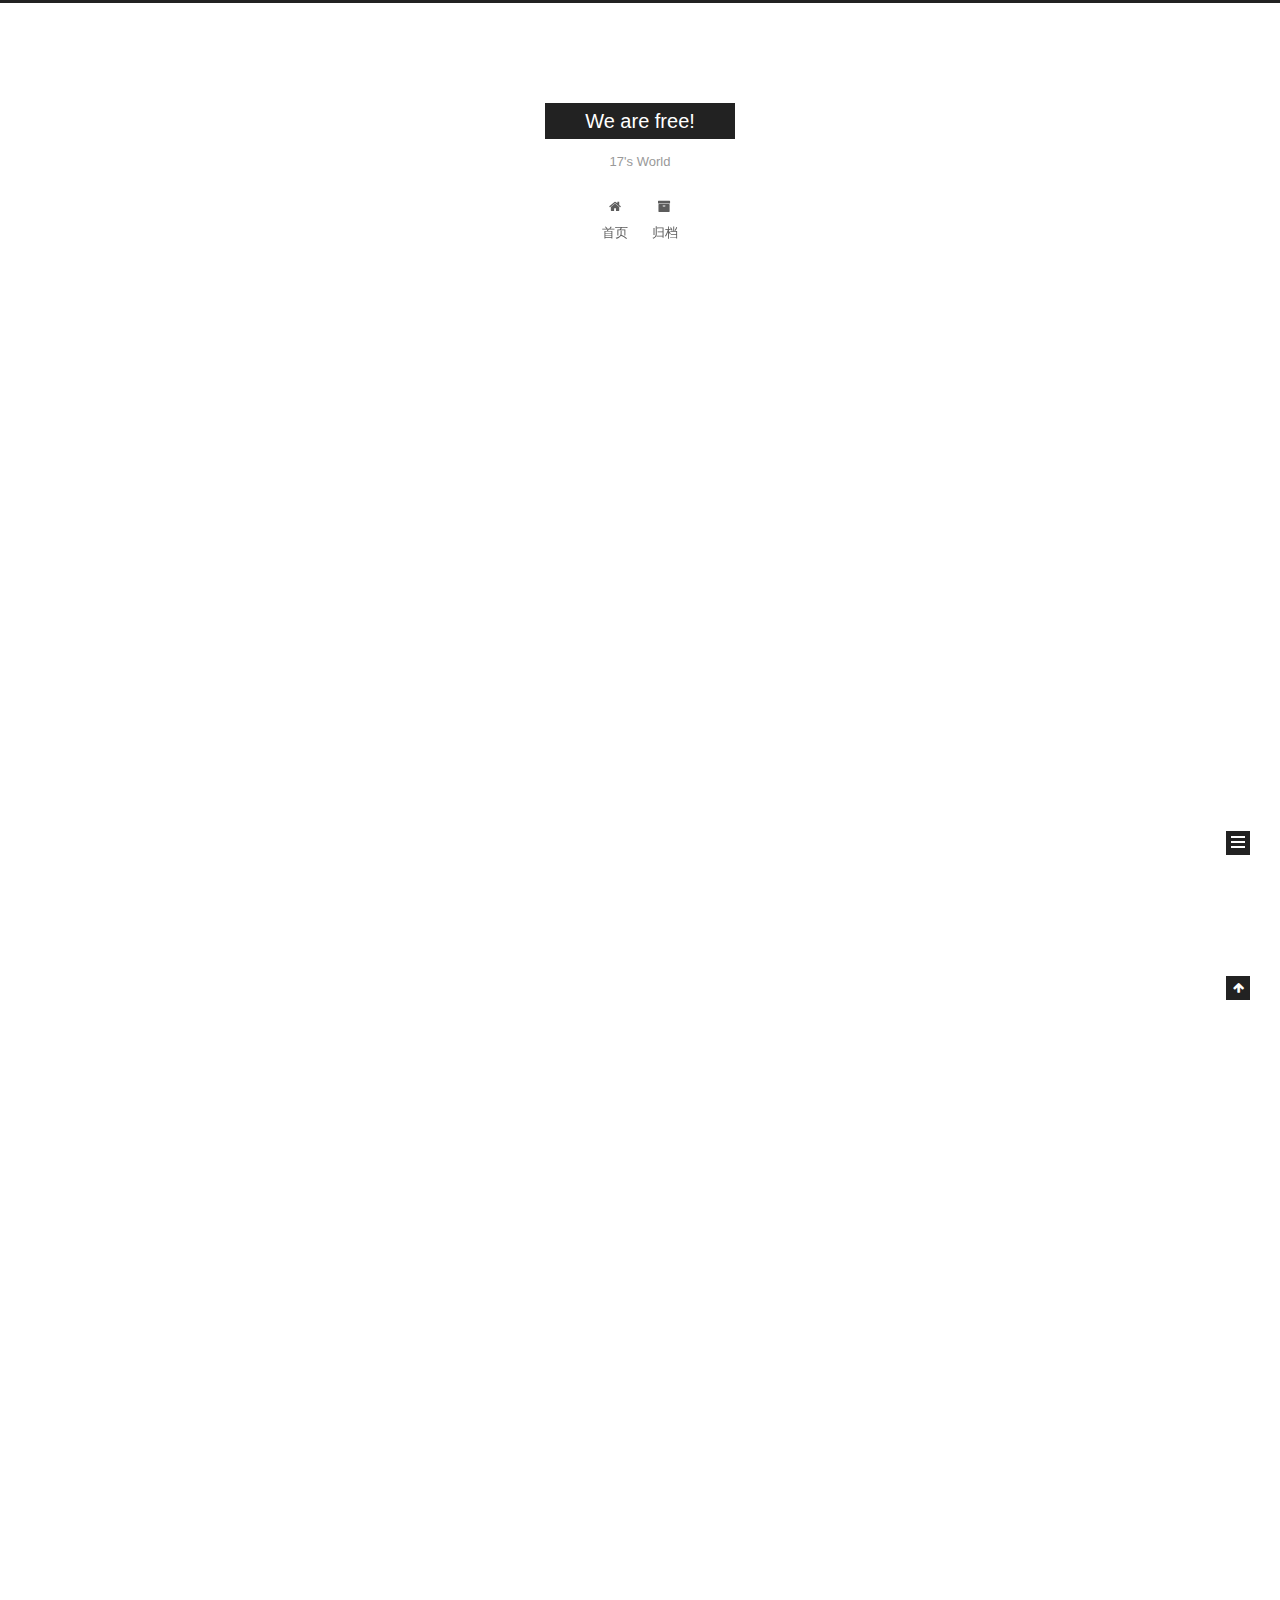
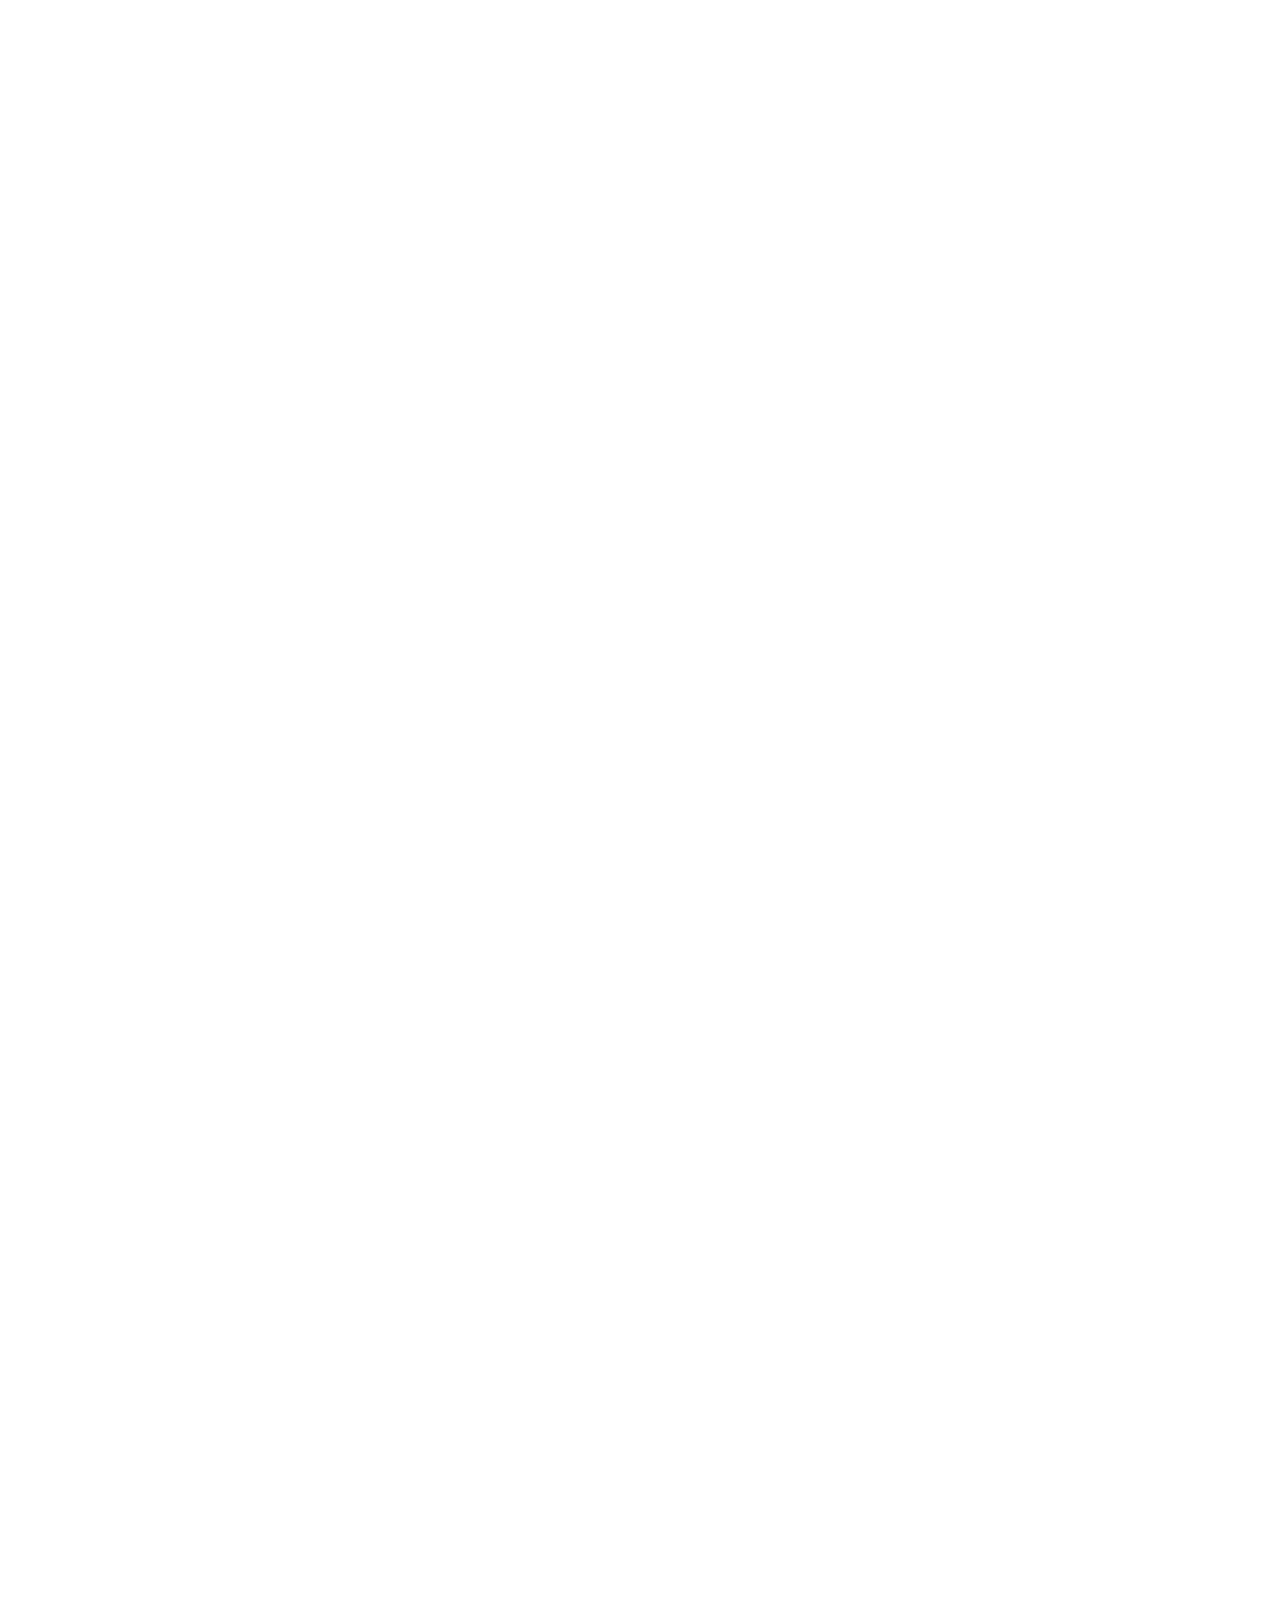
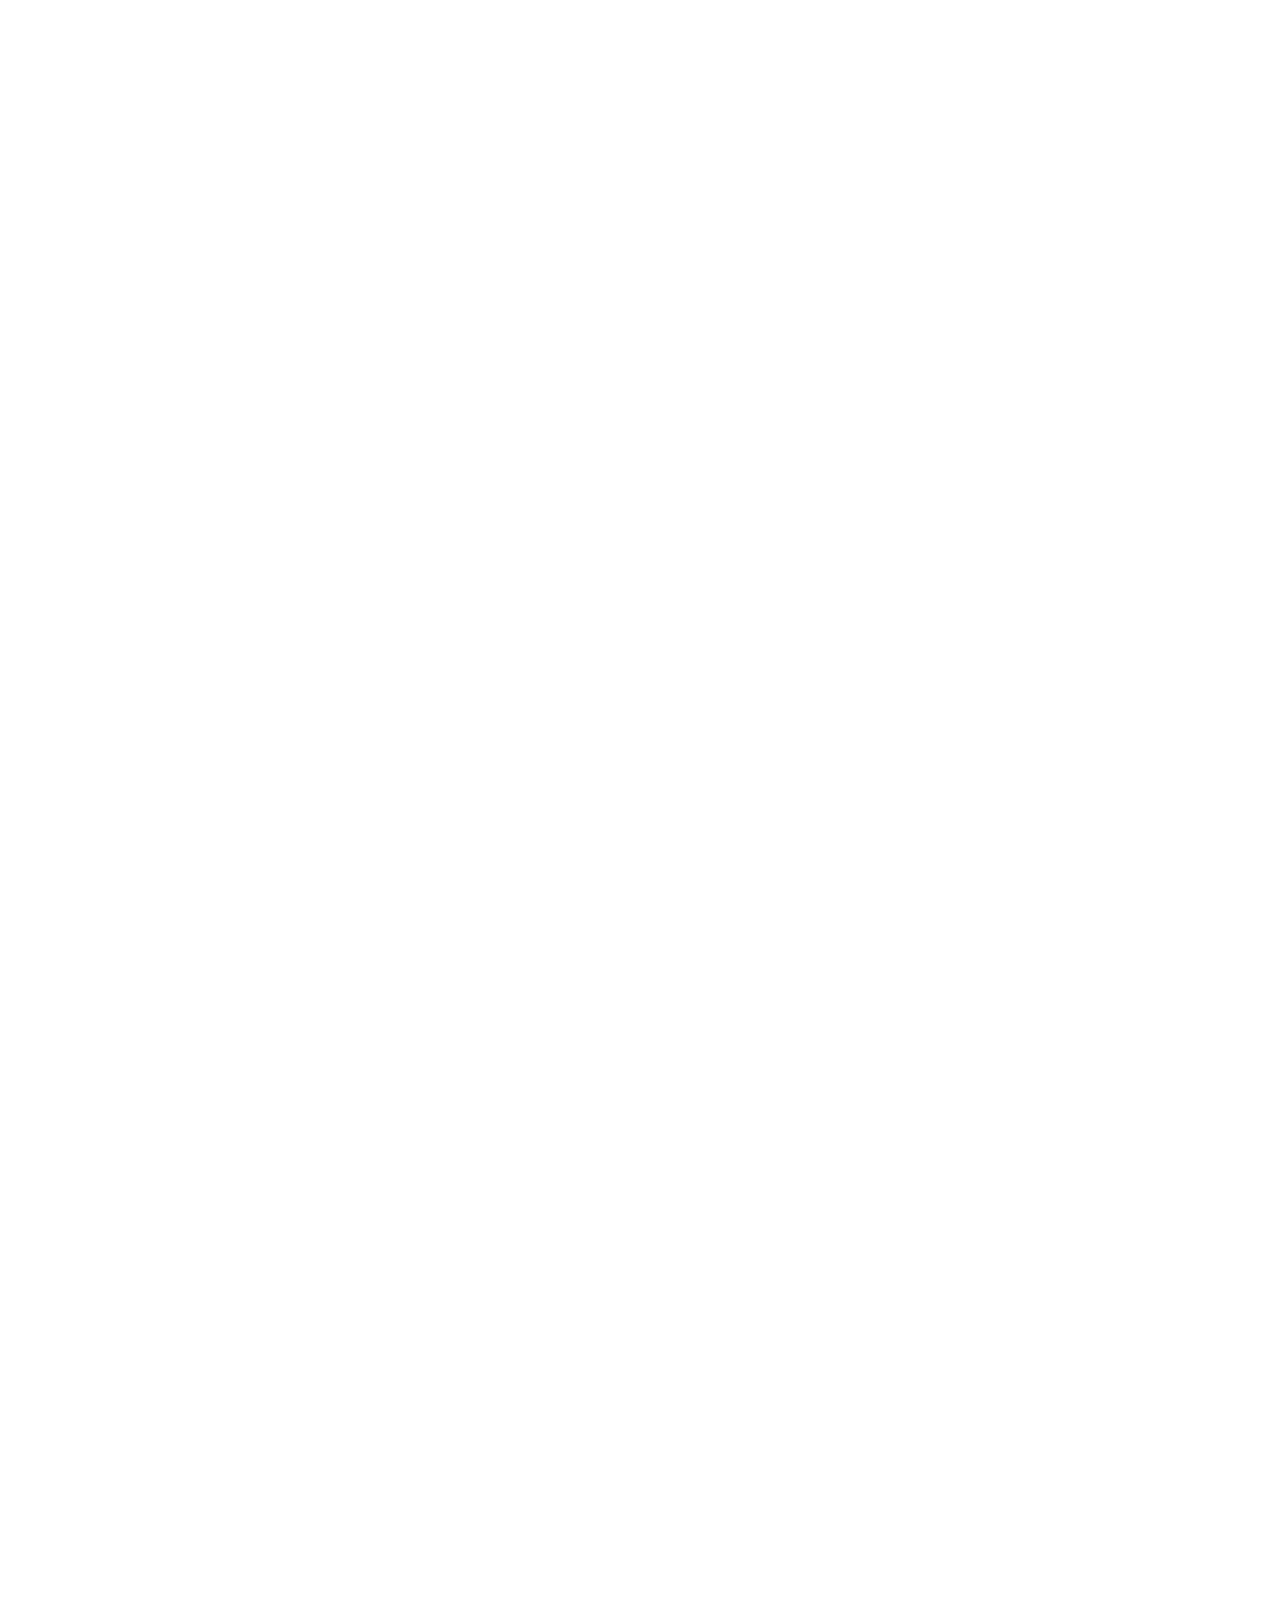
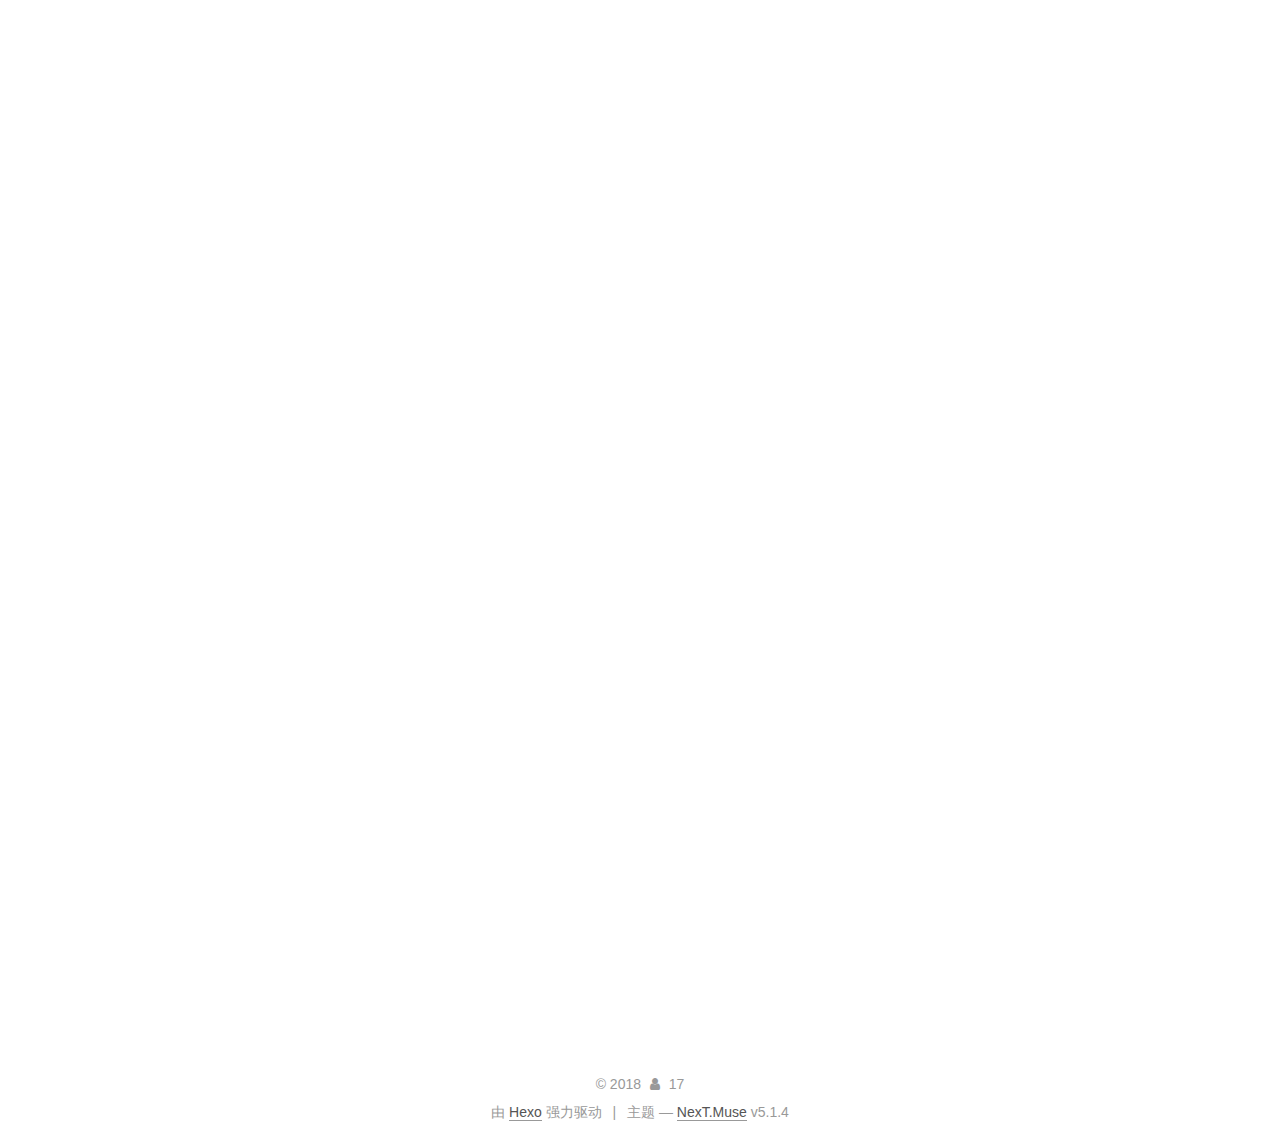
==== commit 79f93c54: "Site updated: 2018-11-28 22:57:38" ====
--- a/index.html
+++ b/index.html
@@ -251,7 +251,7 @@
         
           <h1 class="post-title" itemprop="name headline">
                 
-                <a class="post-title-link" href="/2018/11/28/Hexo问题总结/" itemprop="url">未命名</a></h1>
+                <a class="post-title-link" href="/2018/11/28/Hexo问题总结/" itemprop="url">Hexo搭Blog的总结</a></h1>
         
 
         <div class="post-meta">
@@ -303,8 +303,7 @@
       
         
           
-            <hr>
-<h2 id="title：Hexo搭Blog的总结"><a href="#title：Hexo搭Blog的总结" class="headerlink" title="title：Hexo搭Blog的总结"></a>title：Hexo搭Blog的总结</h2><h2 id="流程"><a href="#流程" class="headerlink" title="流程"></a>流程</h2><ol>
+            <h2 id="流程"><a href="#流程" class="headerlink" title="流程"></a>流程</h2><ol>
 <li>新建repository</li>
 <li>装必备包 <ul>
 <li>node.js 通过nvm安装</li>
@@ -417,7 +416,7 @@
         
           <h1 class="post-title" itemprop="name headline">
                 
-                <a class="post-title-link" href="/2018/11/25/填坑记_hexo/" itemprop="url">开始-debug-01</a></h1>
+                <a class="post-title-link" href="/2018/11/25/填坑记_hexo/" itemprop="url">填坑记_hexo</a></h1>
         
 
         <div class="post-meta">
@@ -542,7 +541,7 @@
   
   
   <div class="post-block">
-    <link itemprop="mainEntityOfPage" href="http://yoursite.com/2018/11/21/hello-world/">
+    <link itemprop="mainEntityOfPage" href="http://yoursite.com/2018/11/21/Hey/">
 
     <span hidden itemprop="author" itemscope="" itemtype="http://schema.org/Person">
       <meta itemprop="name" content="17">
@@ -561,7 +560,7 @@
         
           <h1 class="post-title" itemprop="name headline">
                 
-                <a class="post-title-link" href="/2018/11/21/hello-world/" itemprop="url">Hello World</a></h1>
+                <a class="post-title-link" href="/2018/11/21/Hey/" itemprop="url">初篇</a></h1>
         
 
         <div class="post-meta">
@@ -613,6 +612,125 @@
       
         
           
+            <h1 id="序"><a href="#序" class="headerlink" title="序"></a>序</h1>
+          
+        
+      
+    </div>
+    
+    
+    
+
+    
+
+    
+
+    
+
+    <footer class="post-footer">
+      
+
+      
+
+      
+
+      
+      
+        <div class="post-eof"></div>
+      
+    </footer>
+  </div>
+  
+  
+  
+  </article>
+
+
+    
+      
+
+  
+
+  
+  
+  
+
+  <article class="post post-type-normal" itemscope="" itemtype="http://schema.org/Article">
+  
+  
+  
+  <div class="post-block">
+    <link itemprop="mainEntityOfPage" href="http://yoursite.com/2018/11/21/hello-world/">
+
+    <span hidden itemprop="author" itemscope="" itemtype="http://schema.org/Person">
+      <meta itemprop="name" content="17">
+      <meta itemprop="description" content="">
+      <meta itemprop="image" content="/images/avatar.gif">
+    </span>
+
+    <span hidden itemprop="publisher" itemscope="" itemtype="http://schema.org/Organization">
+      <meta itemprop="name" content="We are free!">
+    </span>
+
+    
+      <header class="post-header">
+
+        
+        
+          <h1 class="post-title" itemprop="name headline">
+                
+                <a class="post-title-link" href="/2018/11/21/hello-world/" itemprop="url">Hello World</a></h1>
+        
+
+        <div class="post-meta">
+          <span class="post-time">
+            
+              <span class="post-meta-item-icon">
+                <i class="fa fa-calendar-o"></i>
+              </span>
+              
+                <span class="post-meta-item-text">发表于</span>
+              
+              <time title="创建于" itemprop="dateCreated datePublished" datetime="2018-11-21T00:22:53+08:00">
+                2018-11-21
+              </time>
+            
+
+            
+
+            
+          </span>
+
+          
+
+          
+            
+          
+
+          
+          
+
+          
+
+          
+
+          
+
+        </div>
+      </header>
+    
+
+    
+    
+    
+    <div class="post-body" itemprop="articleBody">
+
+      
+      
+
+      
+        
+          
             <p>Welcome to <a href="https://hexo.io/" target="_blank" rel="noopener">Hexo</a>! This is your very first post. Check <a href="https://hexo.io/docs/" target="_blank" rel="noopener">documentation</a> for more info. If you get any problems when using Hexo, you can find the answer in <a href="https://hexo.io/docs/troubleshooting.html" target="_blank" rel="noopener">troubleshooting</a> or you can ask me on <a href="https://github.com/hexojs/hexo/issues" target="_blank" rel="noopener">GitHub</a>.</p>
 <h2 id="Quick-Start"><a href="#Quick-Start" class="headerlink" title="Quick Start"></a>Quick Start</h2><h3 id="Create-a-new-post"><a href="#Create-a-new-post" class="headerlink" title="Create a new post"></a>Create a new post</h3><figure class="highlight bash"><table><tr><td class="gutter"><pre><span class="line">1</span><br></pre></td><td class="code"><pre><span class="line">$ hexo new <span class="string">"My New Post"</span></span><br></pre></td></tr></table></figure>
 <p>More info: <a href="https://hexo.io/docs/writing.html" target="_blank" rel="noopener">Writing</a></p>
@@ -657,125 +775,6 @@
 
 
     
-      
-
-  
-
-  
-  
-  
-
-  <article class="post post-type-normal" itemscope="" itemtype="http://schema.org/Article">
-  
-  
-  
-  <div class="post-block">
-    <link itemprop="mainEntityOfPage" href="http://yoursite.com/2018/11/21/Hey/">
-
-    <span hidden itemprop="author" itemscope="" itemtype="http://schema.org/Person">
-      <meta itemprop="name" content="17">
-      <meta itemprop="description" content="">
-      <meta itemprop="image" content="/images/avatar.gif">
-    </span>
-
-    <span hidden itemprop="publisher" itemscope="" itemtype="http://schema.org/Organization">
-      <meta itemprop="name" content="We are free!">
-    </span>
-
-    
-      <header class="post-header">
-
-        
-        
-          <h1 class="post-title" itemprop="name headline">
-                
-                <a class="post-title-link" href="/2018/11/21/Hey/" itemprop="url">初篇</a></h1>
-        
-
-        <div class="post-meta">
-          <span class="post-time">
-            
-              <span class="post-meta-item-icon">
-                <i class="fa fa-calendar-o"></i>
-              </span>
-              
-                <span class="post-meta-item-text">发表于</span>
-              
-              <time title="创建于" itemprop="dateCreated datePublished" datetime="2018-11-21T00:22:53+08:00">
-                2018-11-21
-              </time>
-            
-
-            
-
-            
-          </span>
-
-          
-
-          
-            
-          
-
-          
-          
-
-          
-
-          
-
-          
-
-        </div>
-      </header>
-    
-
-    
-    
-    
-    <div class="post-body" itemprop="articleBody">
-
-      
-      
-
-      
-        
-          
-            <h1 id="序"><a href="#序" class="headerlink" title="序"></a>序</h1>
-          
-        
-      
-    </div>
-    
-    
-    
-
-    
-
-    
-
-    
-
-    <footer class="post-footer">
-      
-
-      
-
-      
-
-      
-      
-        <div class="post-eof"></div>
-      
-    </footer>
-  </div>
-  
-  
-  
-  </article>
-
-
-    
   </section>
 
   
--- a/css/main.css
+++ b/css/main.css
@@ -1822,7 +1822,7 @@
   width: 4px;
   height: 4px;
   border-radius: 50%;
-  background: #37d43e;
+  background: #ff4ffc;
 }
 .links-of-blogroll {
   font-size: 13px;
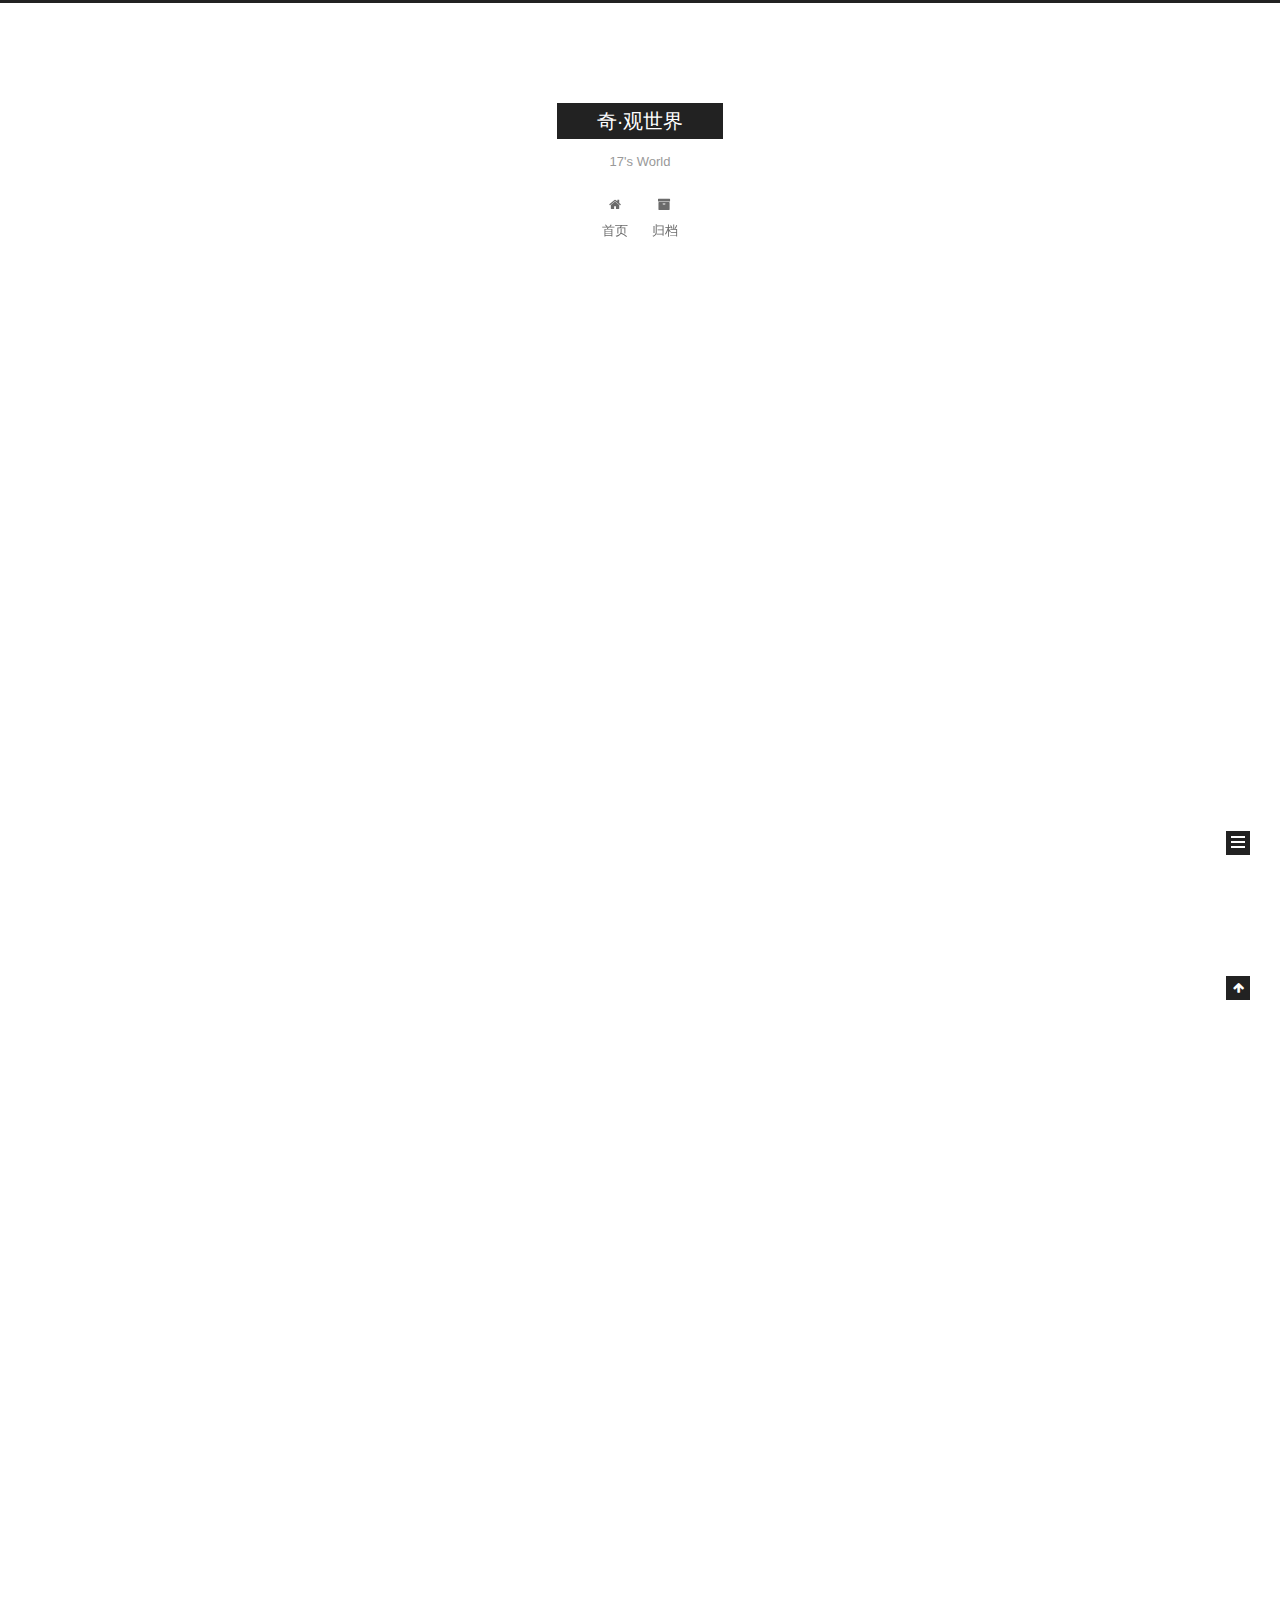
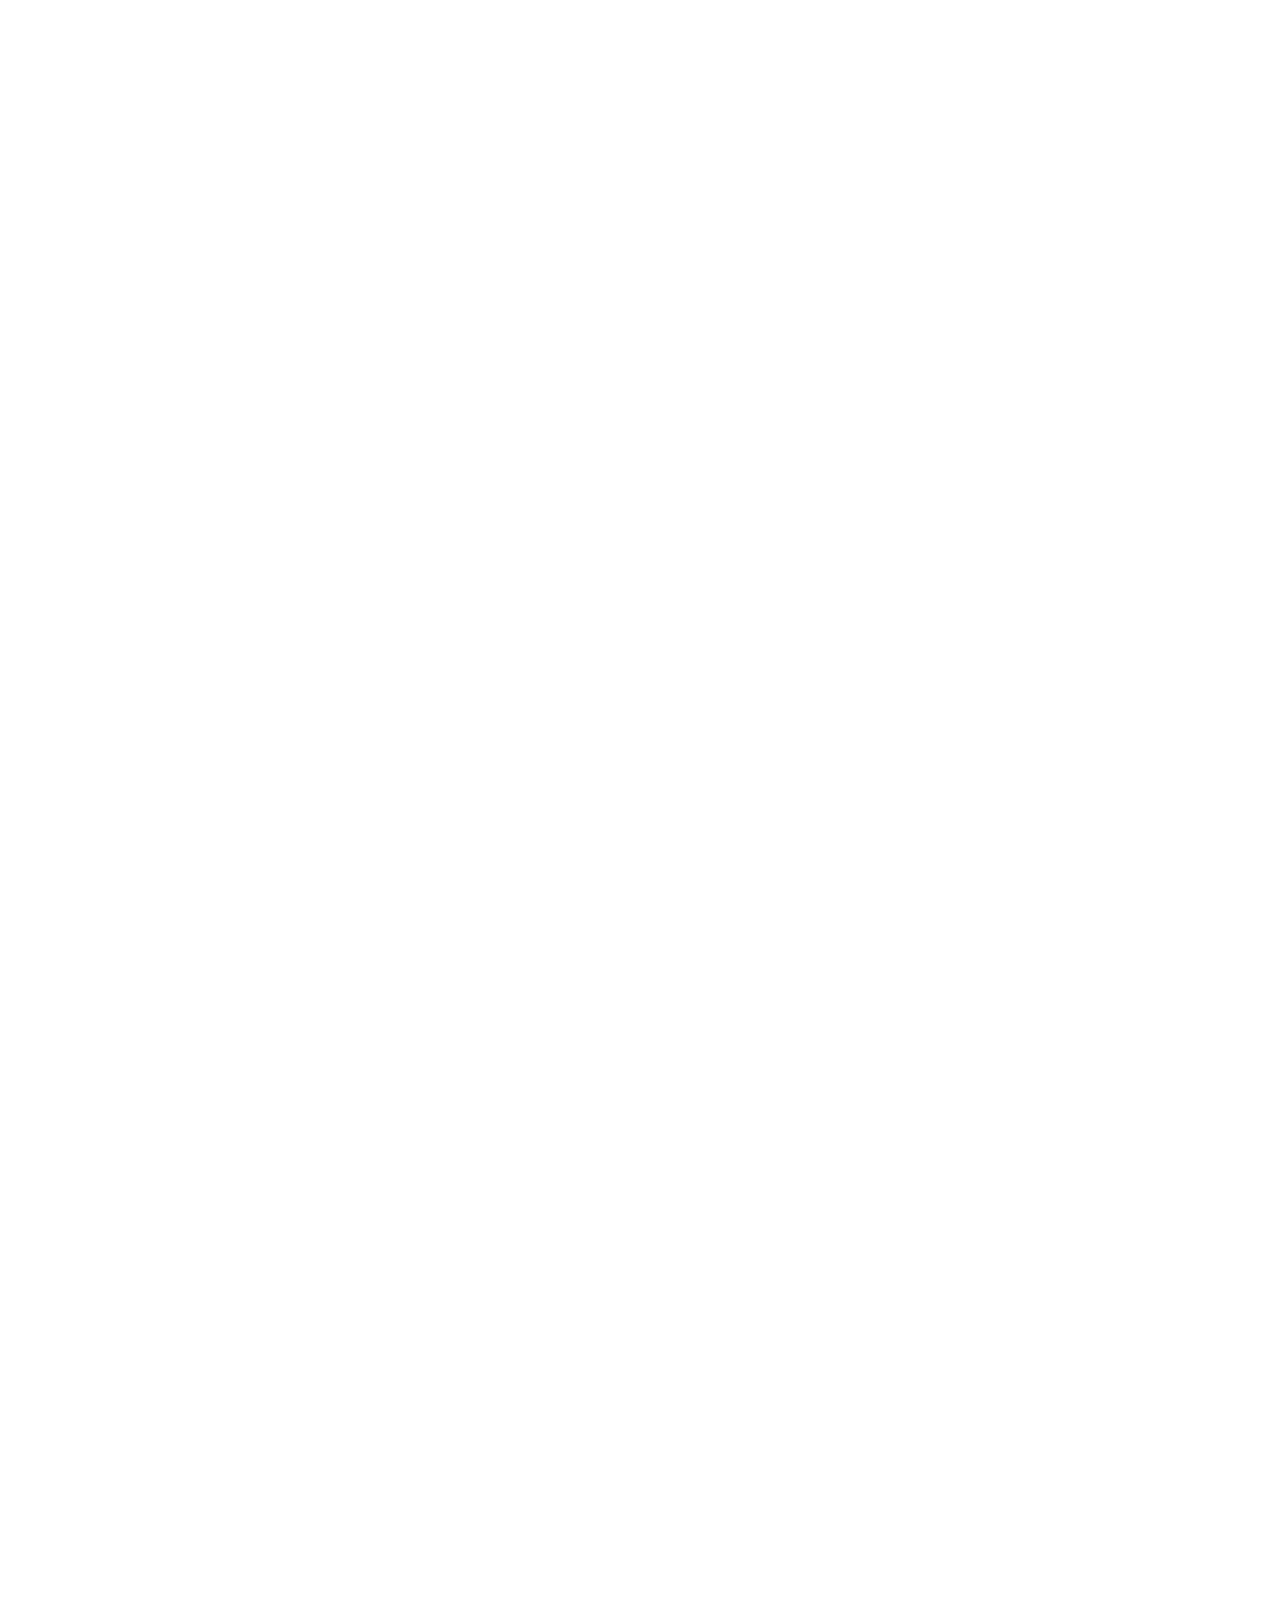
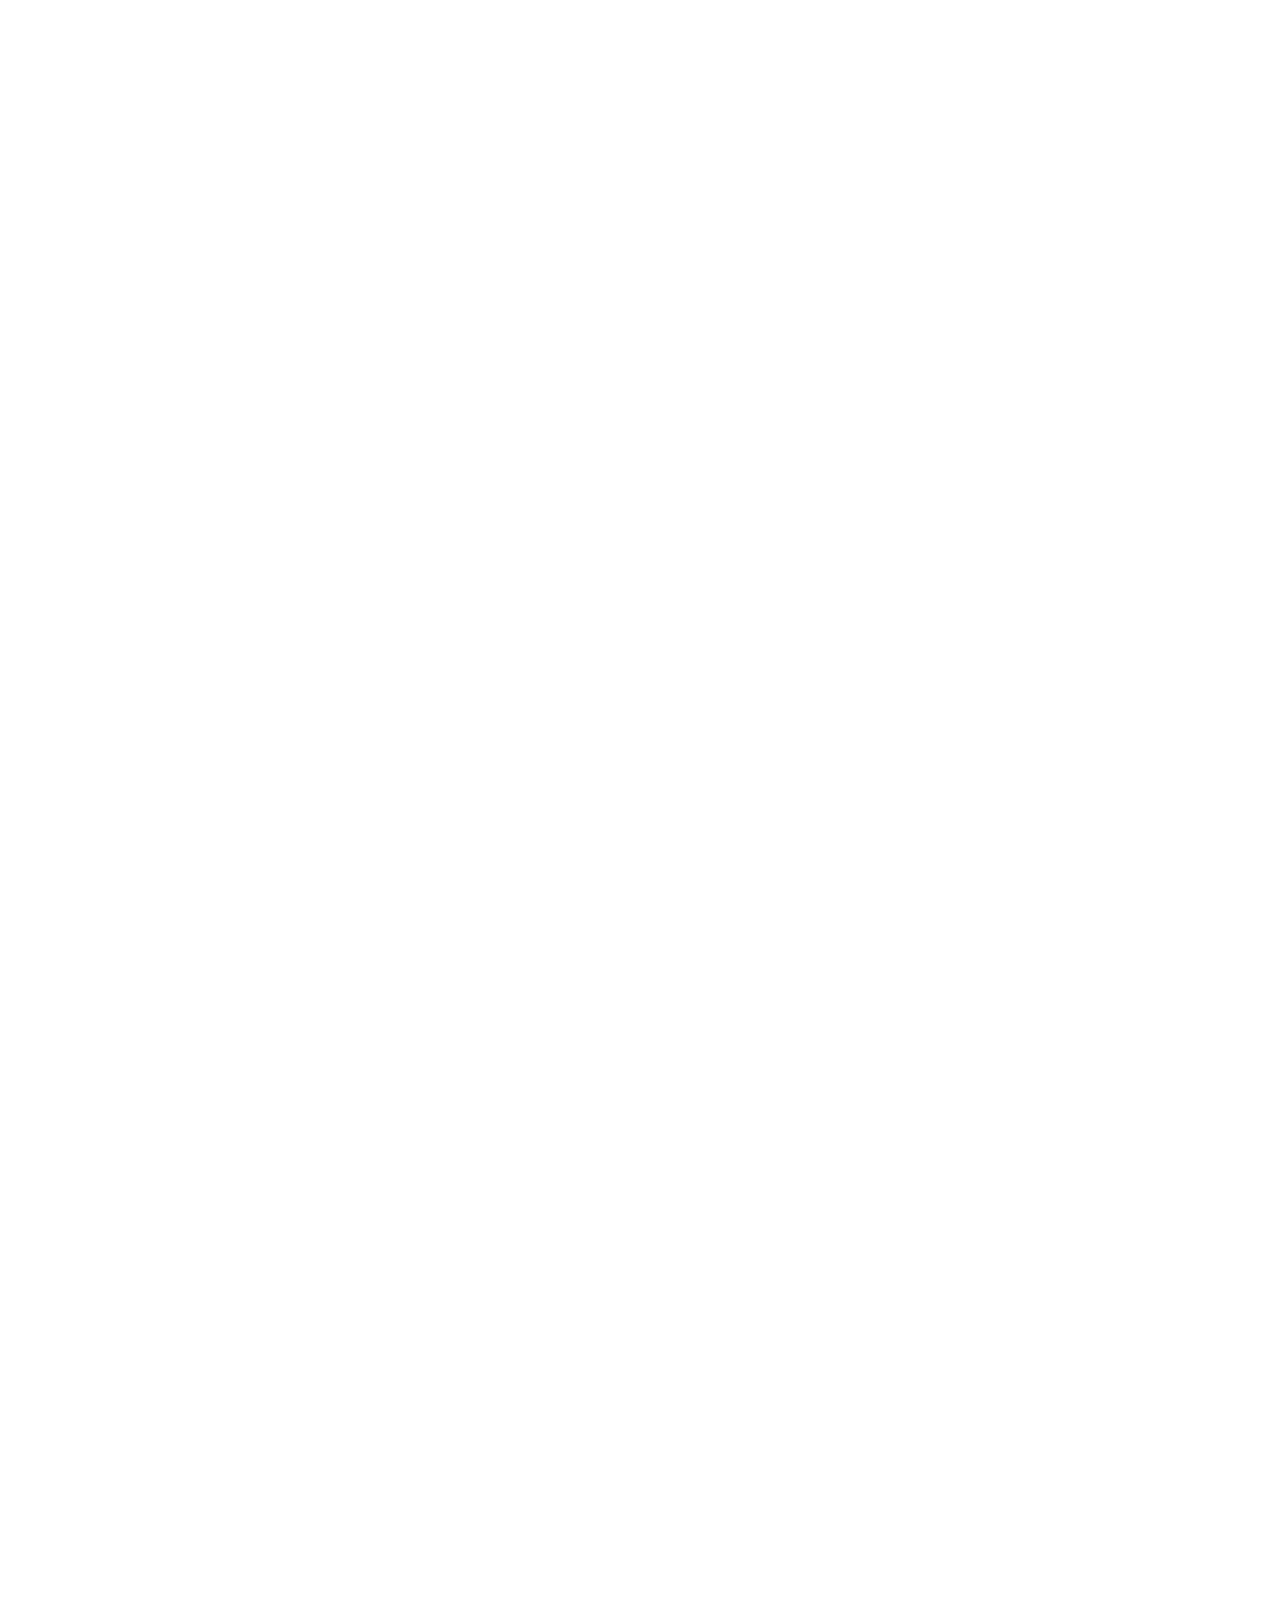
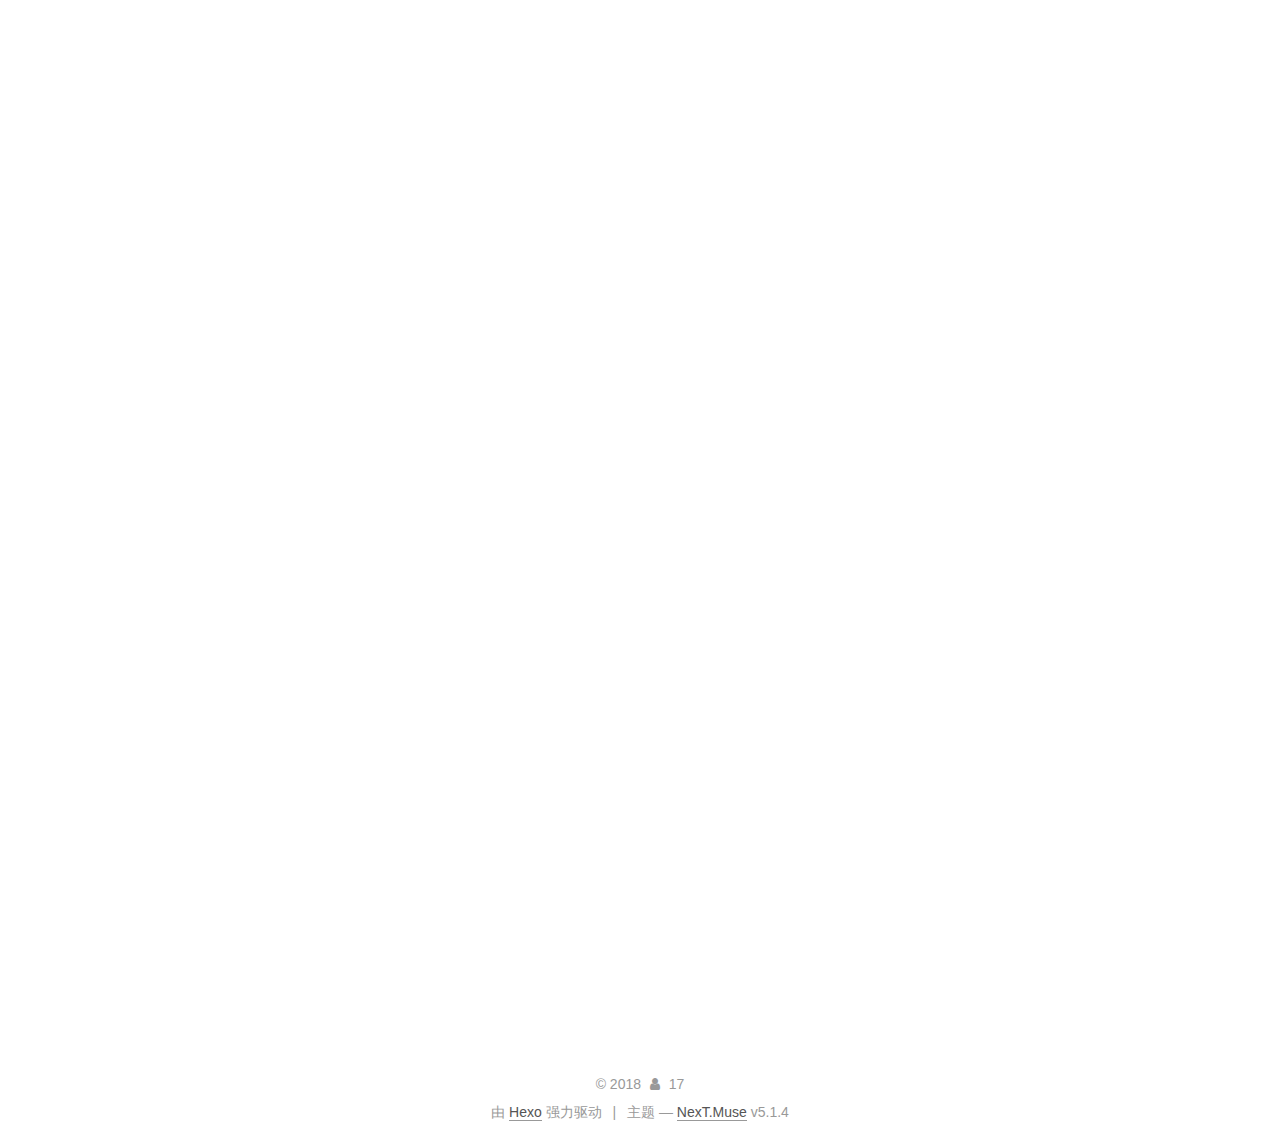
==== commit 2d2c7d07: "Site updated: 2018-11-30 08:32:16" ====
--- a/index.html
+++ b/index.html
@@ -79,16 +79,17 @@
 
 
 
-<meta name="description" content="None">
+<meta name="description" content="博览群书 云游四海">
+<meta name="keywords" content="记录 交流">
 <meta property="og:type" content="website">
-<meta property="og:title" content="We are free!">
+<meta property="og:title" content="奇·观世界">
 <meta property="og:url" content="http://yoursite.com/index.html">
-<meta property="og:site_name" content="We are free!">
-<meta property="og:description" content="None">
+<meta property="og:site_name" content="奇·观世界">
+<meta property="og:description" content="博览群书 云游四海">
 <meta property="og:locale" content="zh-Hans">
 <meta name="twitter:card" content="summary">
-<meta name="twitter:title" content="We are free!">
-<meta name="twitter:description" content="None">
+<meta name="twitter:title" content="奇·观世界">
+<meta name="twitter:description" content="博览群书 云游四海">
 
 
 
@@ -124,7 +125,7 @@
 
 
 
-  <title>We are free!</title>
+  <title>奇·观世界</title>
   
 
 
@@ -155,7 +156,7 @@
     <div class="custom-logo-site-title">
       <a href="/" class="brand" rel="start">
         <span class="logo-line-before"><i></i></span>
-        <span class="site-title">We are free!</span>
+        <span class="site-title">奇·观世界</span>
         <span class="logo-line-after"><i></i></span>
       </a>
     </div>
@@ -241,7 +242,7 @@
     </span>
 
     <span hidden itemprop="publisher" itemscope="" itemtype="http://schema.org/Organization">
-      <meta itemprop="name" content="We are free!">
+      <meta itemprop="name" content="奇·观世界">
     </span>
 
     
@@ -406,7 +407,7 @@
     </span>
 
     <span hidden itemprop="publisher" itemscope="" itemtype="http://schema.org/Organization">
-      <meta itemprop="name" content="We are free!">
+      <meta itemprop="name" content="奇·观世界">
     </span>
 
     
@@ -550,7 +551,7 @@
     </span>
 
     <span hidden itemprop="publisher" itemscope="" itemtype="http://schema.org/Organization">
-      <meta itemprop="name" content="We are free!">
+      <meta itemprop="name" content="奇·观世界">
     </span>
 
     
@@ -669,7 +670,7 @@
     </span>
 
     <span hidden itemprop="publisher" itemscope="" itemtype="http://schema.org/Organization">
-      <meta itemprop="name" content="We are free!">
+      <meta itemprop="name" content="奇·观世界">
     </span>
 
     
@@ -811,7 +812,7 @@
           <div class="site-author motion-element" itemprop="author" itemscope="" itemtype="http://schema.org/Person">
             
               <p class="site-author-name" itemprop="name">17</p>
-              <p class="site-description motion-element" itemprop="description">None</p>
+              <p class="site-description motion-element" itemprop="description">博览群书 云游四海</p>
           </div>
 
           <nav class="site-state motion-element">
--- a/css/main.css
+++ b/css/main.css
@@ -1822,7 +1822,7 @@
   width: 4px;
   height: 4px;
   border-radius: 50%;
-  background: #ff4ffc;
+  background: #94fff5;
 }
 .links-of-blogroll {
   font-size: 13px;
